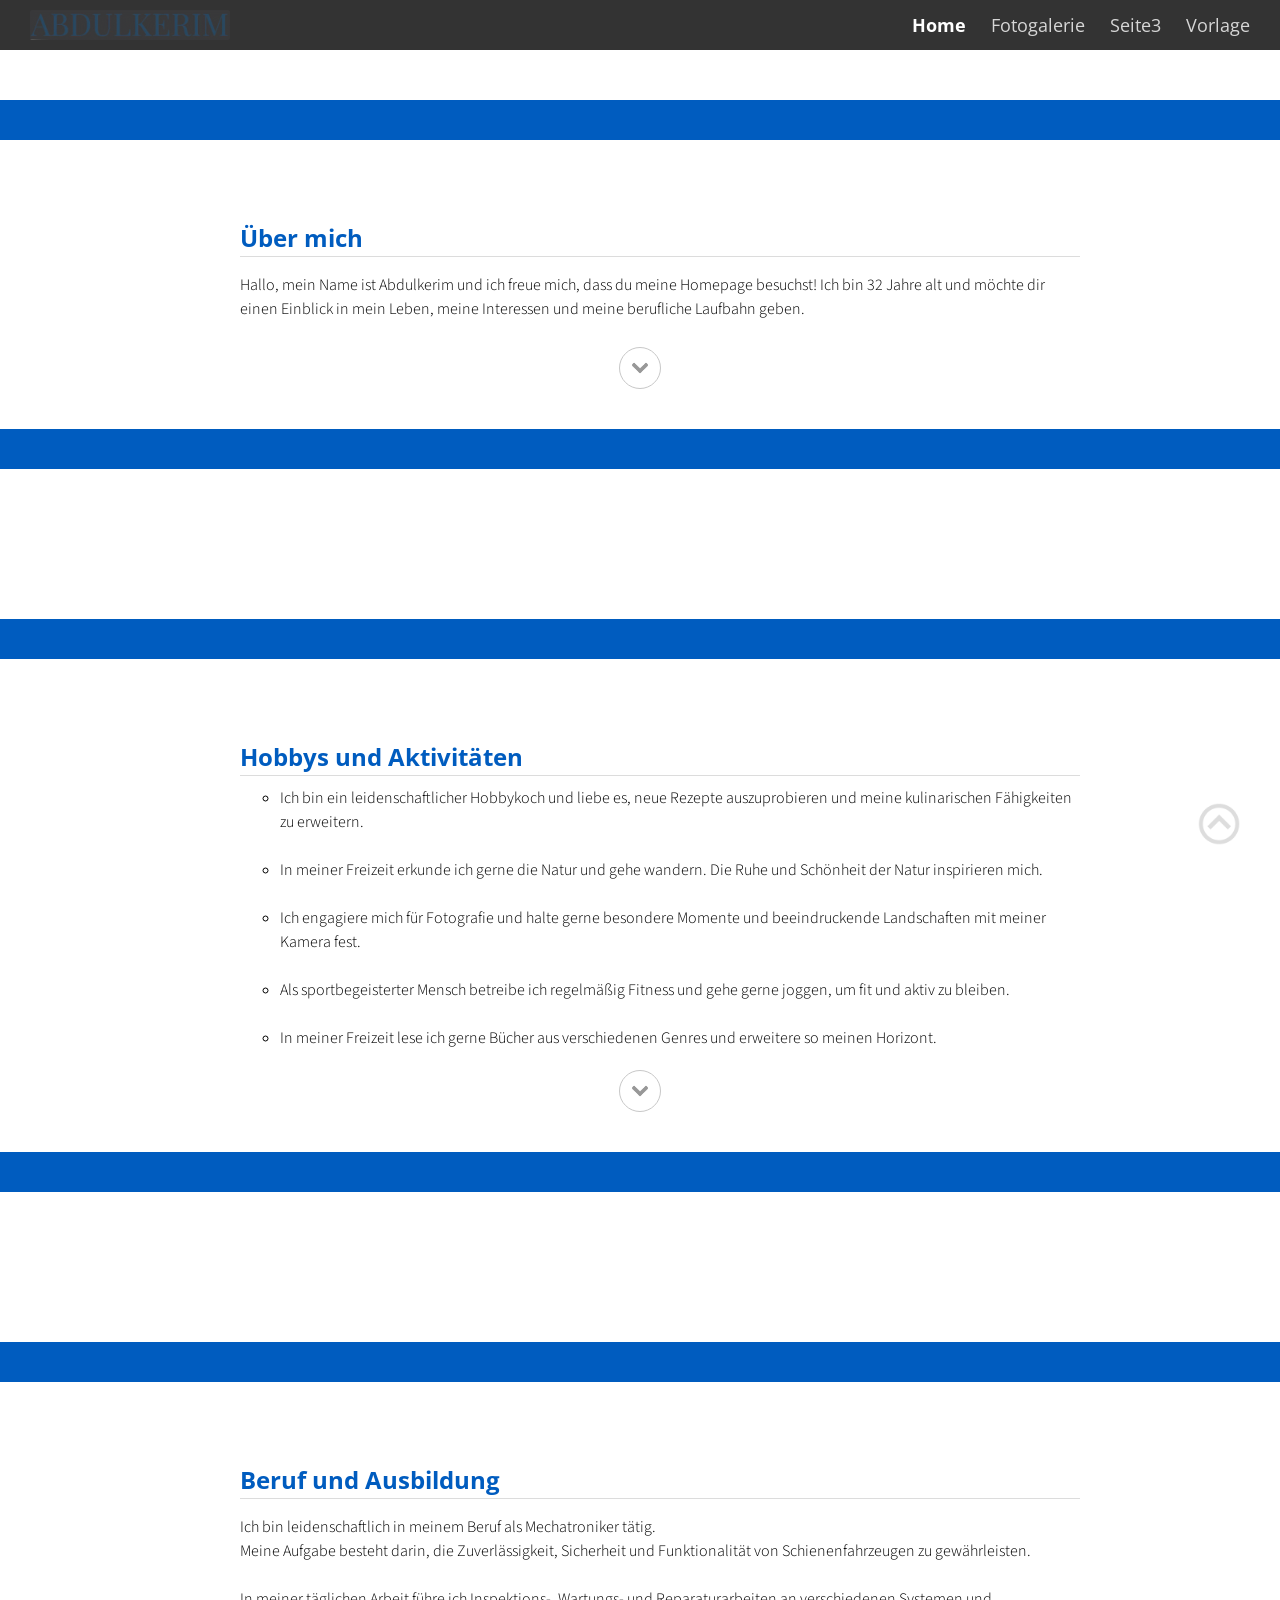
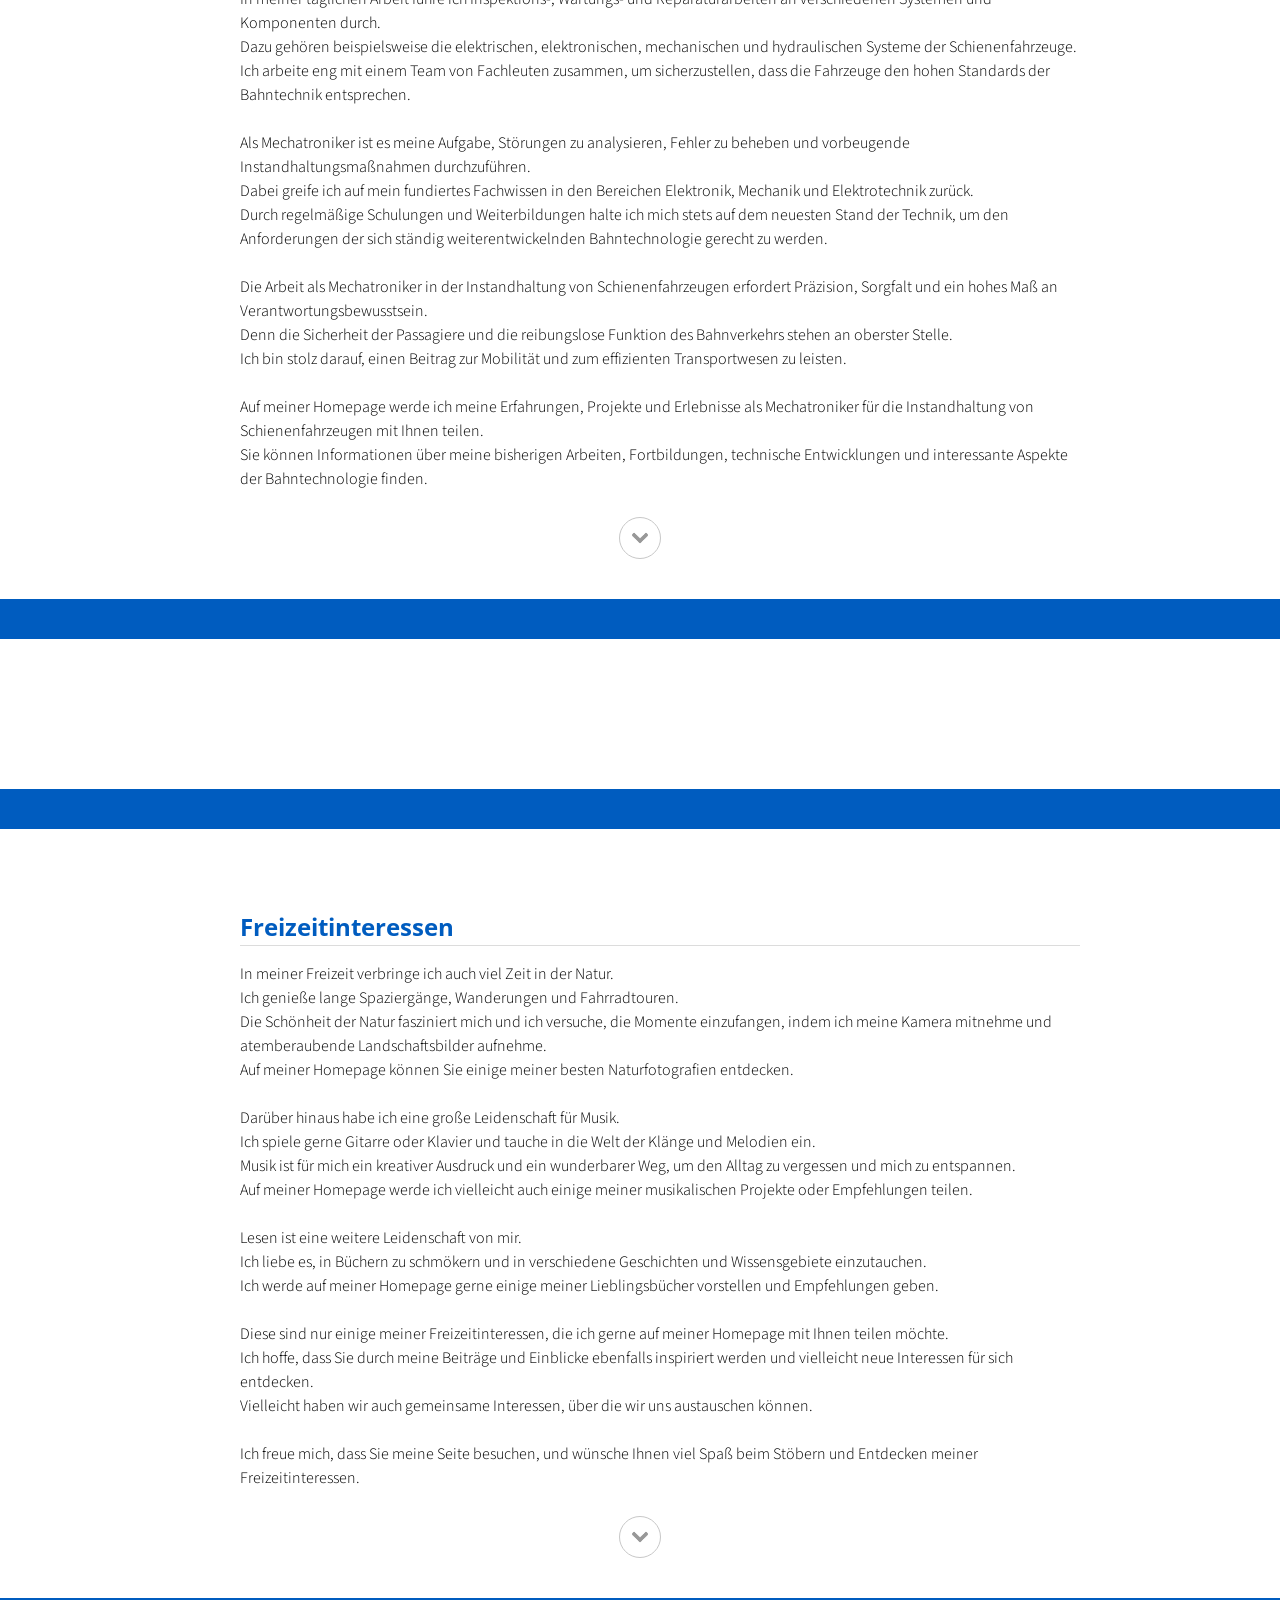
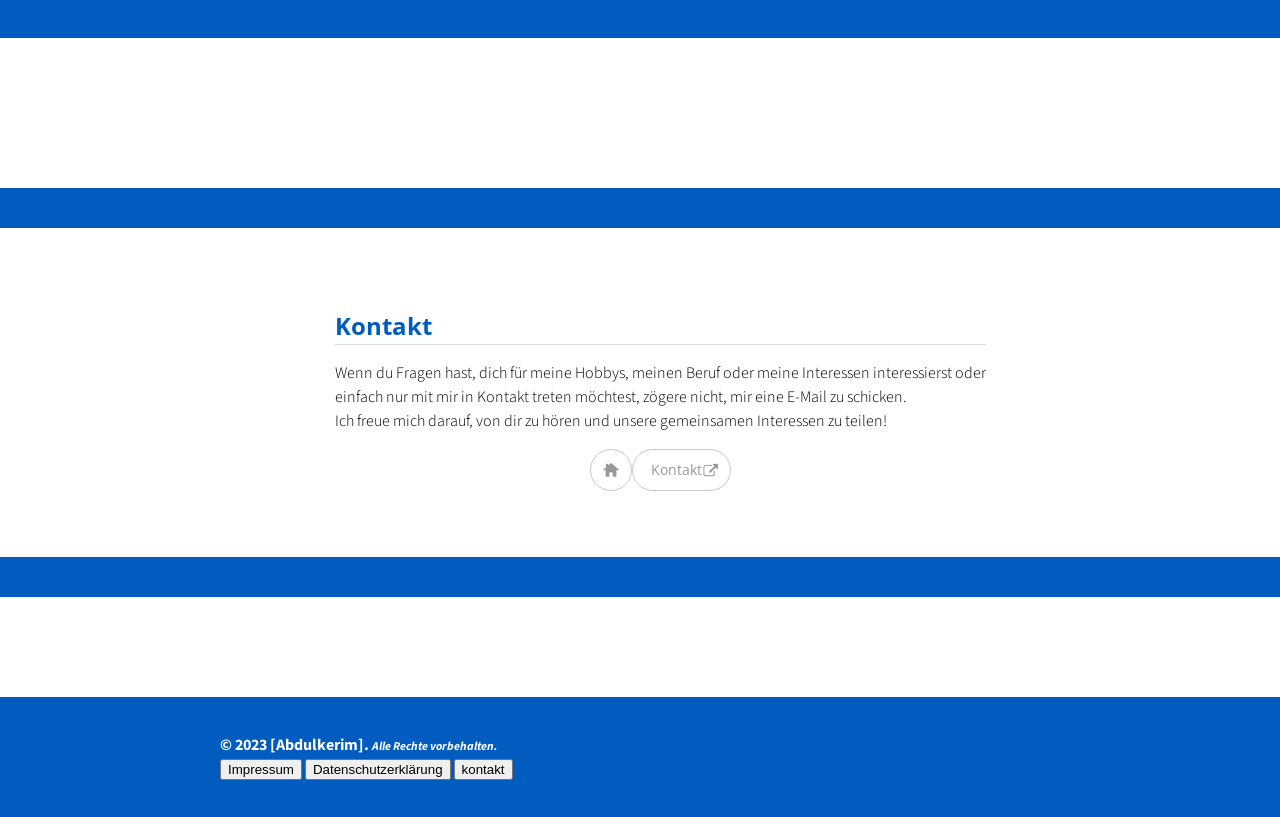
==== embedding.html @ bcf0b822 "" ====
<!doctype html>
<html>

<head>
  <title>Über mich</title>
  <meta name="viewport" content="width=device-width, initial-scale=1.0">
  <link href="https://use.fontawesome.com/releases/v5.2.0/css/all.css" media="screen" rel="stylesheet" type="text/css" />
  <link href="css/frame.css" media="screen" rel="stylesheet" type="text/css" />
  <link href="css/controls.css" media="screen" rel="stylesheet" type="text/css" />
  <link href="css/custom.css" media="screen" rel="stylesheet" type="text/css" />
  <link href='https://fonts.googleapis.com/css?family=Open+Sans:400,700' rel='stylesheet' type='text/css'>
  <link href='https://fonts.googleapis.com/css?family=Open+Sans+Condensed:300,700' rel='stylesheet' type='text/css'>
  <link href="https://fonts.googleapis.com/css?family=Source+Sans+Pro:400,700" rel="stylesheet">
  <script src="https://ajax.googleapis.com/ajax/libs/jquery/3.3.1/jquery.min.js"></script>
  <script src="js/menu.js"></script>
  <script src="js/ph.js"></script>
  <script src="js/footer.js"></script>
  <style>
    .menu-index {
      color: rgb(255, 255, 255) !important;
      opacity: 1 !important;
      font-weight: 700 !important;
    } 
  </style>

</head>

<body>
  <div class="menu-container"></div>
  <div class="content-container">
<!-----------------------B-A-N-N-E-R------------------------------->
<div class="banner" style="background: url('img/dummy-background.gif') no-repeat center; background-size: cover; height: 100px;"></div>
<div class="banner"><div class="banner-table flex-column"><div class="flex-row"><div class="flex-item flex-column"></div></div></div></div>
<!----------------------B-A-N-N-E-R------------------------------->
<!----------------------------------------------------------------->
<!-------------------Ü-B-E-R---M-I-C-H----------------------------->  
      <div class="flex-row">
        <div class="flex-item flex-item-stretch-2 flex-column">
          <div class="content">
            <div class="content-table flex-column">
          <ol class="nested"> 
              <h2 style="color: #005cbf;">Über mich<hr></h2>
                <p>Hallo, mein Name ist Abdulkerim und ich freue mich, 
                    dass du meine Homepage besuchst! Ich bin 32 Jahre alt und 
                      möchte dir einen Einblick in mein Leben, 
                        meine Interessen und meine berufliche Laufbahn geben.</p></ol>
  <a class="menu-button" tabindex="0" onclick="S_übermich()" style=" display: block; display: inline-block; margin-left: auto; margin-right: auto;">
    <button class="custom-button-flat small pulse-primary" disabled><img src="img/down.png"></button></a></div></div></div></div>
<!-----------E-N-D-E--------Ü-B-E-R---M-I-C-H----------------------> 
<!----------------------------------------------------------------->
<!----------------B-A-N-N-E-R-------------------------------------->
<div class="banner"><div class="banner-table flex-column"><div class="flex-row"><div class="flex-item flex-column"></div></div></div></div>
<div class="banner" style="background: url('img/dummy-background.gif') no-repeat center; background-size: cover; height: 150px;"></div>
<div class="banner"><div class="banner-table flex-column"><div class="flex-row"><div class="flex-item flex-column"></div></div></div></div>
<!----------------------------------------------------------------->
<!----------------------------------------------------------------->
<!----------------Hobbys-und-Aktivitäten--------------------------->
<div id="S_übermich" class="flex-row">
  <div class="flex-item flex-item-stretch-2 flex-column">
    <div class="content">
      <div class="content-table flex-column">
        <ol class="nested"> 
          <h2 style="color: #005cbf;">Hobbys und Aktivitäten<hr></h2>
            <ul><li >Ich bin ein leidenschaftlicher Hobbykoch und liebe es, neue Rezepte auszuprobieren und meine kulinarischen Fähigkeiten zu erweitern.</li><br>
              <li>In meiner Freizeit erkunde ich gerne die Natur und gehe wandern. Die Ruhe und Schönheit der Natur inspirieren mich.</li><br>
              <li>Ich engagiere mich für Fotografie und halte gerne besondere Momente und beeindruckende Landschaften mit meiner Kamera fest.</li><br>
              <li>Als sportbegeisterter Mensch betreibe ich regelmäßig Fitness und gehe gerne joggen, um fit und aktiv zu bleiben.</li><br>
              <li>In meiner Freizeit lese ich gerne Bücher aus verschiedenen Genres und erweitere so meinen Horizont.</li></ul></ol>
              <a class="menu-button" tabindex="0" onclick="S_hobbys()" style=" display: block; display: inline-block; margin-left: auto; margin-right: auto;">
            <button class="custom-button-flat small pulse-primary" disabled><img src="img/down.png"></button></a></div></div></div></div>
<!-----------E-N-D-E---Hobbys-und-Aktivitäten---------------------->
<!----------------------------------------------------------------->
<!----------------------------------------------------------------->
<div class="banner"><div class="banner-table flex-column"><div class="flex-row"><div class="flex-item flex-column"></div></div></div></div>
<div class="banner" style="background: url('img/dummy-background.gif') no-repeat center; background-size: cover; height: 150px;"></div>
<div class="banner"><div class="banner-table flex-column"><div class="flex-row"><div class="flex-item flex-column"></div></div></div></div>
<!----------------------------------------------------------------->
<!------------ENDE----Hobbys-und-Aktivitäten------------------------------------------------->
<!-----------------------Beruf-und-Ausbildung------------------------------------------>
<!----------------------------------------------------------------->
<div id="S_hobbys" class="flex-row">
  <div class="flex-item flex-item-stretch-2 flex-column">
    <div class="content">
      <div class="content-table flex-column">
    <ol class="nested"> 
      <h2 style="color: #005cbf;">Beruf und Ausbildung<hr></h2>
        <p>Ich bin leidenschaftlich in meinem Beruf als Mechatroniker tätig.<br>
          Meine Aufgabe besteht darin, die Zuverlässigkeit, Sicherheit und Funktionalität von Schienenfahrzeugen zu gewährleisten.<br><br>
          In meiner täglichen Arbeit führe ich Inspektions-, Wartungs- und Reparaturarbeiten an verschiedenen Systemen und Komponenten durch.<br>
          Dazu gehören beispielsweise die elektrischen, elektronischen, mechanischen und hydraulischen Systeme der Schienenfahrzeuge.<br>
          Ich arbeite eng mit einem Team von Fachleuten zusammen, um sicherzustellen, dass die Fahrzeuge den hohen Standards der Bahntechnik entsprechen.<br><BR>
          Als Mechatroniker ist es meine Aufgabe, Störungen zu analysieren, Fehler zu beheben und vorbeugende Instandhaltungsmaßnahmen durchzuführen.<br>
          Dabei greife ich auf mein fundiertes Fachwissen in den Bereichen Elektronik, Mechanik und Elektrotechnik zurück.<br>
          Durch regelmäßige Schulungen und Weiterbildungen halte ich mich stets auf dem neuesten Stand der Technik, um den Anforderungen der sich ständig weiterentwickelnden Bahntechnologie gerecht zu werden.<br><BR>
          Die Arbeit als Mechatroniker in der Instandhaltung von Schienenfahrzeugen erfordert Präzision, Sorgfalt und ein hohes Maß an Verantwortungsbewusstsein.<br>
          Denn die Sicherheit der Passagiere und die reibungslose Funktion des Bahnverkehrs stehen an oberster Stelle.<br>
          Ich bin stolz darauf, einen Beitrag zur Mobilität und zum effizienten Transportwesen zu leisten.<br><Br>
          Auf meiner Homepage werde ich meine Erfahrungen, Projekte und Erlebnisse als Mechatroniker für die Instandhaltung von Schienenfahrzeugen mit Ihnen teilen.<br>
          Sie können Informationen über meine bisherigen Arbeiten, Fortbildungen, technische Entwicklungen und interessante Aspekte der Bahntechnologie finden.<BR></p></ol>
        <a class="menu-button" tabindex="0" onclick="S_beruf()" style=" display: block; display: inline-block; margin-left: auto; margin-right: auto;">
          <button class="custom-button-flat small pulse-primary" disabled><img src="img/down.png"></button></a></div></div></div></div>
<!----------------------------------------------------------------->
<!----------------------------------------------------------------->
<div class="banner"><div class="banner-table flex-column"><div class="flex-row"><div class="flex-item flex-column"></div></div></div></div>
<div class="banner" style="background: url('img/dummy-background.gif') no-repeat center; background-size: cover; height: 150px;"></div>
<div class="banner"><div class="banner-table flex-column"><div class="flex-row"><div class="flex-item flex-column"></div></div></div></div>
<!----------------------------------------------------------------->
<!----------------------------------------------------------------->
<!----------------------------------------------------------------->
<div id="S_beruf" class="flex-row">
  <div class="flex-item flex-item-stretch-2 flex-column">
    <div class="content">
      <div class="content-table flex-column">
       <ol class="nested"> 
        <h2 style="color: #005cbf;">Freizeitinteressen<hr></h2>
            <p>In meiner Freizeit verbringe ich auch viel Zeit in der Natur.<br>
              Ich genieße lange Spaziergänge, Wanderungen und Fahrradtouren.<br>
              Die Schönheit der Natur fasziniert mich und ich versuche, die Momente einzufangen, indem ich meine Kamera mitnehme und atemberaubende Landschaftsbilder aufnehme.<br>
              Auf meiner Homepage können Sie einige meiner besten Naturfotografien entdecken.<br><BR>
              Darüber hinaus habe ich eine große Leidenschaft für Musik.<br>
              Ich spiele gerne Gitarre oder Klavier und tauche in die Welt der Klänge und Melodien ein.<br>
              Musik ist für mich ein kreativer Ausdruck und ein wunderbarer Weg, um den Alltag zu vergessen und mich zu entspannen.<br> 
              Auf meiner Homepage werde ich vielleicht auch einige meiner musikalischen Projekte oder Empfehlungen teilen.<br><BR>
              Lesen ist eine weitere Leidenschaft von mir.<br>
              Ich liebe es, in Büchern zu schmökern und in verschiedene Geschichten und Wissensgebiete einzutauchen. <br>
              Ich werde auf meiner Homepage gerne einige meiner Lieblingsbücher vorstellen und Empfehlungen geben.<br><BR>
              Diese sind nur einige meiner Freizeitinteressen, die ich gerne auf meiner Homepage mit Ihnen teilen möchte.<br>
              Ich hoffe, dass Sie durch meine Beiträge und Einblicke ebenfalls inspiriert werden und vielleicht neue Interessen für sich entdecken.<br>
              Vielleicht haben wir auch gemeinsame Interessen, über die wir uns austauschen können.<br><BR>
              Ich freue mich, dass Sie meine Seite besuchen, und wünsche Ihnen viel Spaß beim Stöbern und Entdecken meiner Freizeitinteressen.</p></ol>
        <a class="menu-button" tabindex="0" onclick="S_Freizeitinteressen()" style=" display: block; display: inline-block; margin-left: auto; margin-right: auto;">
          <button class="custom-button-flat small pulse-primary" disabled><img src="img/down.png"></button></a></div></div></div></div>
<!----------------------------------------------------------------->
<!----------------------------------------------------------------->
<div class="banner"><div class="banner-table flex-column"><div class="flex-row"><div class="flex-item flex-column"></div></div></div></div>
<div class="banner" style="background: url('img/dummy-background.gif') no-repeat center; background-size: cover; height: 150px;"></div>
<div class="banner"><div class="banner-table flex-column"><div class="flex-row"><div class="flex-item flex-column"></div></div></div></div>
<!----------------------------------------------------------------->
<!----------------------------------------------------------------->
<div id="S_Freizeitinteressen" class="flex-row">
  <div class="flex-item flex-item-stretch-2 flex-column">
    <div class="content">
      <div class="content-table flex-column">
      <ol class="nested"> 
    <h2 style="color: #005cbf;">Kontakt<hr></h2>
        <p>Wenn du Fragen hast, dich für meine Hobbys, meinen Beruf oder meine Interessen interessierst oder<br> 
          einfach nur mit mir in Kontakt treten möchtest, zögere nicht, mir eine E-Mail zu schicken.<br>
          Ich freue mich darauf, von dir zu hören und unsere gemeinsamen Interessen zu teilen!<br>
    
        

              <div class="menu-items flex-row-center flex-item">
              <a class="menu-button" tabindex="0" href="index.html">
                <button class="custom-button-flat small pulse-primary" disabled ><img src="img/home.png"></button>
              </a>
              <a class="menu-button" tabindex="0" href="mailto:mail@abdulkerimsesli.com?subject=Kontaktformular&body=Nachricht:">
                <button class="custom-button-flat small pulse-primary" disabled ><span> Kontakt</span><img src="img/link.png"></button>
              </a>
              </div>



              


        </p>
      </ol></div></div></div></div>
<!----------------------------------------------------------------->
<div class="banner"><div class="banner-table flex-column"><div class="flex-row"><div class="flex-item flex-column"></div></div></div></div>
<div class="banner" style="background: url('img/dummy-background.gif') no-repeat center; background-size: cover; height: 100px;"></div>
<!--------------------ENDE-Kontakt--------------------------------------------->
<!----------------------------------------------------------------->
  </div>
  
</body>
<div class="footer-container"></div>
</html>
---- css/frame.css ----
/*************************************************************************
 * GitHub: https://github.com/yenchiah/project-website-template
 * Version: v3.41
 * This CSS file is for the website frame
 * If you want to keep this template updated, avoid modifying this file
 * Instead, add your own CSS in the custom.css file
 *************************************************************************/

html,
body {
  margin: 0;
  padding: 0;
  background-color: white;
  font-family: 'Open Sans', Helvetica, Arial, sans-serif;
  left: 0;
  right: 0;
  width: auto;
}

/* Button to top */
.back-to-top {
  position: fixed;
  bottom: 20px;
  right: 20px;
  padding: 1em;
  z-index: 100;
}

/* This is a hack for FireFox that the <b> tag does not work */
strong,
b {
  font-weight: bold;
}

a {
  outline: none;
  cursor: pointer;
}

img {
  -webkit-touch-callout: none;
  -webkit-user-select: none;
  -khtml-user-select: none;
  -moz-user-select: none;
  -ms-user-select: none;
  user-select: none;
}

video {
  -webkit-touch-callout: none;
  -webkit-user-select: none;
  -khtml-user-select: none;
  -moz-user-select: none;
  -ms-user-select: none;
  user-select: none;
}

h2 {
  font-size: 24px;
  color: #333333;
  margin: 30px 0 0 0;
  padding: 0;
  font-weight: bold;
  font-family: 'Open Sans', Helvetica, Arial, sans-serif;
}

h3 {
  font-size: 18px;
  color: #333333;
  margin: 10px 0 0 0;
  padding: 0;
  font-weight: bold;
  font-family: 'Open Sans', Helvetica, Arial, sans-serif;
}

ul,
ol {
  margin: 10px 0 10px 0;
}

li ol,
li ul {
  margin: 0;
}

hr {
  border: 0;
  height: 1px;
  background: rgb(220, 220, 220);
  margin: 0 0 10px 0;
}

.menu-container {
  z-index: 2;
  position: relative;
  width: 100%;
  background-color: #333333;
  min-width: 300px;
  -webkit-touch-callout: none;
  -webkit-user-select: none;
  -khtml-user-select: none;
  -moz-user-select: none;
  -ms-user-select: none;
  user-select: none;
  box-shadow: 0 0px 4px rgb(0 0 0 / 32%), 0 0px 10px rgb(0 0 0 / 23%);
}

.menu {
  overflow: hidden;
  background-color: #333333;
  position: fixed;
  top: 0; 
  width: 100%; 
}

.menu .menu-table {
  padding: 0px 10px;
  width: 100%;
  margin: 0;
}

.menu .menu-highlight {
  color: rgb(255, 255, 255) !important;
  opacity: 1 !important;
  font-weight: 700 !important;
}

.menu .logo {
  margin-left: 20px;
}

.menu .logo a {
  color: rgba(255, 255, 255, 0.8);
  font-family: 'Open Sans Condensed', Helvetica, Arial, sans-serif;
  font-size: 30px;
  text-decoration: none;
  font-weight: 700;
  flex: 1 auto;
  padding: 10px 0;
}

.menu .logo a:hover {
  cursor: pointer;
}

.menu .logo img {
  margin: 0;
  padding: 0;
}

.menu .menu-button {
  width: 40px;
  height: 40px;
  display: none;
  cursor: pointer;
  margin-right: 20px;
}

.menu .menu-button img {
  width: 30px;
  height: 30px;
}

.menu .menu-items {
  align-self: stretch;
}

.menu .menu-items>a,
.menu .menu-items>div {
  color: rgba(255, 255, 255, 0.8);
  text-decoration: none;
  font-weight: 400;
  font-size: 18px;
  flex: 1 auto;
  transition: opacity 0.1s ease-in-out;
  -moz-transition: opacity 0.1s ease-in-out;
  -webkit-transition: opacity 0.1s ease-in-out;
  font-family: 'Open Sans', Helvetica, Arial, sans-serif;
  white-space: nowrap;
  display: flex;
  align-items: center;
  height: 100%;
}

.menu .menu-items>a:not(:last-child),
.menu .menu-items>div:not(:last-child) {
  margin-right: 25px;
}

.menu .menu-items>a:hover,
.menu .menu-items>div:hover {
  color: rgb(255, 255, 255);
  opacity: 1;
  cursor: pointer;
}

.menu .menu-items .dropdown {
  overflow: hidden;
  cursor: pointer;
}

.menu .menu-items .dropdown .dropbtn {
  font-family: inherit;
  text-decoration: inherit;
  color: inherit;
  font-weight: inherit;
  font-size: inherit;
  transition: inherit;
  -moz-transition: inherit;
  -webkit-transition: inherit;
  white-space: inherit;
  display: flex;
  align-items: center;
  height: 100%;
}

.menu .menu-items .dropdown i {
  color: #ffffff;
  margin-left: 5px;
}

.menu .menu-items .dropdown .dropdown-content {
  display: none;
  position: absolute;
  background-color: #f9f9f9;
  min-width: 100px;
  box-shadow: 0px 8px 16px 0px rgba(0, 0, 0, 0.2);
  z-index: 1;
  top: 100%;
  border-top: 3px solid #848484;
  border-bottom-left-radius: 2px;
  border-bottom-right-radius: 2px;
}

.menu .menu-items .dropdown .dropdown-content a {
  color: black;
  padding: 10px 20px;
  text-decoration: none;
  display: block;
  text-align: left;
}

.menu .menu-items .dropdown .dropdown-content a:hover {
  background-color: #ddd;
  color: black;
}

.menu .menu-items .dropdown .dropdown-content a:last-child:hover {
  border-bottom-left-radius: 2px;
  border-bottom-right-radius: 2px;
}

.menu .menu-items .dropdown:hover .dropdown-content {
  display: block;
}

.content-container {
  z-index: 1;
  position: relative;
  width: 100%;
  min-width: 300px;
}

.content {
  position: relative;
  margin: 0 auto;
  font-size: 16px;
  font-family: 'Source Sans Pro', Helvetica, Arial, sans-serif;
  font-weight: 300;
  line-height: 1.5;
  max-width: 900px;
  overflow-x: auto;
}

.content p a,
.content ul a,
.content ol a {
  text-decoration: none;
  color: #005cbf;
}

.content p a:hover,
.content ul a:hover,
.content ol a:hover {
  text-decoration: underline;
}

.content-table {
  padding: 40px 10px;
  width: 100%;
  margin: 0;
}

.banner {
  position: relative;
  font-size: 16px;
  font-family: 'Source Sans Pro', Helvetica, Arial, sans-serif;
  font-weight: 300;
  line-height: 1.5;
  overflow-x: auto;
  background-color: #005cbf;
  display: flex;
}

.banner .banner-table {
  padding: 0;
  width: 100%;
  margin: 0 auto;
  align-self: flex-end;
}

.banner .banner-table a {
  color: #a3cfff;
  text-decoration: none;
}

.banner .banner-table a:hover {
  text-decoration: underline;
}

.banner h2,
.banner h3,
.banner p,
.banner span {
  color: white;
}

.banner .flex-item {
  max-width: 900px;
  margin: 20px auto;
  padding: 0 30px;
}

.flex-column {
  display: flex;
  flex-direction: column;
  flex-wrap: wrap;
  justify-content: flex-start;
  align-items: stretch;
  align-content: stretch;
  box-sizing: border-box;
}

.flex-row-space-between {
  display: flex;
  flex-direction: row;
  flex-wrap: wrap;
  justify-content: space-between;
  align-items: center;
  align-content: stretch;
  box-sizing: border-box;
}

.flex-row {
  display: flex;
  flex-direction: row;
  flex-wrap: wrap;
  justify-content: flex-start;
  align-items: center;
  align-content: stretch;
  box-sizing: border-box;
}

.flex-row-center {
  display: flex;
  flex-direction: row;
  flex-wrap: wrap;
  justify-content: center;
  align-items: center;
  align-content: stretch;
  box-sizing: border-box;
}

.flex-item-stretch {
  flex: 1 auto;
}

.flex-item-stretch-2 {
  flex: 1 auto;
}

.flex-item-stretch-3 {
  flex: 1 auto;
}

.flex-item-stretch-4 {
  flex: 1 auto;
}

.flex-item-stretch-5 {
  flex: 1 auto;
}

.flex-item {
  margin: 0 20px;
}

.left-align {
  float: left;
}

.right-align {
  float: right;
}

.full-width {
  width: 100%;
}

.badge-text {
  font-size: 30px;
  font-weight: 700;
}

.text {
  margin: 10px 0 10px 0;
  padding: 0;
}

.text-large-margin {
  margin: 15px 0 15px 0;
  padding: 0;
}

.text-small-margin {
  margin: 5px 0 5px 0;
  padding: 0;
}

.text-no-margin {
  margin: 0;
  padding: 0;
}

.image {
  border-radius: 2px;
  width: 100%;
  margin: 15px 0;
  -webkit-touch-callout: none;
  -webkit-user-select: none;
  -khtml-user-select: none;
  -moz-user-select: none;
  -ms-user-select: none;
  user-select: none;
  display: flex;
}

.image.center {
  align-self: center;
}

.image img,
.image video {
  width: 100%;
  height: 100%;
  box-sizing: border-box;
  display: table-cell;
  overflow: hidden;
  border-radius: 2px;
}

.adaptive-image {
  background-position: center;
  background-repeat: no-repeat;
  background-size: cover;
}

.image-wrap-text {
  float: left;
  margin: 5px 40px 25px 0;
}

.image-caption {
  width: 100%;
  text-align: center;
  margin-top: -10px;
  margin-bottom: 10px;
}

.max-width-400 {
  max-width: 400px;
}

.max-width-140 {
  max-width: 140px;
}

ol.publication {
  display: flex;
  flex-direction: column-reverse;
  list-style: none;
  margin: 7px 0 7px 0;
  padding: 0;
  flex-wrap: wrap;
}

ol.publication li {
  display: flex;
  align-items: baseline;
  margin: 0;
  padding: 0;
}

ol.publication li p:before {
  line-height: 1;
  margin-right: 5px;
}

ol.publication.C-list {
  counter-reset: C-counter;
}

ol.publication.C-list li p {
  counter-increment: C-counter;
}

ol.publication.C-list li p:before {
  content: "[C"counter(C-counter)"]";
}

ol.publication.J-list {
  counter-reset: J-counter;
}

ol.publication.J-list li p {
  counter-increment: J-counter;
}

ol.publication.J-list li p:before {
  content: "[J"counter(J-counter)"]";
}

ol.publication.T-list {
  counter-reset: T-counter;
}

ol.publication.T-list li p {
  counter-increment: T-counter;
}

ol.publication.T-list li p:before {
  content: "[T"counter(T-counter)"]";
}

ol.publication.O-list {
  counter-reset: O-counter;
}

ol.publication.O-list li p {
  counter-increment: O-counter;
}

ol.publication.O-list li p:before {
  content: "[O"counter(O-counter)"]";
}

ol.publication.P-list {
  counter-reset: P-counter;
}

ol.publication.P-list li p {
  counter-increment: P-counter;
}

ol.publication.P-list li p:before {
  content: "[P"counter(P-counter)"]";
}

ol.publication.M-list {
  counter-reset: M-counter;
}

ol.publication.M-list li p {
  counter-increment: M-counter;
}

ol.publication.M-list li p:before {
  content: "[M"counter(M-counter)"]";
}

ol.publication.F-list {
  counter-reset: F-counter;
}

ol.publication.F-list li p {
  counter-increment: F-counter;
}

ol.publication.F-list li p:before {
  content: "[F"counter(F-counter)"]";
}

ol.publication.A-list {
  counter-reset: A-counter;
}

ol.publication.A-list li p {
  counter-increment: A-counter;
}

ol.publication.A-list li p:before {
  content: "[A"counter(A-counter)"]";
}

ol.nested {
  list-style: none;
  counter-reset: item;
}

ol.nested>li:before {
  counter-increment: item;
  content: counters(item, ".") ". ";
  padding-right: 0.6em;
}

.noselect {
  -webkit-touch-callout: none;
  -webkit-user-select: none;
  -khtml-user-select: none;
  -moz-user-select: none;
  -ms-user-select: none;
  user-select: none;
}

.center-align-content {
  display: flex;
  justify-content: center;
  align-items: center;
}

.left-align-content {
  display: flex;
  justify-content: flex-start;
  align-items: center;
}

.text-large {
  font-size: 20px;
}

.text-small {
  font-size: 12px;
}

.text-italic {
  font-style: italic;
}

.text-justify {
  text-align: justify;
}

.text-center {
  text-align: center;
}

.iframe-container {
  position: absolute;
  top: 61px;
  bottom: 0;
  left: 0;
  height: auto;
  width: 100%;
  min-width: 300px;
}

.iframe {
  border: 0;
  width: 100%;
  height: 100%;
}

.iframe-in-body {
  width: 100%;
  height: 400px;
  border: 1px solid #666666;
  margin: 15px 0;
}

.iframe-in-tab {
  width: 100%;
  height: 400px;
  border: 0;
  margin: 0;
  padding: 0;
}

.force-no-scroll {
  overflow-y: hidden;
}

.force-scroll {
  overflow-y: scroll;
}

.highlight-text {
  font-weight: bold;
}

.custom-text-info,
.custom-text-info p,
.custom-text-info a {
  color: #17a2b8;
}

.custom-text-info a:hover {
  color: #007082;
}

.custom-text-primary,
.custom-text-primary p,
.custom-text-primary a {
  color: #007bff;
}

.custom-text-primary a:hover {
  color: #005cbf;
}

.custom-text-danger,
.custom-text-danger p,
.custom-text-danger a {
  color: #dc3545;
}

.custom-text-danger a:hover {
  color: #a71120;
}

.gallery {
  display: flex;
  flex-direction: row;
  flex-wrap: wrap;
  justify-content: flex-start;
  align-items: center;
  align-content: stretch;
  box-sizing: border-box;
  width: 100%;
  padding: 0 5px;
}

.gallery>a.flex-column,
.gallery>div.flex-column {
  color: black;
  text-decoration: none;
  padding: 15px;
  cursor: default;
}

.gallery>a.flex-column>img,
.gallery>a.flex-column>video,
.gallery>div.flex-column>img,
.gallery>div.flex-column>video {
  border-radius: 2px;
  width: 100%;
  background-image: url(../img/loading.gif);
  background-repeat: no-repeat;
  background-size: 30px 30px;
  background-position: center;
  min-height: 50px;
}

.gallery>a.flex-column>div,
.gallery>div.flex-column>div,
.gallery>a.flex-column>h3,
.gallery>div.flex-column>h3 {
  width: 100%;
  text-align: center;
}

.masonry {
  column-count: 2;
  column-fill: balance;
  column-gap: 0;
  box-sizing: border-box;
  width: 100%;
  padding: 0 5px;
  position: relative;
}

.masonry figure {
  break-inside: avoid;
  page-break-inside: avoid;
  border: 0;
  color: black;
  text-decoration: none;
  padding: 10px;
  margin: 0;
  cursor: default;
  -webkit-touch-callout: none;
  -webkit-user-select: none;
  -khtml-user-select: none;
  -moz-user-select: none;
  -ms-user-select: none;
  user-select: none;
  border: 5px solid transparent;
  position: relative;
  box-sizing: border-box;
  display: flex;
  flex-direction: column;
  flex-wrap: wrap;
  justify-content: flex-start;
  align-items: stretch;
  align-content: stretch;
}

.masonry figure.selected {
  border: 5px solid #007bff;
  -moz-box-shadow: inset 0 0 4px 1px #6d6d6d;
  -webkit-box-shadow: inset 0 0 4px 1px #6d6d6d;
  box-shadow: inset 0 0 4px 1px #6d6d6d;
}

.masonry figure>img,
.masonry figure>video {
  width: 100%;
  background-image: url(../img/loading.gif);
  background-repeat: no-repeat;
  background-size: 30px 30px;
  background-position: center;
  min-height: 50px;
  display: block;
  box-sizing: border-box;
  position: relative;
}

.masonry figure>figcaption {
  position: absolute;
  bottom: max(min(2vw, 20px), 15px);
  left: max(min(2vw, 20px), 15px);
  right: max(min(2vw, 20px), 15px);
  font-family: 'Oswald', Helvetica, Arial, sans-serif;
  width: auto;
  display: block;
  box-sizing: border-box;
  margin: 0;
  padding: 0;
  font-size: 25px;
  font-size: max(min(6vw, 21px), 16px);
  line-height: 1.3;
  font-weight: bold;
  color: #fff;
  text-align: center;
  background-color: transparent;
  text-shadow: -1px 1px 0 #000, 1px 1px 0 #000, 1px -1px 0 #000, -1px -1px 0 #000;
}

.masonry figure>figcaption.text-only {
  position: initial;
  background-color: rgb(80, 80, 80);
  padding: 20px 20px;
  text-shadow: none;
}

.masonry figure>figcaption.text-bottom {
  position: initial;
  font-family: 'Source Sans Pro', Helvetica, Arial, sans-serif;
  padding: 5px 5px;
  text-shadow: none;
  color: #000;
  font-weight: normal;
  font-size: 16px;
}

.masonry figure>div {
  width: calc(100% - 20px);
  display: block;
  box-sizing: border-box;
  position: absolute;
  line-height: 2;
  top: 10px;
  left: 10px;
  font-family: 'Source Sans Pro', Helvetica, Arial, sans-serif;
  font-size: 14px;
  background-color: rgba(255, 255, 255, 0.5);
  color: #000;
  text-align: center;
  padding: 0;
  height: 30px;
  margin: 0;
}

.masonry figure>div>a {
  cursor: alias;
  font-family: 'Source Sans Pro', Helvetica, Arial, sans-serif;
  font-size: 14px;
  color: #000;
  text-decoration: underline;
}

.custom-table-container {
  display: grid;
  width: fit-content;
  width: -moz-fit-content;
  margin: 15px 0;
}

.custom-table-container.center {
  margin-left: auto;
  margin-right: auto;
}

.custom-table {
  display: block;
  overflow-x: auto;
  border: 1px solid #666666;
  border-collapse: collapse;
  border-spacing: 0;
  empty-cells: show;
  margin: 0;
  padding: 0;
}

.custom-table thead {
  text-align: left;
  border-bottom: 1px solid #666666;
}

.custom-table tfoot {
  border-top: 1px solid #666666;
}

.custom-table tr.bg-color-gray {
  background-color: #dadada;
}

.custom-table tr.bg-color-light-gray {
  background-color: #efefef;
}

.custom-table td,
.custom-table th {
  padding: 5px 10px;
}

.custom-survey p.custom-answer-survey {
  font-family: 'Source Sans Pro', Helvetica, Arial, sans-serif;
  box-sizing: border-box;
  padding: 5px 10px;
  margin-top: 15px;
  margin-bottom: 0;
  margin-right: 0;
  margin-left: 0;
  background: rgb(255, 255, 255);
  border: 1px solid #7d7d7d;
  font-size: 18px;
  outline: none;
  border-radius: 0;
  width: 100%;
  white-space: pre-wrap;
  word-wrap: break-word;
  overflow-y: visible;
  overflow-x: hidden;
  min-height: 40px;
  word-break: break-word;
  hyphens: auto;
}

.custom-survey input.custom-textbox-survey,
.custom-survey textarea.custom-textbox-survey {
  font-family: 'Source Sans Pro', Helvetica, Arial, sans-serif;
  box-sizing: border-box;
  padding: 5px 10px;
  background: rgb(255, 255, 255);
  border: 1px solid #7d7d7d;
  font-size: 18px;
  outline: none;
  border-radius: 0;
  resize: none;
  width: 100%;
  white-space: pre-wrap;
  word-wrap: break-word;
  overflow-y: visible;
  overflow-x: hidden;
  min-height: 130px;
}

.custom-survey input[readonly].custom-textbox-survey,
.custom-survey textarea[readonly].custom-textbox-survey {
  cursor: default;
  background: rgb(230, 230, 230);
}

.custom-survey .custom-radio-group-survey {
  column-count: 1;
  column-fill: balance;
  column-gap: 0;
}

.custom-survey .custom-radio-group-survey.image-only {
  column-count: 2;
  column-fill: balance;
  column-gap: 0;
}

.custom-survey .custom-radio-group-survey div {
  display: flex;
  position: relative;
  width: 100%;
  break-inside: avoid;
}

.custom-survey .custom-radio-group-survey label>img {
  width: calc(100% - 5px);
  margin-top: 5px;
  margin-bottom: 10px;
  border-radius: 51%;
  box-shadow: 0 0px 4px rgba(0, 0, 0, 0.32), 0 0px 10px rgba(0, 0, 0, 0.23);
}

.custom-survey .custom-radio-group-survey input[type="radio"]+label,
.custom-survey .custom-radio-group-survey input[type="checkbox"]+label {
  position: relative;
  padding: 10px 10px 10px 48px;
  cursor: pointer;
  font-size: 16px;
  line-height: 1.8;
  display: grid;
  color: black;
  border: 0;
  font-family: 'Source Sans Pro', Helvetica, Arial, sans-serif;
  -webkit-touch-callout: none;
  -webkit-user-select: none;
  -khtml-user-select: none;
  -moz-user-select: none;
  -ms-user-select: none;
  user-select: none;
  width: 100%;
}

.custom-survey .custom-radio-group-survey.image-only input[type="radio"]+label,
.custom-survey .custom-radio-group-survey.image-only input[type="checkbox"]+label {
  padding: 10px;
}

.custom-survey .custom-radio-group-survey input[type="radio"]+label>figure,
.custom-survey .custom-radio-group-survey input[type="checkbox"]+label>figure {
  break-inside: avoid;
  page-break-inside: avoid;
  border: 0;
  color: black;
  text-decoration: none;
  padding: 0;
  margin: 0 auto;
  cursor: pointer;
  -webkit-touch-callout: none;
  -webkit-user-select: none;
  -khtml-user-select: none;
  -moz-user-select: none;
  -ms-user-select: none;
  user-select: none;
  position: relative;
  box-sizing: border-box;
  display: flex;
  flex-direction: column;
  flex-wrap: wrap;
  justify-content: flex-start;
  align-items: stretch;
  align-content: stretch;
  width: 100%;
}

.custom-survey .custom-radio-group-survey input[type="radio"]+label>figure>img,
.custom-survey .custom-radio-group-survey input[type="radio"]+label>figure>video,
.custom-survey .custom-radio-group-survey input[type="checkbox"]+label>figure>img,
.custom-survey .custom-radio-group-survey input[type="checkbox"]+label>figure>video {
  width: 100%;
  background-image: url(../img/loading.gif);
  background-repeat: no-repeat;
  background-size: 30px 30px;
  background-position: center;
  min-height: 50px;
  display: block;
  box-sizing: border-box;
  position: relative;
}

.custom-survey .custom-radio-group-survey input[type="radio"]+label>figure>figcaption,
.custom-survey .custom-radio-group-survey input[type="checkbox"]+label>figure>figcaption {
  position: absolute;
  bottom: max(min(2vw, 10px), 5px);
  left: max(min(2vw, 10px), 5px);
  right: max(min(2vw, 10px), 5px);
  font-family: 'Oswald', Helvetica, Arial, sans-serif;
  width: auto;
  display: block;
  box-sizing: border-box;
  margin: 0;
  padding: 0;
  font-size: 25px;
  font-size: max(min(4.5vw, 20px), 16px);
  line-height: 1.3;
  font-weight: bold;
  color: #fff;
  text-align: center;
  background-color: transparent;
  text-shadow: -1px 1px 0 #000, 1px 1px 0 #000, 1px -1px 0 #000, -1px -1px 0 #000;
}

.custom-survey .custom-radio-group-survey input[type="radio"]+label>figure>figcaption.text-only,
.custom-survey .custom-radio-group-survey input[type="checkbox"]+label>figure>figcaption.text-only {
  position: initial;
  background-color: rgb(80, 80, 80);
  padding: 25px 25px;
  text-shadow: none;
}

.custom-survey .custom-radio-group-survey input[type="radio"]+label>figure>div,
.custom-survey .custom-radio-group-survey input[type="checkbox"]+label>figure>div {
  width: 100%;
  display: block;
  box-sizing: border-box;
  position: absolute;
  line-height: 2;
  font-family: 'Source Sans Pro', Helvetica, Arial, sans-serif;
  font-size: 14px;
  background-color: rgba(255, 255, 255, 0.5);
  color: #000;
  text-align: center;
  padding: 0;
  height: 30px;
  margin: 0;
}

.custom-survey .custom-radio-group-survey input[type="radio"]+label>figure>div>a,
.custom-survey .custom-radio-group-survey input[type="checkbox"]+label>figure>div>a {
  cursor: alias;
  font-family: 'Source Sans Pro', Helvetica, Arial, sans-serif;
  font-size: 14px;
  color: #000;
  text-decoration: underline;
}

.custom-survey .custom-radio-group-survey input[type="radio"]:not(:disabled):hover,
.custom-survey .custom-radio-group-survey input[type="checkbox"]:not(:disabled):hover {
  color: #333333;
  background-color: #eeeeee;
}

.custom-survey .custom-radio-group-survey input[type="radio"]:disabled,
.custom-survey .custom-radio-group-survey input[type="checkbox"]:disabled {
  opacity: 0.4;
}

.custom-survey .custom-radio-group-survey input[type="radio"],
.custom-survey .custom-radio-group-survey input[type="checkbox"] {
  padding: 0;
  text-align: center;
  outline: none;
  cursor: pointer;
  box-shadow: none;
  transition: background-color 0.1s, box-shadow 0.1s;
  text-decoration: none;
  box-sizing: border-box;
  background-color: white;
  border: 0;
  border-spacing: 0;
  display: inline-block;
  -webkit-touch-callout: none;
  -webkit-user-select: none;
  -khtml-user-select: none;
  -moz-user-select: none;
  -ms-user-select: none;
  user-select: none;
  position: absolute;
  left: -9999px;
}

.custom-survey .custom-radio-group-survey input[type="radio"]:checked+label,
.custom-survey .custom-radio-group-survey input[type="checkbox"]:checked+label {
  color: white;
  background-color: #007bff;
}

.custom-survey .custom-radio-group-survey input[type="radio"]+label:before,
.custom-survey .custom-radio-group-survey input[type="checkbox"]+label:before {
  content: '';
  position: absolute;
  left: 14px;
  top: 14px;
  width: 20px;
  height: 20px;
  border: 1px solid #aaa;
  background: #fff;
  z-index: 1;
}

.custom-survey .custom-radio-group-survey input[type="radio"]+label:before {
  border-radius: 100%;
}

.custom-survey .custom-radio-group-survey input[type="checkbox"]+label:before {
  border-radius: 2px;
}

.custom-survey .custom-radio-group-survey input[type="radio"]+label:after,
.custom-survey .custom-radio-group-survey input[type="checkbox"]+label:after {
  content: '';
  width: 14px;
  height: 14px;
  background: #005cbf;
  position: absolute;
  top: 18px;
  left: 18px;
  -webkit-transition: all 0.1s ease;
  transition: all 0.1s ease;
  z-index: 1;
}

.custom-survey .custom-radio-group-survey input[type="radio"]+label:after {
  border-radius: 100%;
}

.custom-survey .custom-radio-group-survey input[type="checkbox"]+label:after {
  border-radius: 2px;
}

.custom-survey .custom-radio-group-survey input[type="radio"]:not(:checked)+label:after,
.custom-survey .custom-radio-group-survey input[type="checkbox"]:not(:checked)+label:after {
  opacity: 0;
  -webkit-transform: scale(0);
  transform: scale(0);
}

.custom-survey .custom-radio-group-survey input[type="radio"]:checked+label:after,
.custom-survey .custom-radio-group-survey input[type="checkbox"]:checked+label:after {
  opacity: 1;
  -webkit-transform: scale(1);
  transform: scale(1);
}

.custom-survey {
  padding: 25px;
  background-color: #e7e7e7;
  border: 1px solid #2f2f2f;
  border-radius: 0;
  display: flex;
  flex-direction: column;
  flex-wrap: nowrap;
}

.custom-survey .text {
  margin-top: 0;
  margin-bottom: 0;
  color: black;
}

.custom-survey h3 {
  margin-top: 0;
}

.custom-survey .custom-textbox-survey {
  color: black;
}

.custom-survey textarea.custom-textbox-survey::-webkit-input-placeholder {
  /* Edge */
  color: #a8a8a8;
}

.custom-survey textarea.custom-textbox-survey:-ms-input-placeholder {
  /* Internet Explorer */
  color: #a8a8a8;
}

.custom-survey textarea.custom-textbox-survey::placeholder {
  color: #a8a8a8;
}

.custom-survey.answer-mode {
  background-color: #afafaf;
  border: 1px solid #5d5d5d;
}

.custom-survey.answer-mode .custom-radio-group-survey input[type="radio"]+label,
.custom-survey.answer-mode .custom-radio-group-survey input[type="checkbox"]+label {
  border: 3px solid #afafaf;
}

.custom-survey.answer-mode .custom-radio-group-survey input[type="radio"]:not(.highlight)+label,
.custom-survey.answer-mode .custom-radio-group-survey input[type="checkbox"]:not(.highlight):checked+label {
  color: black;
  background-color: #afafaf;
}

.custom-survey.answer-mode .custom-radio-group-survey input[type="radio"].highlight+label,
.custom-survey.answer-mode .custom-radio-group-survey input[type="checkbox"].highlight+label {
  box-shadow: 0px 0px 0px 5px white inset;
  background-color: #007bff;
  color: white;
}

.custom-survey.answer-mode .custom-textbox-survey {
  color: #636363;
}

.custom-survey.answer-mode .custom-textbox-survey:disabled {
  background: #dddddd;
}

.no-top-margin {
  margin-top: 0;
}

.no-bottom-margin {
  margin-bottom: 0;
}

.break-long-url {
  /* These are technically the same, but use both */
  overflow-wrap: break-word;
  word-wrap: break-word;

  -ms-word-break: break-all;
  /* This is the dangerous one in WebKit, as it breaks things wherever */
  word-break: break-all;
  /* Instead use this non-standard one: */
  word-break: break-word;

  /* Adds a hyphen where the word breaks, if supported (No Blink) */
  -ms-hyphens: auto;
  -moz-hyphens: auto;
  -webkit-hyphens: auto;
  hyphens: auto;
}

.graph-title {
  font-size: 20px;
  margin-bottom: 0;
  margin-top: 15px;
}

.add-top-margin {
  margin-top: 15px;
}

.add-top-margin-small {
  margin-top: 5px;
}

.add-top-margin-large {
  margin-top: 30px;
}

.add-bottom-margin {
  margin-bottom: 15px;
}

.add-bottom-margin-small {
  margin-bottom: 5px;
}

.add-bottom-margin-large {
  margin-bottom: 30px;
}

@media screen and (min-width: 900px) {
  .flex-item-stretch {
    flex: 1;
  }

  .flex-item-stretch-2 {
    flex: 2;
  }

  .flex-item-stretch-3 {
    flex: 3;
  }

  .flex-item-stretch-4 {
    flex: 4;
  }

  .flex-item-stretch-5 {
    flex: 5;
  }
}

@media screen and (max-width: 750px) {
  .logo {
    -webkit-tap-highlight-color: transparent;
  }

  .menu .menu-button {
    display: flex;
    flex-direction: row;
    flex-wrap: wrap;
    justify-content: flex-end;
    align-items: center;
    align-content: stretch;
    box-sizing: border-box;
    -webkit-tap-highlight-color: transparent;
  }

  .menu .menu-button:focus {
    pointer-events: none;
  }

  .menu .menu-button:focus+.menu-items {
    display: block;
  }

  .menu .menu-button:focus+.menu-items>a,
  .menu .menu-button:focus+.menu-items>div {
    display: block;
  }

  .menu .menu-items {
    display: none;
    width: 100%;
    margin-bottom: 10px;
    align-self: baseline;
  }

  .menu .menu-items:hover {
    display: block;
  }

  .menu .menu-items>a:not(:last-child),
  .menu .menu-items>div:not(:last-child) {
    margin-right: 0;
  }

  .menu .menu-items>a,
  .menu .menu-items>div {
    display: block;
    width: 100%;
    padding: 10px 0;
    border-top: 1px solid rgba(255, 255, 255, 0.5);
  }

  .menu .menu-items .dropdown {
    padding-bottom: 0;
  }

  .menu .menu-items .dropdown .dropdown-content {
    margin-top: 10px;
    position: relative;
    display: block;
    background-color: inherit;
    color: inherit;
    box-shadow: none;
    border-top: 0;
  }

  .menu .menu-items .dropdown .dropdown-content a {
    border-top: 1px solid rgba(255, 255, 255, 0.5);
    color: rgba(255, 255, 255, 0.8);
    padding: 10px 20px;
    text-decoration: none;
    display: block;
    text-align: left;
  }

  .menu .menu-items .dropdown .dropdown-content a::before {
    content: "";
    display: inline-block;
    width: 0.5em;
    height: 0.5em;
    margin-right: 0.5em;
    margin-top: 0.25em;
    border-left: 1px solid;
    border-bottom: 1px solid;
    vertical-align: top;
    opacity: 0.5;
  }

  .menu .menu-items .dropdown .dropdown-content a:hover {
    background-color: inherit;
    color: inherit;
  }

  .menu .menu-items .dropdown .dropbtn {
    margin-top: 0;
    display: block;
    width: 100%;
    text-align: left;
  }

  .image-wrap-text {
    max-width: 100%;
    margin-bottom: 20px;
    margin-right: 0;
  }
}

@media screen and (min-width: 900px) {
  .masonry {
    column-count: 3;
  }

  .custom-survey .custom-radio-group-survey.image-only {
    column-count: 2;
  }

  .gallery>a.flex-column,
  .gallery>div.flex-column {
    flex: 1 0 25%;
    max-width: 25%;
  }
}

@media screen and (min-width: 700px) and (max-width: 900px) {
  .masonry {
    column-count: 3;
  }

  .custom-survey .custom-radio-group-survey.image-only {
    column-count: 2;
  }

  .gallery>a.flex-column,
  .gallery>div.flex-column {
    flex: 1 0 33.3%;
    max-width: 33.3%;
  }
}

@media screen and (min-width: 500px) and (max-width: 700px) {
  .masonry {
    column-count: 2;
  }

  .custom-survey .custom-radio-group-survey.image-only {
    column-count: 1;
  }

  .gallery>a.flex-column,
  .gallery>div.flex-column {
    flex: 1 0 50%;
    max-width: 50%;
  }
}

@media screen and (max-width: 500px) {
  .masonry {
    column-count: 1;
  }

  .custom-survey .custom-radio-group-survey.image-only {
    column-count: 1;
  }

  .gallery>a.flex-column,
  .gallery>div.flex-column {
    flex: 1 0 100%;
    max-width: 100%;
  }
}
---- css/controls.css ----
html { scroll-behavior: smooth; 
} /* Scroll speed embedding page */

.popup {  
  display: none;
  position: fixed;
  top: 50%;
  left: 50%;
  transform: translate(-50%, -50%);
  background-color: #fff;
  padding: 20px;
  width: 300px;
} /* Popup index kontakt */

/*************************************************************************
 * GitHub: https://github.com/yenchiah/project-website-template
 * Version: v3.40
 * This CSS file has control elements that do not require JavaScript
 * If you want to keep this template updated, avoid modifying this file
 * Instead, add your own CSS in the custom.css file
 *************************************************************************/

.custom-image-button {
  display: flex;
  flex-direction: column;
  flex-wrap: wrap;
  justify-content: flex-start;
  align-items: stretch;
  align-content: stretch;
  box-sizing: border-box;
  text-decoration: none;
  -webkit-touch-callout: none;
  -webkit-user-select: none;
  -khtml-user-select: none;
  -moz-user-select: none;
  -ms-user-select: none;
  user-select: none;
}

.custom-button {
  font-family: 'Open Sans', Helvetica, Arial, sans-serif;
  padding: 10px 20px;
  text-align: center;
  font-size: 14px;
  line-height: 15px;
  outline: none;
  border-radius: 2px;
  cursor: pointer;
  box-shadow: none;
  transition: background-color 0.1s, box-shadow 0.1s, border 0.1s;
  text-decoration: none;
  display: block;
  box-sizing: border-box;
  color: white;
  border: 1px solid #7d7d7d;
  background-color: #7d7d7d;
  -webkit-touch-callout: none;
  -webkit-user-select: none;
  -khtml-user-select: none;
  -moz-user-select: none;
  -ms-user-select: none;
  user-select: none;
}

.custom-button:not(:disabled):hover {
  background-color: #4d4d4d;
  border-color: #4d4d4d;
}

.custom-button:not(:disabled):active {
  background-color: #4d4d4d;
  border-color: #4d4d4d;
}

.custom-button:disabled {
  opacity: 0.4;
  cursor: default;
}

.custom-button-primary {
  background-color: #007bff;
  border-color: #007bff;
}

.custom-button-primary:not(:disabled):hover {
  background-color: #005cbf;
  border-color: #005cbf;
}

.custom-button-primary:not(:disabled):active {
  background-color: #005cbf;
  border-color: #005cbf;
}

.custom-button-danger {
  background-color: #dc3545;
  border-color: #dc3545;
}

.custom-button-danger:not(:disabled):hover {
  background-color: #a71120;
  border-color: #a71120;
}

.custom-button-danger:not(:disabled):active {
  background-color: #a71120;
  border-color: #a71120;
}

.custom-button-info {
  background-color: #17a2b8;
  border-color: #17a2b8;
}

.custom-button-info:not(:disabled):hover {
  background-color: #007082;
  border-color: #007082;
}

.custom-button-info:not(:disabled):active {
  background-color: #007082;
  border-color: #007082;
}

.custom-button-flat {
  font-family: 'Open Sans', Helvetica, Arial, sans-serif;
  text-align: center;
  font-size: 16px;
  line-height: 16px;
  outline: none;
  border-radius: 48px;
  cursor: pointer;
  box-shadow: none;
  transition: background-color 0.1s, box-shadow 0.1s, border 0.1s;
  text-decoration: none;
  color: black;
  border: 1px solid #777777;
  background-color: white;
  padding: 13px;
  display: flex;
  flex-direction: row;
  flex-wrap: wrap;
  justify-content: center;
  align-items: center;
  align-content: center;
  box-sizing: border-box;
  -webkit-touch-callout: none;
  -webkit-user-select: none;
  -khtml-user-select: none;
  -moz-user-select: none;
  -ms-user-select: none;
  user-select: none;
}

.custom-button-flat.large {
  font-size: 18px;
  line-height: 18px;
  padding: 17px;
  border-radius: 56px;
}

.custom-button-flat.small {
  font-size: 14px;
  line-height: 14px;
  padding: 12px;
  border-radius: 42px;
}

.custom-button-flat:disabled {
  opacity: 0.4;
  cursor: default;
}

.custom-button-flat img {
  width: 20px;
  height: 20px;
}

.custom-button-flat.small img {
  width: 16px;
  height: 16px;
}

.custom-button-flat.large img {
  width: 24px;
  height: 24px;
}

.custom-button-flat span {
  margin-left: 6px;
}

input.custom-textbox,
textarea.custom-textbox {
  font-family: 'Source Sans Pro', Helvetica, Arial, sans-serif;
  box-sizing: border-box;
  padding: 5px 10px;
  background: rgb(255, 255, 255);
  border: 1px solid #7d7d7d;
  font-size: 16px;
  outline: none;
  border-radius: 2px;
  resize: vertical;
}

input.custom-textbox {
  min-height: 37px;
  max-height: 37px;
}

textarea.custom-textbox {
  min-height: 60px;
  max-height: 200px;
}

input[readonly].custom-textbox,
textarea[readonly].custom-textbox {
  cursor: default;
  background: rgb(230, 230, 230);
}

.control-group {
  display: flex;
  flex-direction: row;
  flex-wrap: wrap;
  justify-content: flex-start;
  align-items: center;
  align-content: stretch;
  box-sizing: border-box;
  -webkit-touch-callout: none;
  -webkit-user-select: none;
  -khtml-user-select: none;
  -moz-user-select: none;
  -ms-user-select: none;
  user-select: none;
}

.control-group .custom-image-button {
  margin: 10px 0 10px 0;
}

.control-group .custom-image-button:not(:last-child) {
  margin-right: 15px;
}

.control-group .custom-button {
  margin: 10px 0 10px 0;
}

.control-group .custom-button:not(:last-child) {
  margin-right: 15px;
}

.control-group .custom-button-flat {
  margin: 10px 0 10px 0;
}

.control-group .custom-button-flat:not(:last-child) {
  margin-right: 15px;
}

.control-group .custom-textbox {
  margin: 10px 0 10px 0;
}

.control-group .custom-textbox:not(:last-child) {
  margin-right: 15px;
}

@media screen and (max-width: 500px) {
  .stretch-on-mobile {
    margin-left: 0 !important;
    margin-right: 0 !important;
    flex: 1 0 100%;
    max-width: 100%;
  }
}

.pulse-white {
  box-shadow: 0 0 0 rgba(255, 255, 255, 0.5);
  animation: pulse-white 2s infinite;
}

@-webkit-keyframes pulse-white {
  0% {
    -webkit-box-shadow: 0 0 0 0 rgba(255, 255, 255, 0.5);
  }

  70% {
    -webkit-box-shadow: 0 0 0 15px rgba(255, 255, 255, 0);
  }

  100% {
    -webkit-box-shadow: 0 0 0 0 rgba(255, 255, 255, 0);
  }
}

@keyframes pulse-white {
  0% {
    -moz-box-shadow: 0 0 0 0 rgba(255, 255, 255, 0.5);
    box-shadow: 0 0 0 0 rgba(255, 255, 255, 0.5);
  }

  70% {
    -moz-box-shadow: 0 0 0 15px rgba(255, 255, 255, 0);
    box-shadow: 0 0 0 15px rgba(255, 255, 255, 0);
  }

  100% {
    -moz-box-shadow: 0 0 0 0 rgba(255, 255, 255, 0);
    box-shadow: 0 0 0 0 rgba(255, 255, 255, 0);
  }
}

.pulse-black {
  box-shadow: 0 0 0 rgba(0, 0, 0, 0.5);
  animation: pulse-black 2s infinite;
}

@-webkit-keyframes pulse-black {
  0% {
    -webkit-box-shadow: 0 0 0 0 rgba(0, 0, 0, 0.5);
  }

  70% {
    -webkit-box-shadow: 0 0 0 15px rgba(0, 0, 0, 0);
  }

  100% {
    -webkit-box-shadow: 0 0 0 0 rgba(0, 0, 0, 0);
  }
}

@keyframes pulse-black {
  0% {
    -moz-box-shadow: 0 0 0 0 rgba(0, 0, 0, 0.5);
    box-shadow: 0 0 0 0 rgba(0, 0, 0, 0.5);
  }

  70% {
    -moz-box-shadow: 0 0 0 15px rgba(0, 0, 0, 0);
    box-shadow: 0 0 0 15px rgba(0, 0, 0, 0);
  }

  100% {
    -moz-box-shadow: 0 0 0 0 rgba(0, 0, 0, 0);
    box-shadow: 0 0 0 0 rgba(0, 0, 0, 0);
  }
}

.pulse-primary {
  box-shadow: 0 0 0 rgba(0, 123, 255, 0.5);
  animation: pulse-primary 2s infinite;
}

@-webkit-keyframes pulse-primary {
  0% {
    -webkit-box-shadow: 0 0 0 0 rgba(0, 123, 255, 0.5);
  }

  70% {
    -webkit-box-shadow: 0 0 0 15px rgba(0, 123, 255, 0);
  }

  100% {
    -webkit-box-shadow: 0 0 0 0 rgba(0, 123, 255, 0);
  }
}

@keyframes pulse-primary {
  0% {
    -moz-box-shadow: 0 0 0 0 rgba(0, 123, 255, 0.5);
    box-shadow: 0 0 0 0 rgba(0, 123, 255, 0.5);
  }

  70% {
    -moz-box-shadow: 0 0 0 15px rgba(0, 123, 255, 0);
    box-shadow: 0 0 0 15px rgba(0, 123, 255, 0);
  }

  100% {
    -moz-box-shadow: 0 0 0 0 rgba(0, 123, 255, 0);
    box-shadow: 0 0 0 0 rgba(0, 123, 255, 0);
  }
}

.pulse-danger {
  box-shadow: 0 0 0 rgba(220, 53, 69, 0.5);
  animation: pulse-danger 2s infinite;
}

@-webkit-keyframes pulse-danger {
  0% {
    -webkit-box-shadow: 0 0 0 0 rgba(220, 53, 69, 0.5);
  }

  70% {
    -webkit-box-shadow: 0 0 0 15px rgba(220, 53, 69, 0);
  }

  100% {
    -webkit-box-shadow: 0 0 0 0 rgba(220, 53, 69, 0);
  }
}

@keyframes pulse-danger {
  0% {
    -moz-box-shadow: 0 0 0 0 rgba(220, 53, 69, 0.5);
    box-shadow: 0 0 0 0 rgba(220, 53, 69, 0.5);
  }

  70% {
    -moz-box-shadow: 0 0 0 15px rgba(220, 53, 69, 0);
    box-shadow: 0 0 0 15px rgba(220, 53, 69, 0);
  }

  100% {
    -moz-box-shadow: 0 0 0 0 rgba(220, 53, 69, 0);
    box-shadow: 0 0 0 0 rgba(220, 53, 69, 0);
  }
}

.pulse-info {
  box-shadow: 0 0 0 rgba(23, 162, 184, 0.5);
  animation: pulse-info 2s infinite;
}

@-webkit-keyframes pulse-info {
  0% {
    -webkit-box-shadow: 0 0 0 0 rgba(23, 162, 184, 0.5);
  }

  70% {
    -webkit-box-shadow: 0 0 0 15px rgba(23, 162, 184, 0);
  }

  100% {
    -webkit-box-shadow: 0 0 0 0 rgba(23, 162, 184, 0);
  }
}

@keyframes pulse-info {
  0% {
    -moz-box-shadow: 0 0 0 0 rgba(23, 162, 184, 0.5);
    box-shadow: 0 0 0 0 rgba(23, 162, 184, 0.5);
  }

  70% {
    -moz-box-shadow: 0 0 0 15px rgba(23, 162, 184, 0);
    box-shadow: 0 0 0 15px rgba(23, 162, 184, 0);
  }

  100% {
    -moz-box-shadow: 0 0 0 0 rgba(23, 162, 184, 0);
    box-shadow: 0 0 0 0 rgba(23, 162, 184, 0);
  }
}
---- css/custom.css ----
/*************************************************************************
 * Your custom CSS file
 *************************************************************************/

.custom-dropdown {
  width: 240px;
}

.custom-textbox {
  width: 240px;
}

#dialog-1,
#dialog-2,
#dialog-3,
#dialog-4,
#share-dialog {
  display: none;
}

#share-url {
  width: 100%;
  -webkit-touch-callout: default !important;
  -webkit-user-select: text !important;
  -khtml-user-select: text !important;
  -moz-user-select: text !important;
  -ms-user-select: text !important;
  user-select: text !important;
}

#share-url-copy-prompt {
  display: none;
  color: #007bff;
}
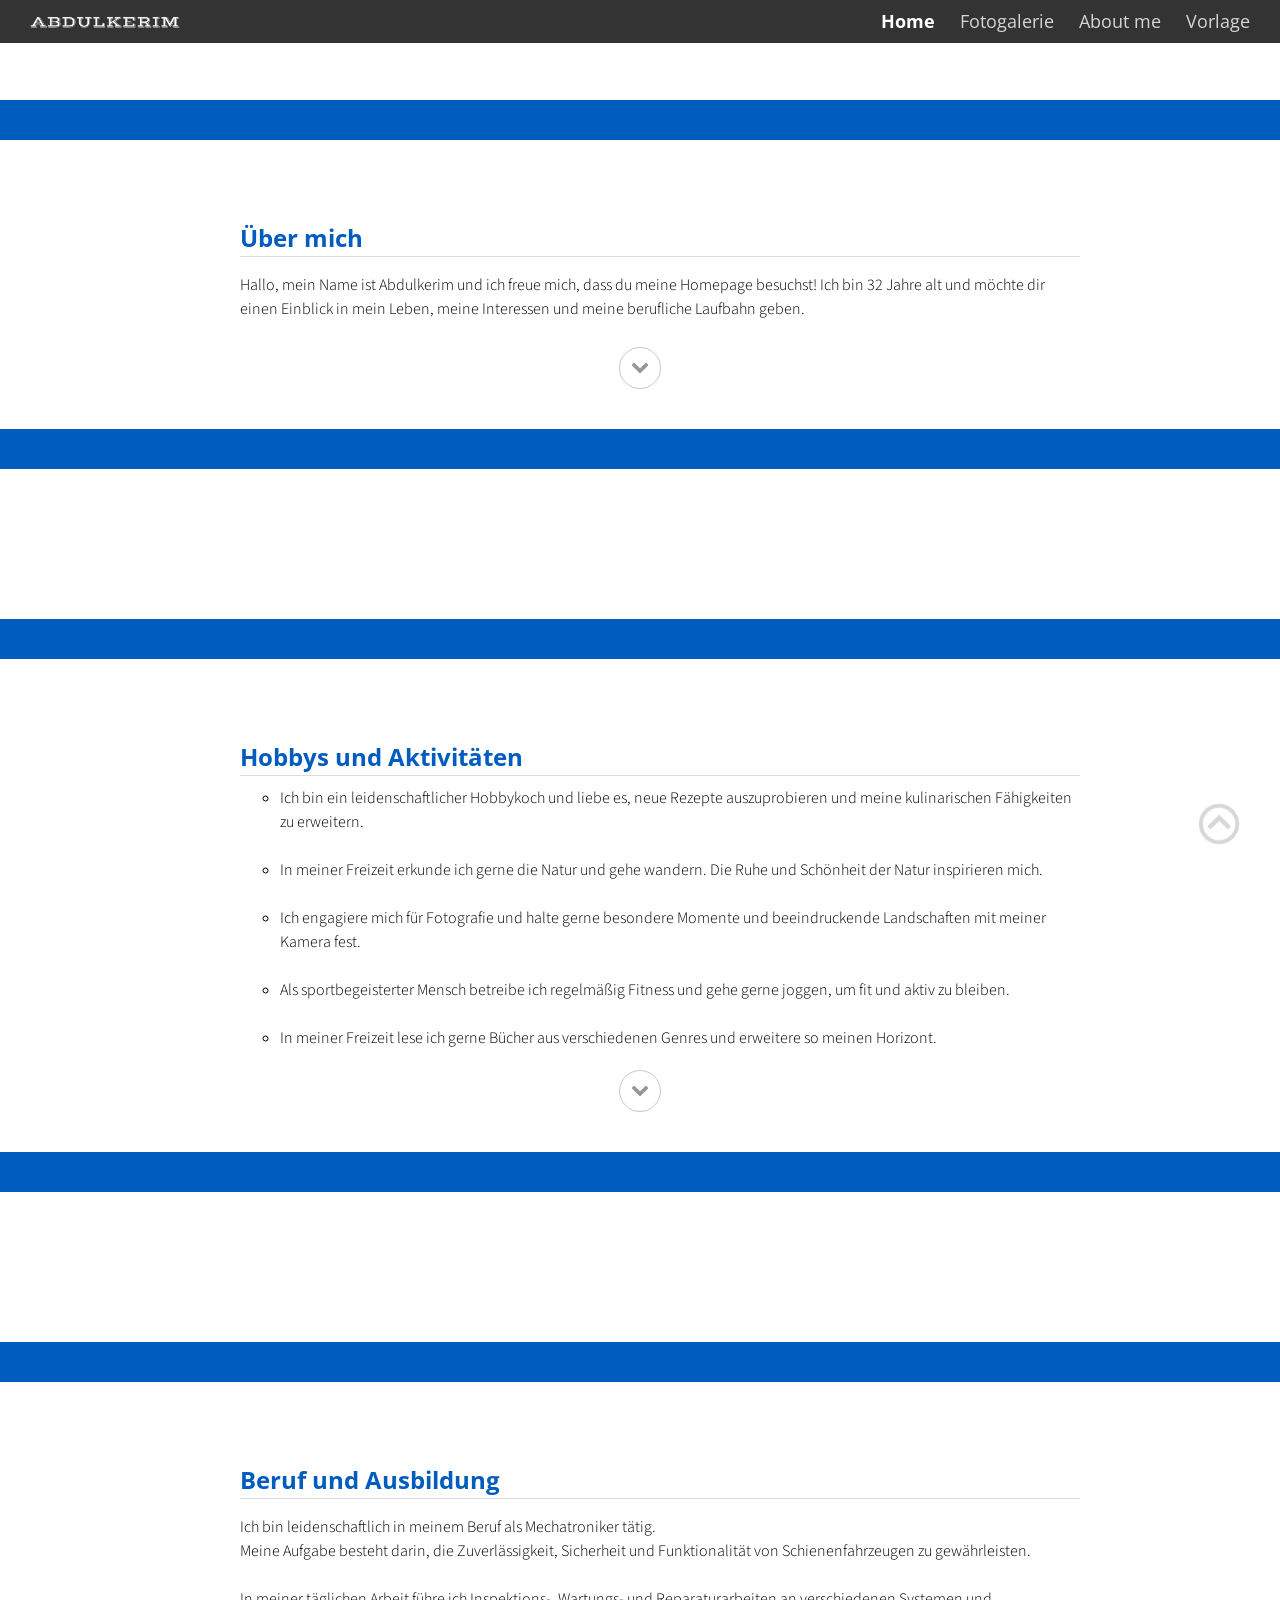
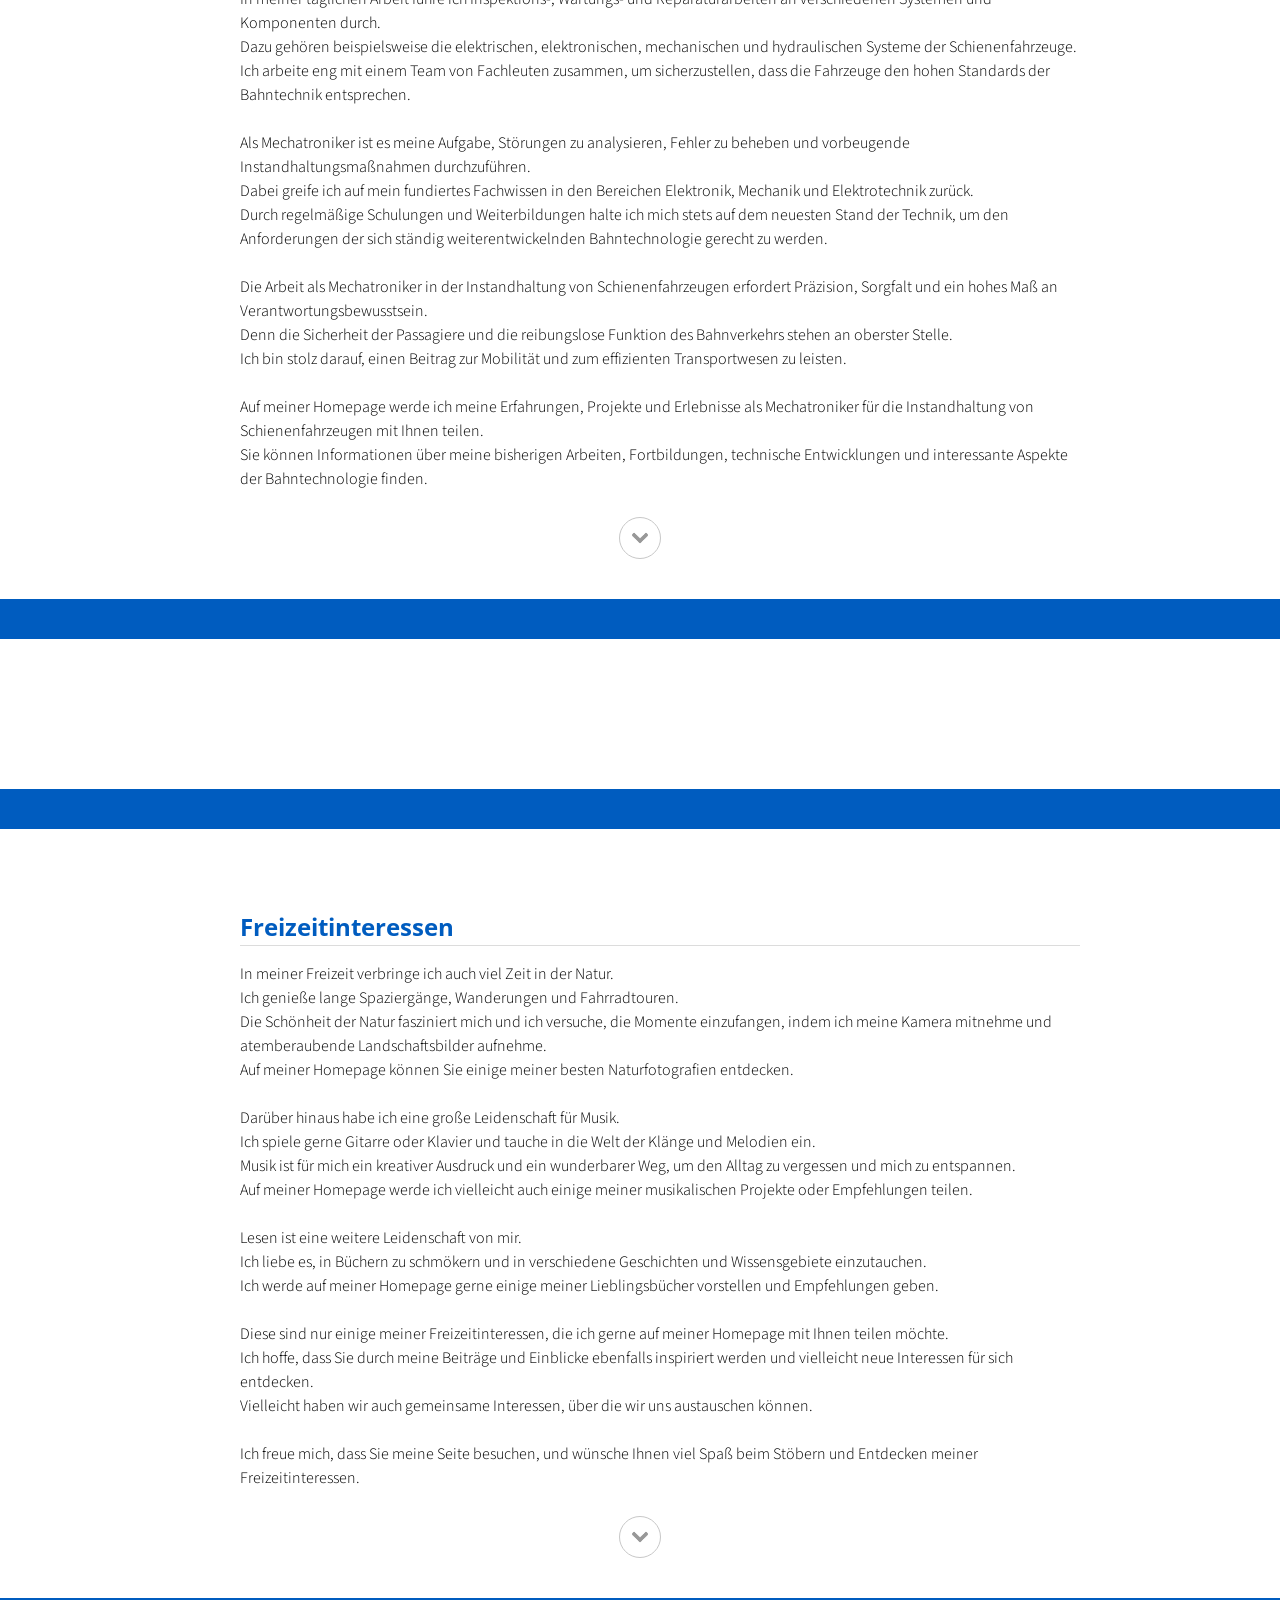
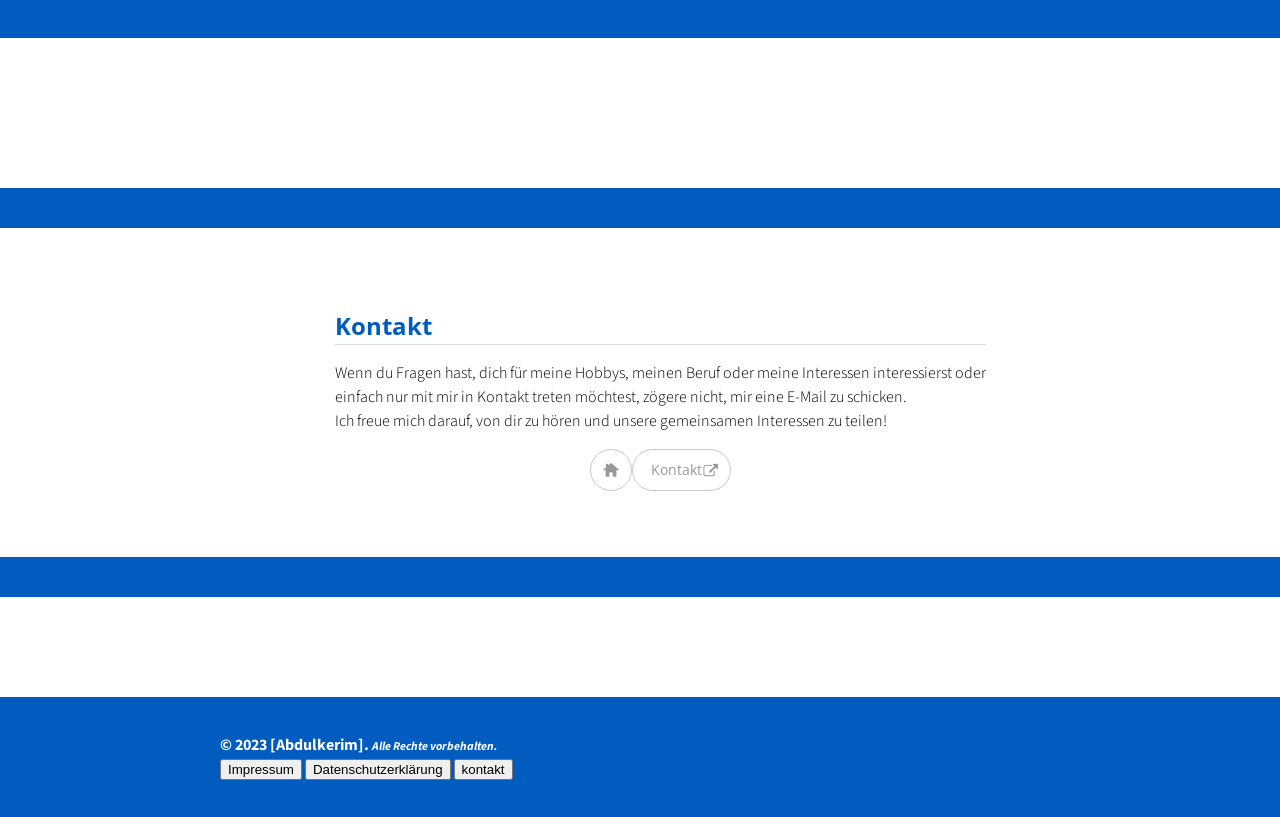
==== commit d6bdc2a2: "Update embedding.html" ====
--- a/embedding.html
+++ b/embedding.html
@@ -50,12 +50,12 @@
 <!----------------------------------------------------------------->
 <!----------------B-A-N-N-E-R-------------------------------------->
 <div class="banner"><div class="banner-table flex-column"><div class="flex-row"><div class="flex-item flex-column"></div></div></div></div>
-<div class="banner" style="background: url('img/dummy-background.gif') no-repeat center; background-size: cover; height: 150px;"></div>
+<div id="S_übermich" class="banner" style="background: url('img/dummy-background.gif') no-repeat center; background-size: cover; height: 150px;"></div>
 <div class="banner"><div class="banner-table flex-column"><div class="flex-row"><div class="flex-item flex-column"></div></div></div></div>
 <!----------------------------------------------------------------->
 <!----------------------------------------------------------------->
 <!----------------Hobbys-und-Aktivitäten--------------------------->
-<div id="S_übermich" class="flex-row">
+<div class="flex-row">
   <div class="flex-item flex-item-stretch-2 flex-column">
     <div class="content">
       <div class="content-table flex-column">
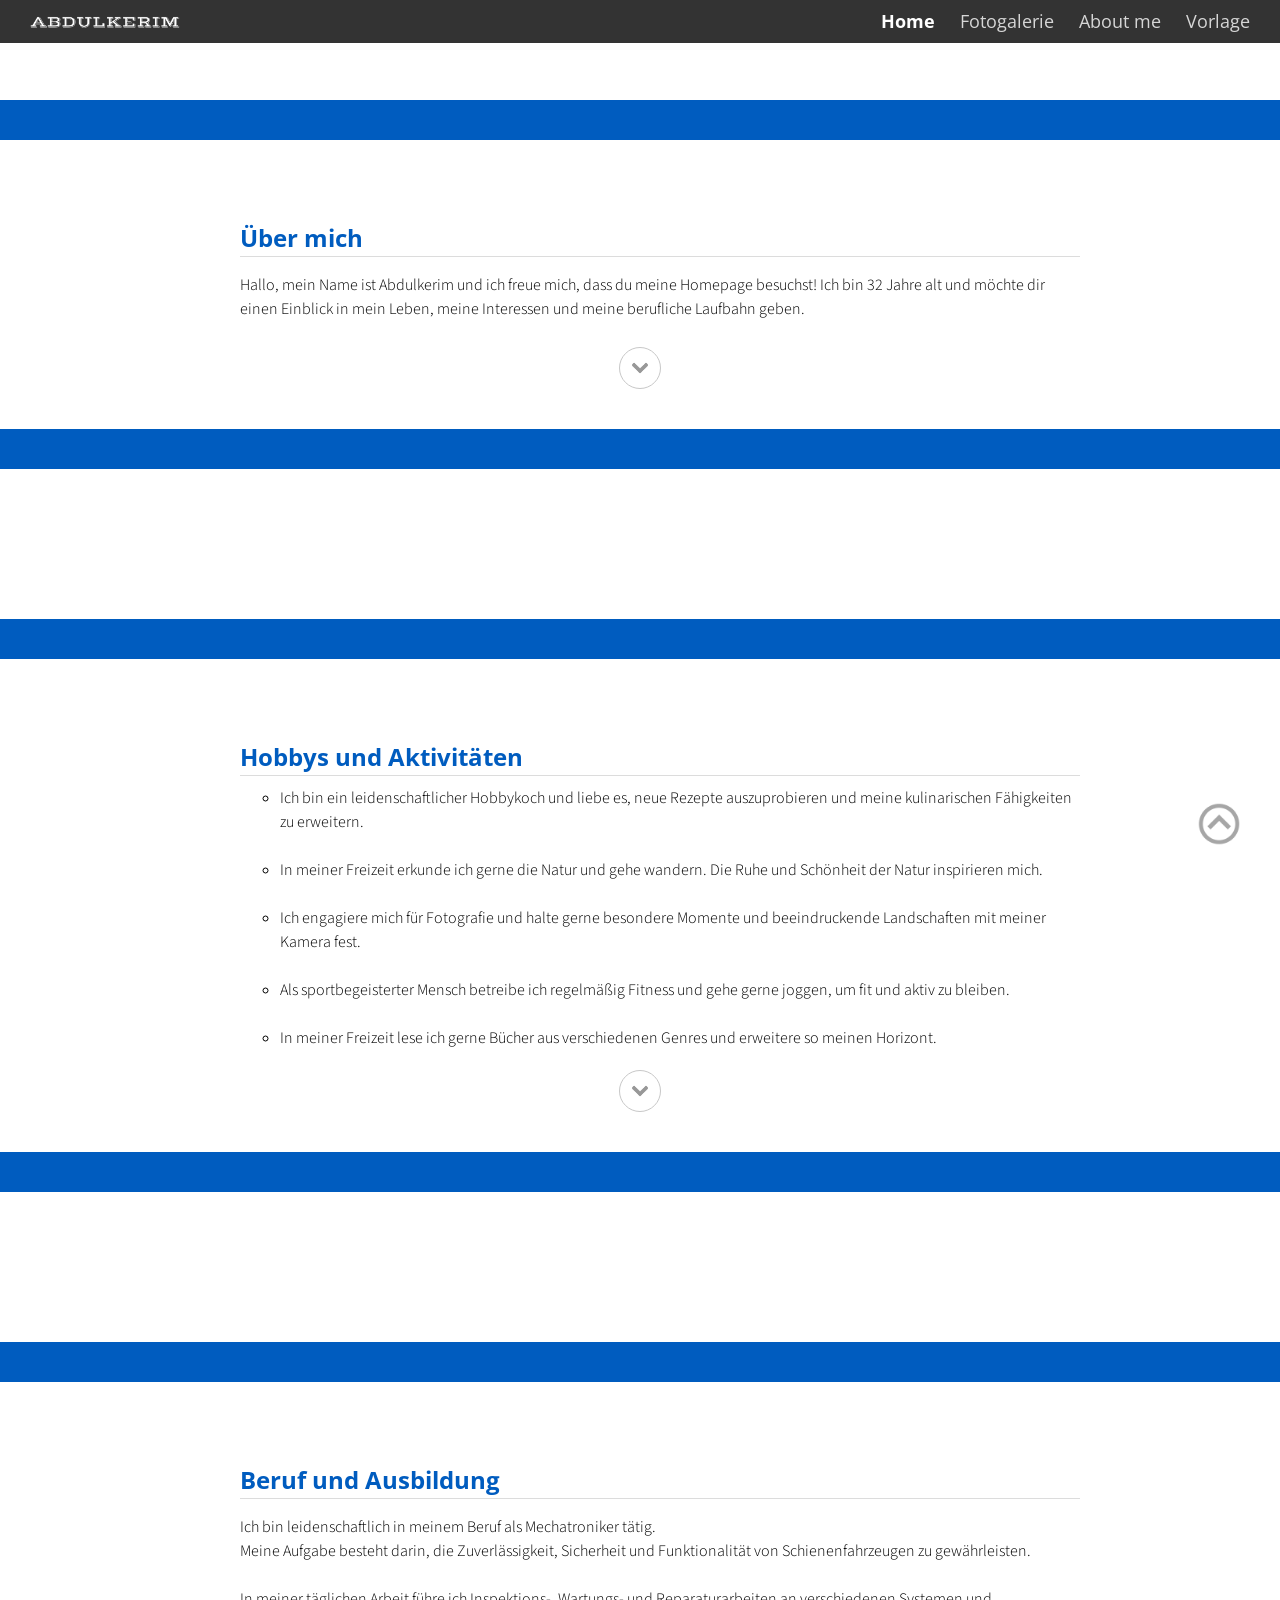
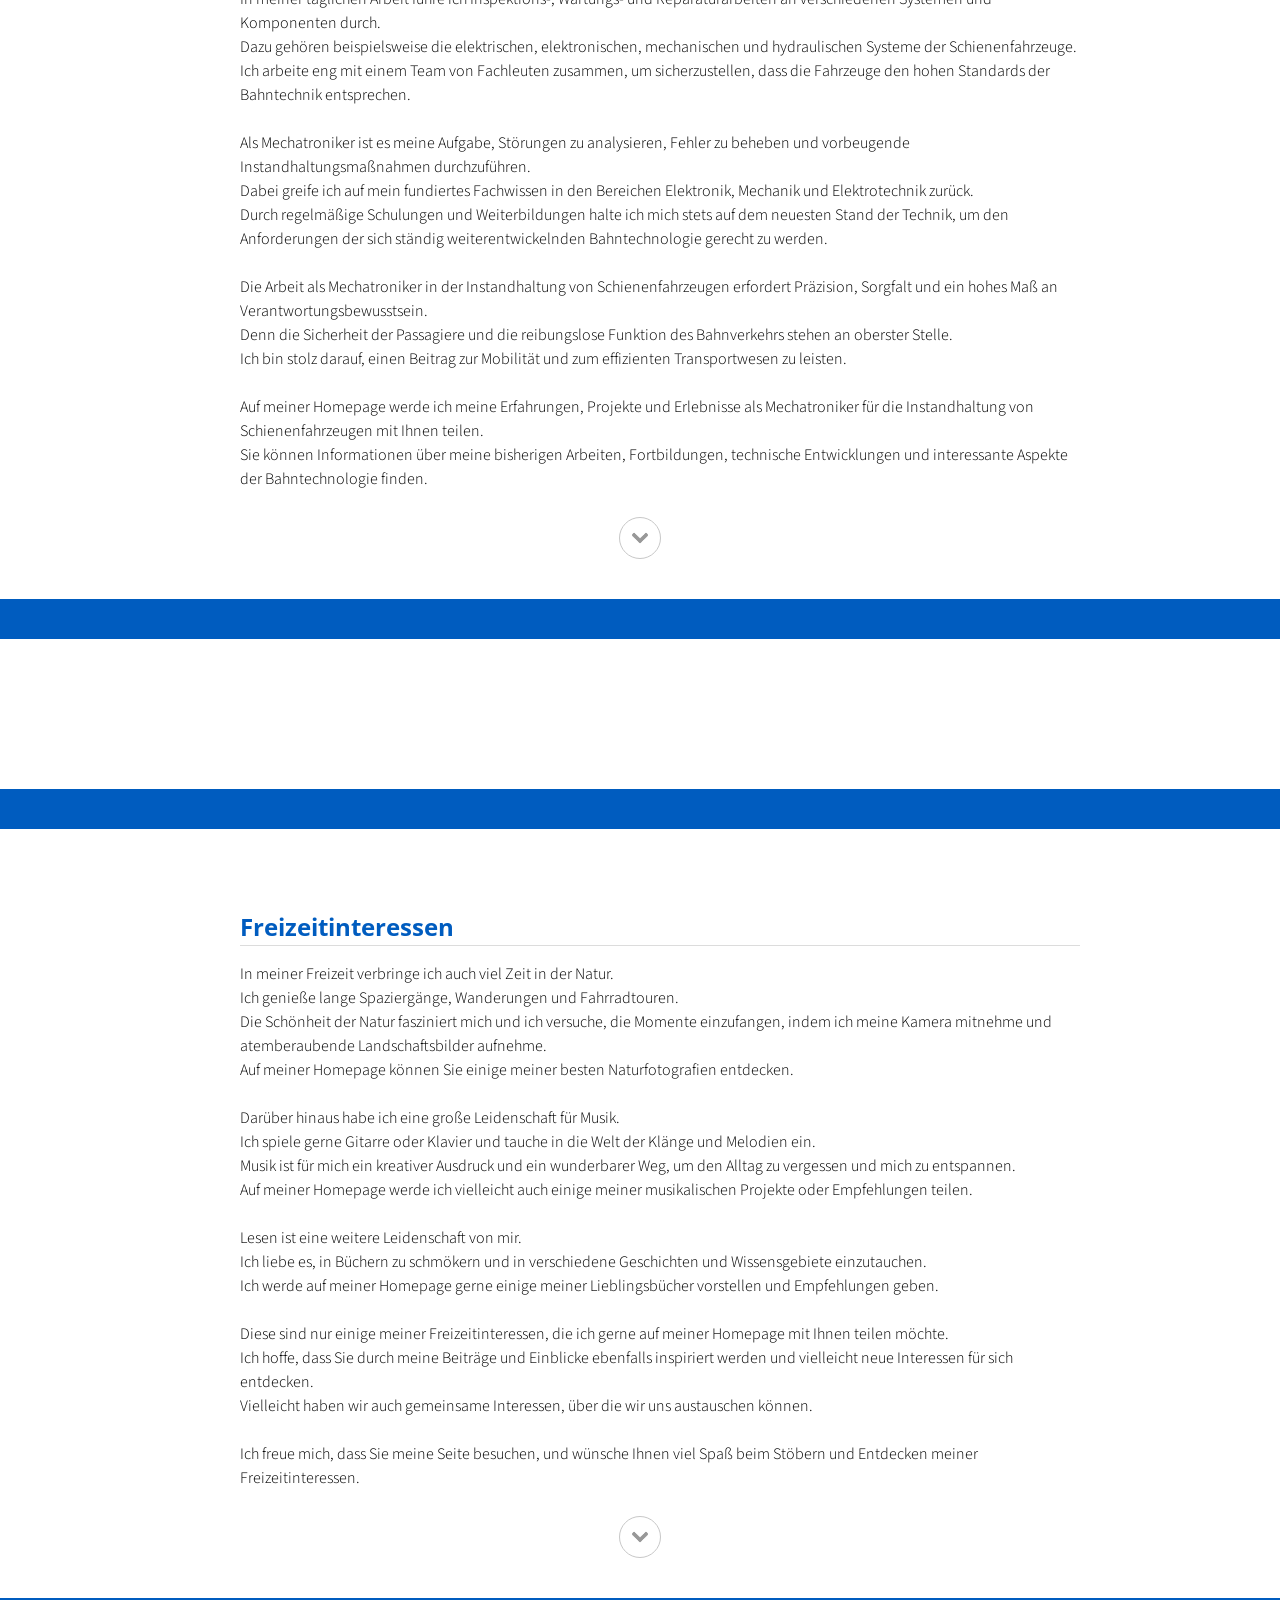
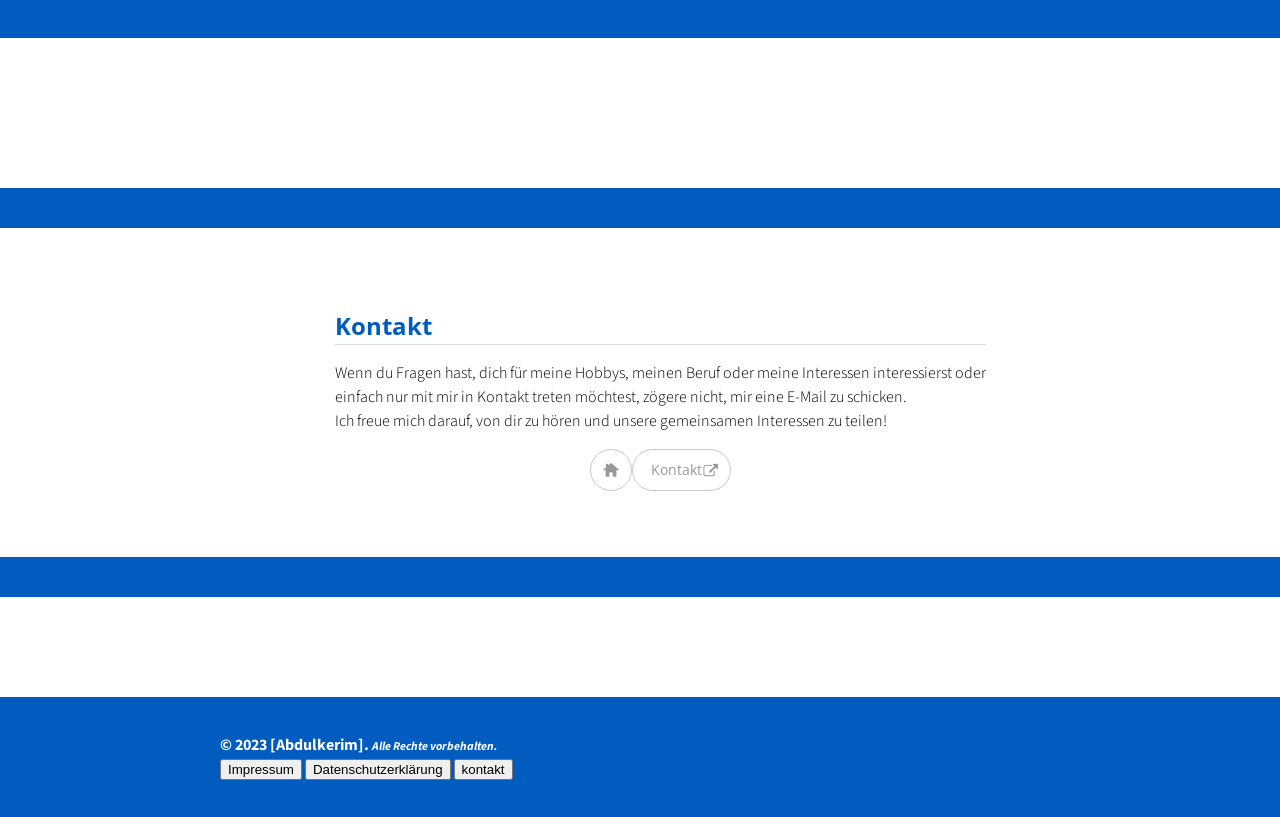
==== commit cce2d2e4: "Update embedding.html" ====
--- a/embedding.html
+++ b/embedding.html
@@ -50,8 +50,8 @@
 <!----------------------------------------------------------------->
 <!----------------B-A-N-N-E-R-------------------------------------->
 <div class="banner"><div class="banner-table flex-column"><div class="flex-row"><div class="flex-item flex-column"></div></div></div></div>
-<div id="S_übermich" class="banner" style="background: url('img/dummy-background.gif') no-repeat center; background-size: cover; height: 150px;"></div>
-<div class="banner"><div class="banner-table flex-column"><div class="flex-row"><div class="flex-item flex-column"></div></div></div></div>
+<div class="banner" style="background: url('img/dummy-background.gif') no-repeat center; background-size: cover; height: 150px;"></div>
+<div class="banner"><div class="banner-table flex-column"><div id="S_übermich" class="flex-row"><div class="flex-item flex-column"></div></div></div></div>
 <!----------------------------------------------------------------->
 <!----------------------------------------------------------------->
 <!----------------Hobbys-und-Aktivitäten--------------------------->
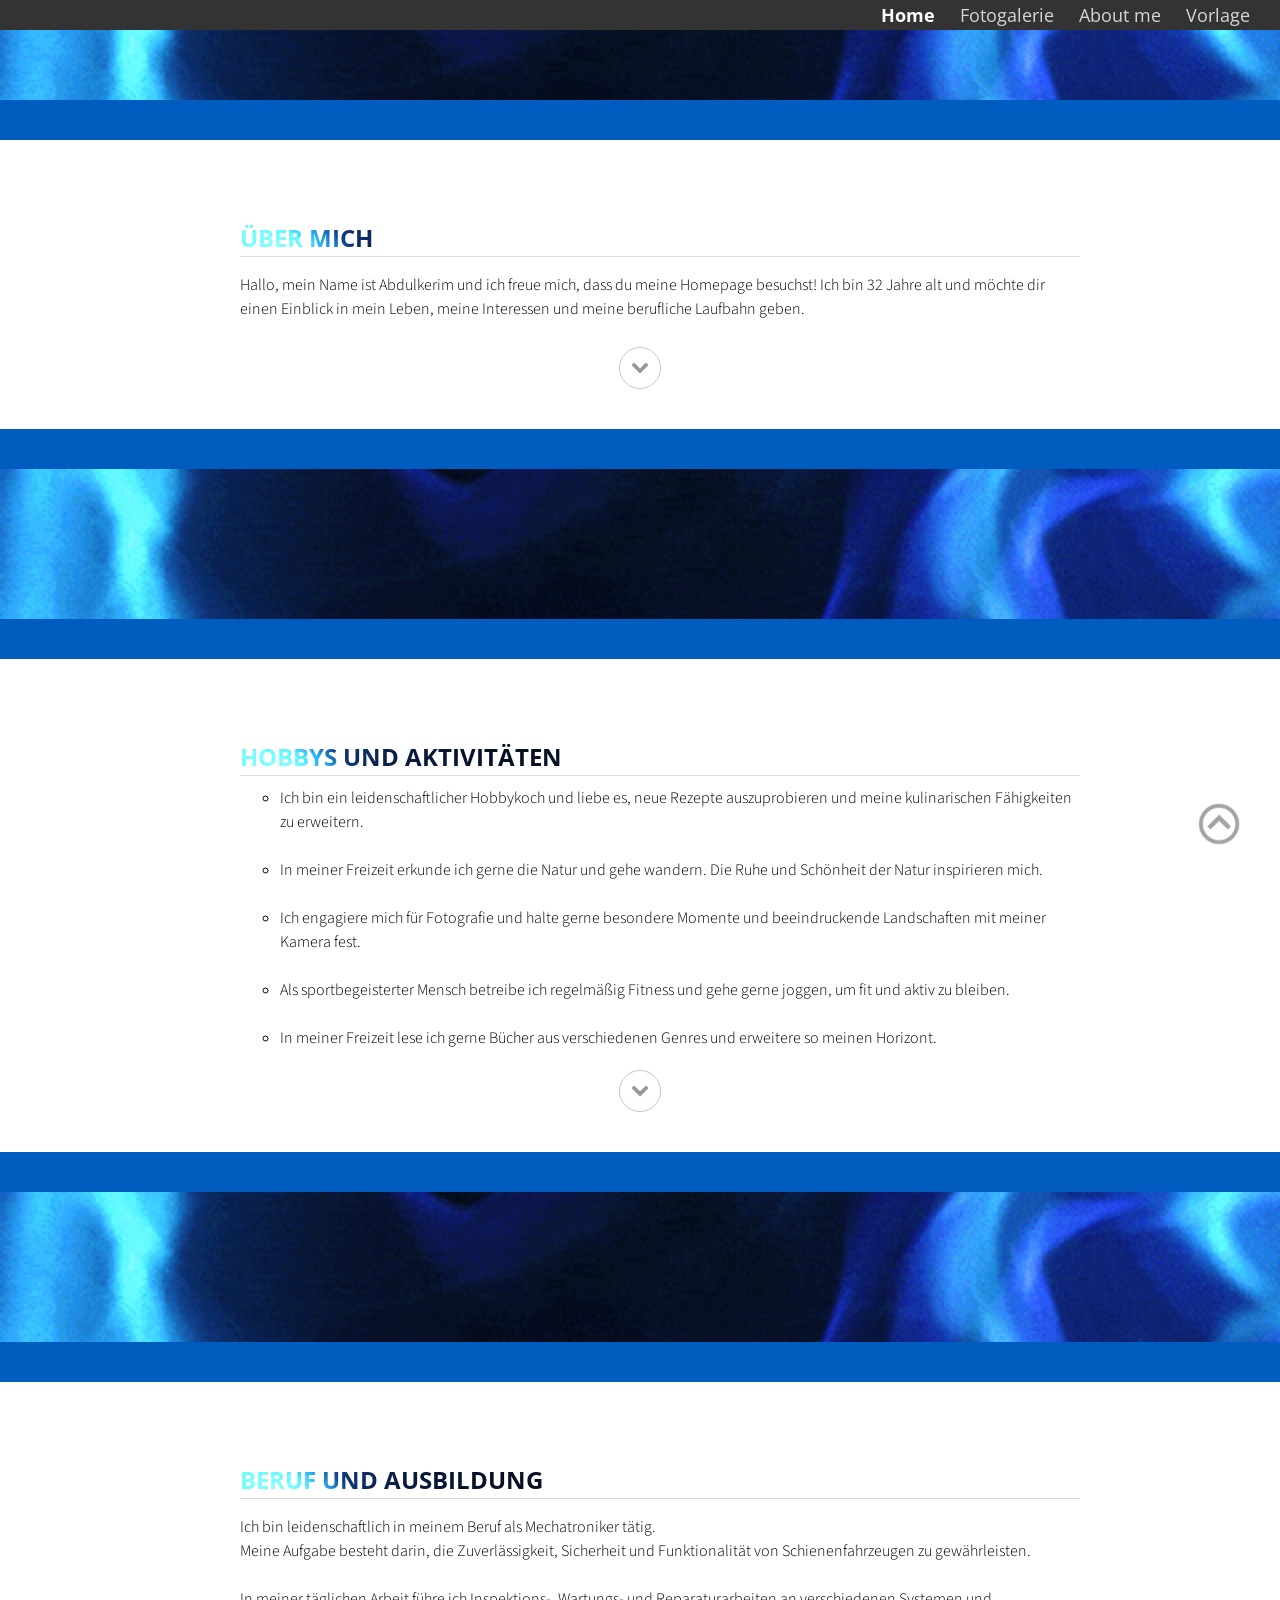
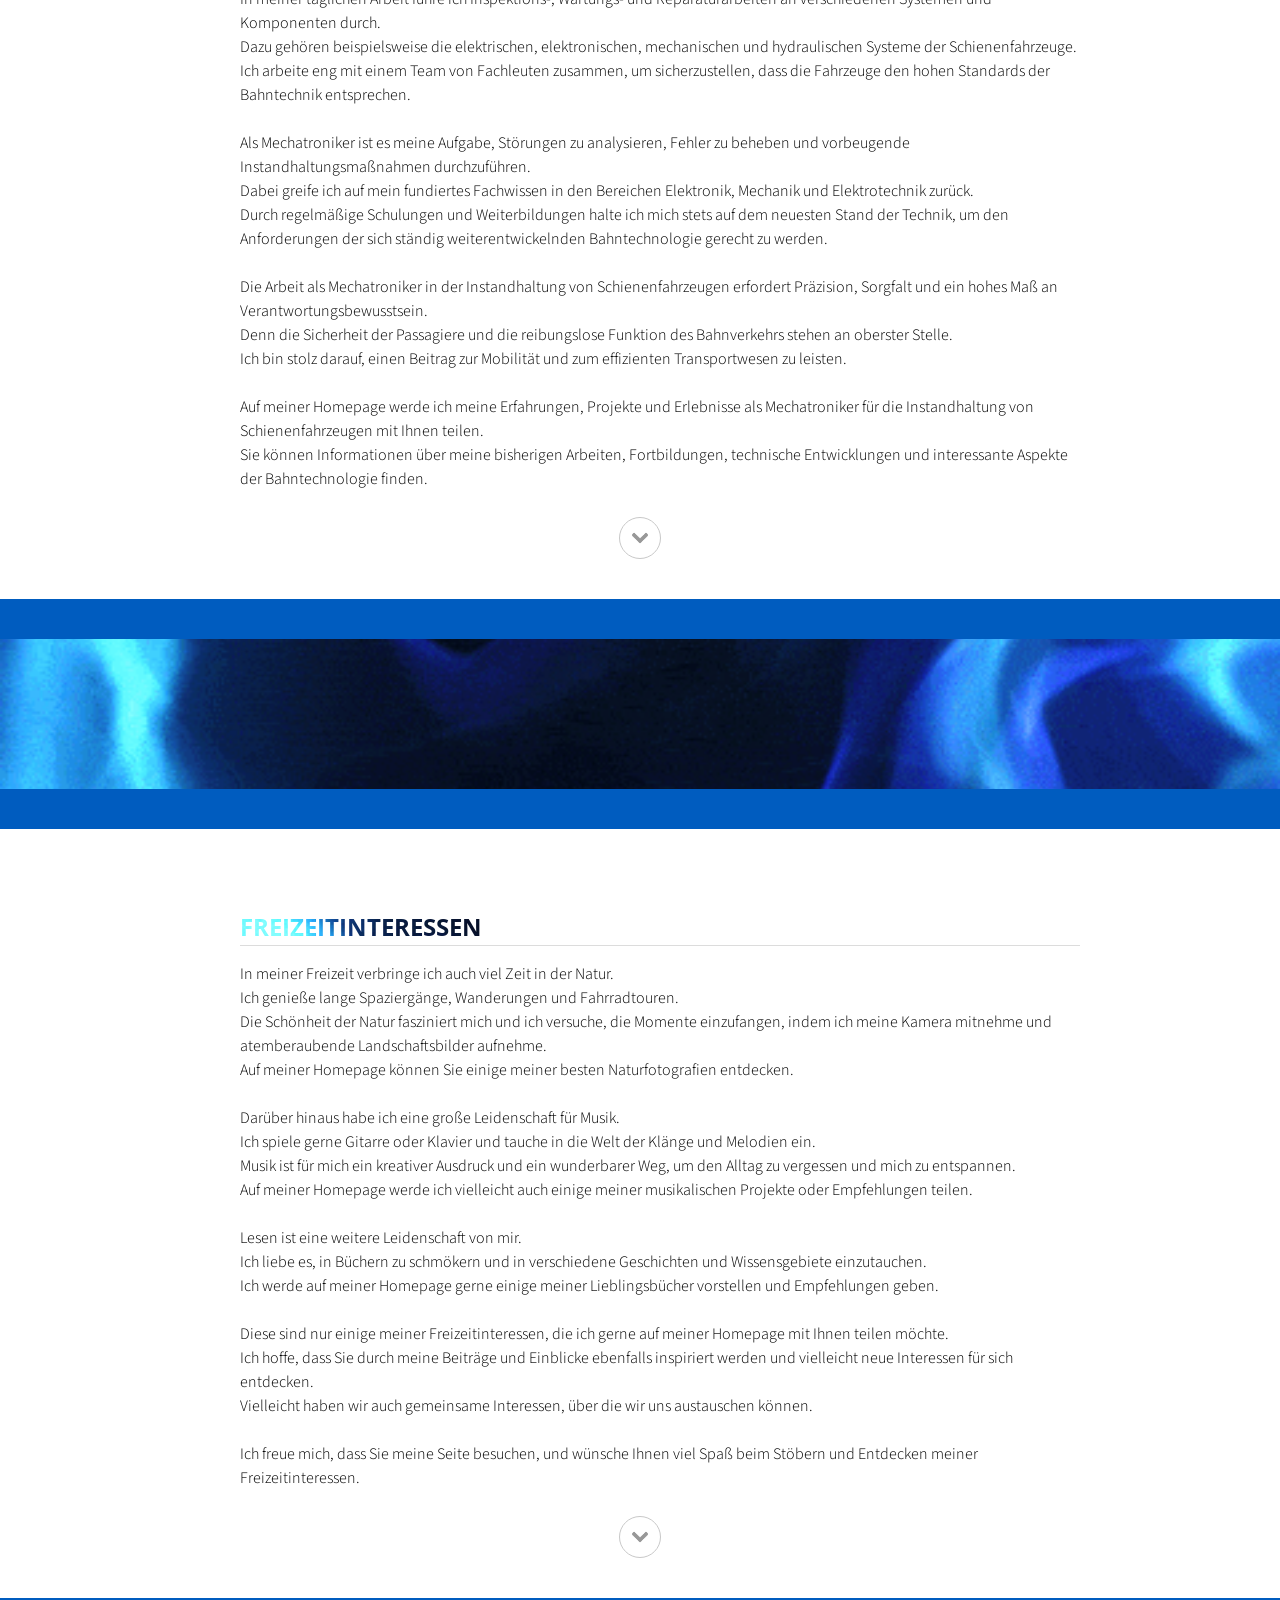
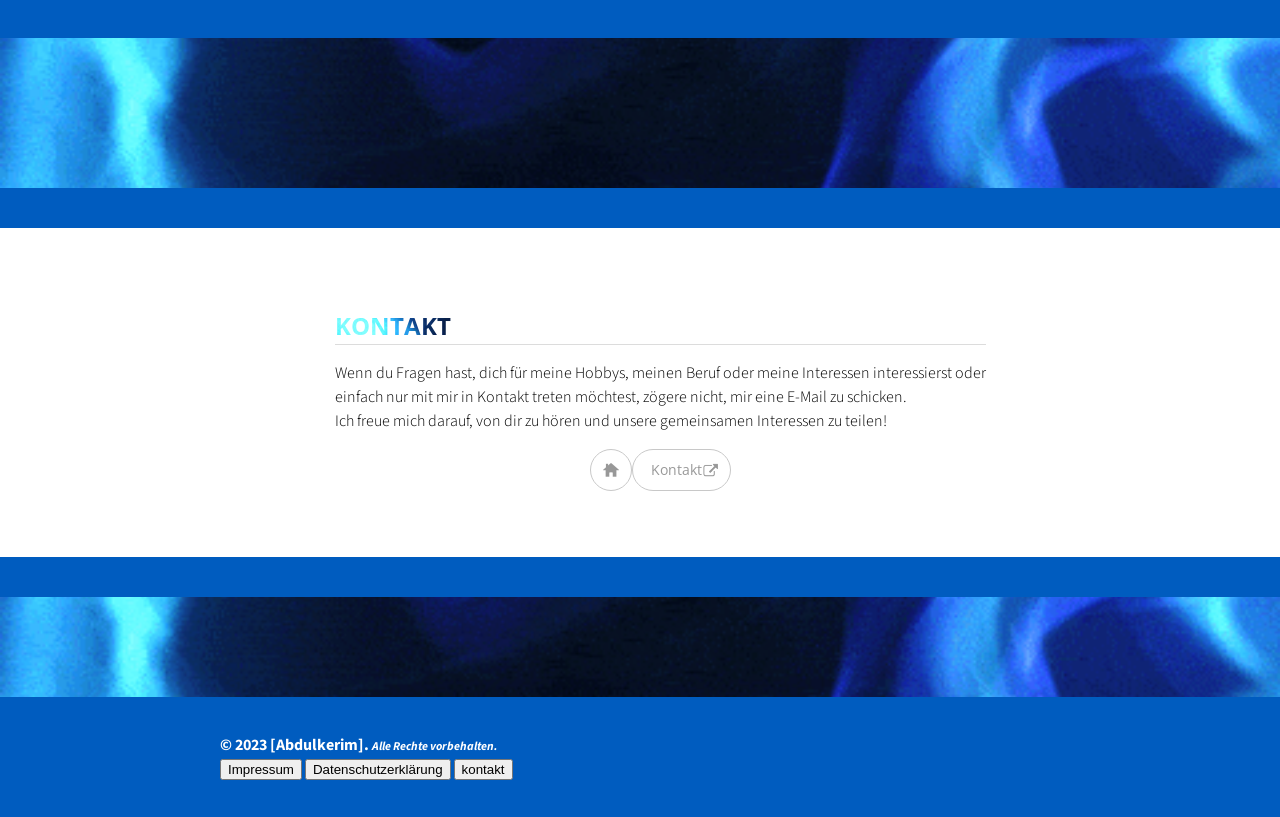
==== commit 53773173: "" ====
--- a/embedding.html
+++ b/embedding.html
@@ -39,7 +39,7 @@
           <div class="content">
             <div class="content-table flex-column">
           <ol class="nested"> 
-              <h2 style="color: #005cbf;">Über mich<hr></h2>
+              <h2>Über mich<hr></h2>
                 <p>Hallo, mein Name ist Abdulkerim und ich freue mich, 
                     dass du meine Homepage besuchst! Ich bin 32 Jahre alt und 
                       möchte dir einen Einblick in mein Leben, 
@@ -60,7 +60,7 @@
     <div class="content">
       <div class="content-table flex-column">
         <ol class="nested"> 
-          <h2 style="color: #005cbf;">Hobbys und Aktivitäten<hr></h2>
+          <h2>Hobbys und Aktivitäten<hr></h2>
             <ul><li >Ich bin ein leidenschaftlicher Hobbykoch und liebe es, neue Rezepte auszuprobieren und meine kulinarischen Fähigkeiten zu erweitern.</li><br>
               <li>In meiner Freizeit erkunde ich gerne die Natur und gehe wandern. Die Ruhe und Schönheit der Natur inspirieren mich.</li><br>
               <li>Ich engagiere mich für Fotografie und halte gerne besondere Momente und beeindruckende Landschaften mit meiner Kamera fest.</li><br>
@@ -83,7 +83,7 @@
     <div class="content">
       <div class="content-table flex-column">
     <ol class="nested"> 
-      <h2 style="color: #005cbf;">Beruf und Ausbildung<hr></h2>
+      <h2>Beruf und Ausbildung<hr></h2>
         <p>Ich bin leidenschaftlich in meinem Beruf als Mechatroniker tätig.<br>
           Meine Aufgabe besteht darin, die Zuverlässigkeit, Sicherheit und Funktionalität von Schienenfahrzeugen zu gewährleisten.<br><br>
           In meiner täglichen Arbeit führe ich Inspektions-, Wartungs- und Reparaturarbeiten an verschiedenen Systemen und Komponenten durch.<br>
@@ -112,7 +112,7 @@
     <div class="content">
       <div class="content-table flex-column">
        <ol class="nested"> 
-        <h2 style="color: #005cbf;">Freizeitinteressen<hr></h2>
+        <h2>Freizeitinteressen<hr></h2>
             <p>In meiner Freizeit verbringe ich auch viel Zeit in der Natur.<br>
               Ich genieße lange Spaziergänge, Wanderungen und Fahrradtouren.<br>
               Die Schönheit der Natur fasziniert mich und ich versuche, die Momente einzufangen, indem ich meine Kamera mitnehme und atemberaubende Landschaftsbilder aufnehme.<br>
@@ -142,7 +142,7 @@
     <div class="content">
       <div class="content-table flex-column">
       <ol class="nested"> 
-    <h2 style="color: #005cbf;">Kontakt<hr></h2>
+    <h2>Kontakt<hr></h2>
         <p>Wenn du Fragen hast, dich für meine Hobbys, meinen Beruf oder meine Interessen interessierst oder<br> 
           einfach nur mit mir in Kontakt treten möchtest, zögere nicht, mir eine E-Mail zu schicken.<br>
           Ich freue mich darauf, von dir zu hören und unsere gemeinsamen Interessen zu teilen!<br>
--- a/css/frame.css
+++ b/css/frame.css
@@ -11,6 +11,7 @@
   margin: 0;
   padding: 0;
   background-color: white;
+  font-weight: Helvetica;
   font-family: 'Open Sans', Helvetica, Arial, sans-serif;
   left: 0;
   right: 0;
@@ -54,14 +55,75 @@
   -ms-user-select: none;
   user-select: none;
 }
+/*ÜBERSCHRIFT */
+
+
+diva {
+display:inline-block;
+overflow:hidden;
+white-space:nowrap;
+color: #ffffff;
+font-size: 24PX;
+  font-weight: Helvetica;
+  font-family: 'Helvetica';
+}
+
+diva:first-of-type {    /* For increasing performance 
+                     ID/Class should've been used. 
+                     For a small demo 
+                     it's okaish for now */
+animation: showup 7s infinite;
+}
+
+diva:last-of-type {
+width:0px;
+animation: reveal 7s infinite;
+}
+
+diva:last-of-type span {
+margin-left:-355px;
+animation: slidein 7s infinite;
+}
+
+@keyframes showup {
+  0% {opacity:0;}
+  20% {opacity:1;}
+  80% {opacity:1;}
+  100% {opacity:0;}
+}
+
+@keyframes slidein {
+  0% { margin-left:-800px; }
+  20% { margin-left:-800px; }
+  35% { margin-left:0px; }
+  100% { margin-left:0px; }
+}
+
+@keyframes reveal {
+  0% {opacity:0;width:0px;}
+  20% {opacity:1;width:0px;}
+  30% {width:355px;}
+  80% {opacity:1;}
+  100% {opacity:0;width:355px;}
+}
+
+
+/*ENDE*/
 
 h2 {
-  font-size: 24px;
-  color: #333333;
+  background-image: url(/img/dummy-background.gif);
+  background-size: cover;
+  color: transparent;
+  -moz-background-clip: text;
+  -webkit-background-clip: text;
+  text-transform: uppercase;
+
+  font-size: 24PX;
   margin: 30px 0 0 0;
   padding: 0;
-  font-weight: bold;
+  font-weight: Helvetica;
   font-family: 'Open Sans', Helvetica, Arial, sans-serif;
+
 }
 
 h3 {
@@ -69,7 +131,7 @@
   color: #333333;
   margin: 10px 0 0 0;
   padding: 0;
-  font-weight: bold;
+  font-weight: Helvetica;
   font-family: 'Open Sans', Helvetica, Arial, sans-serif;
 }
 
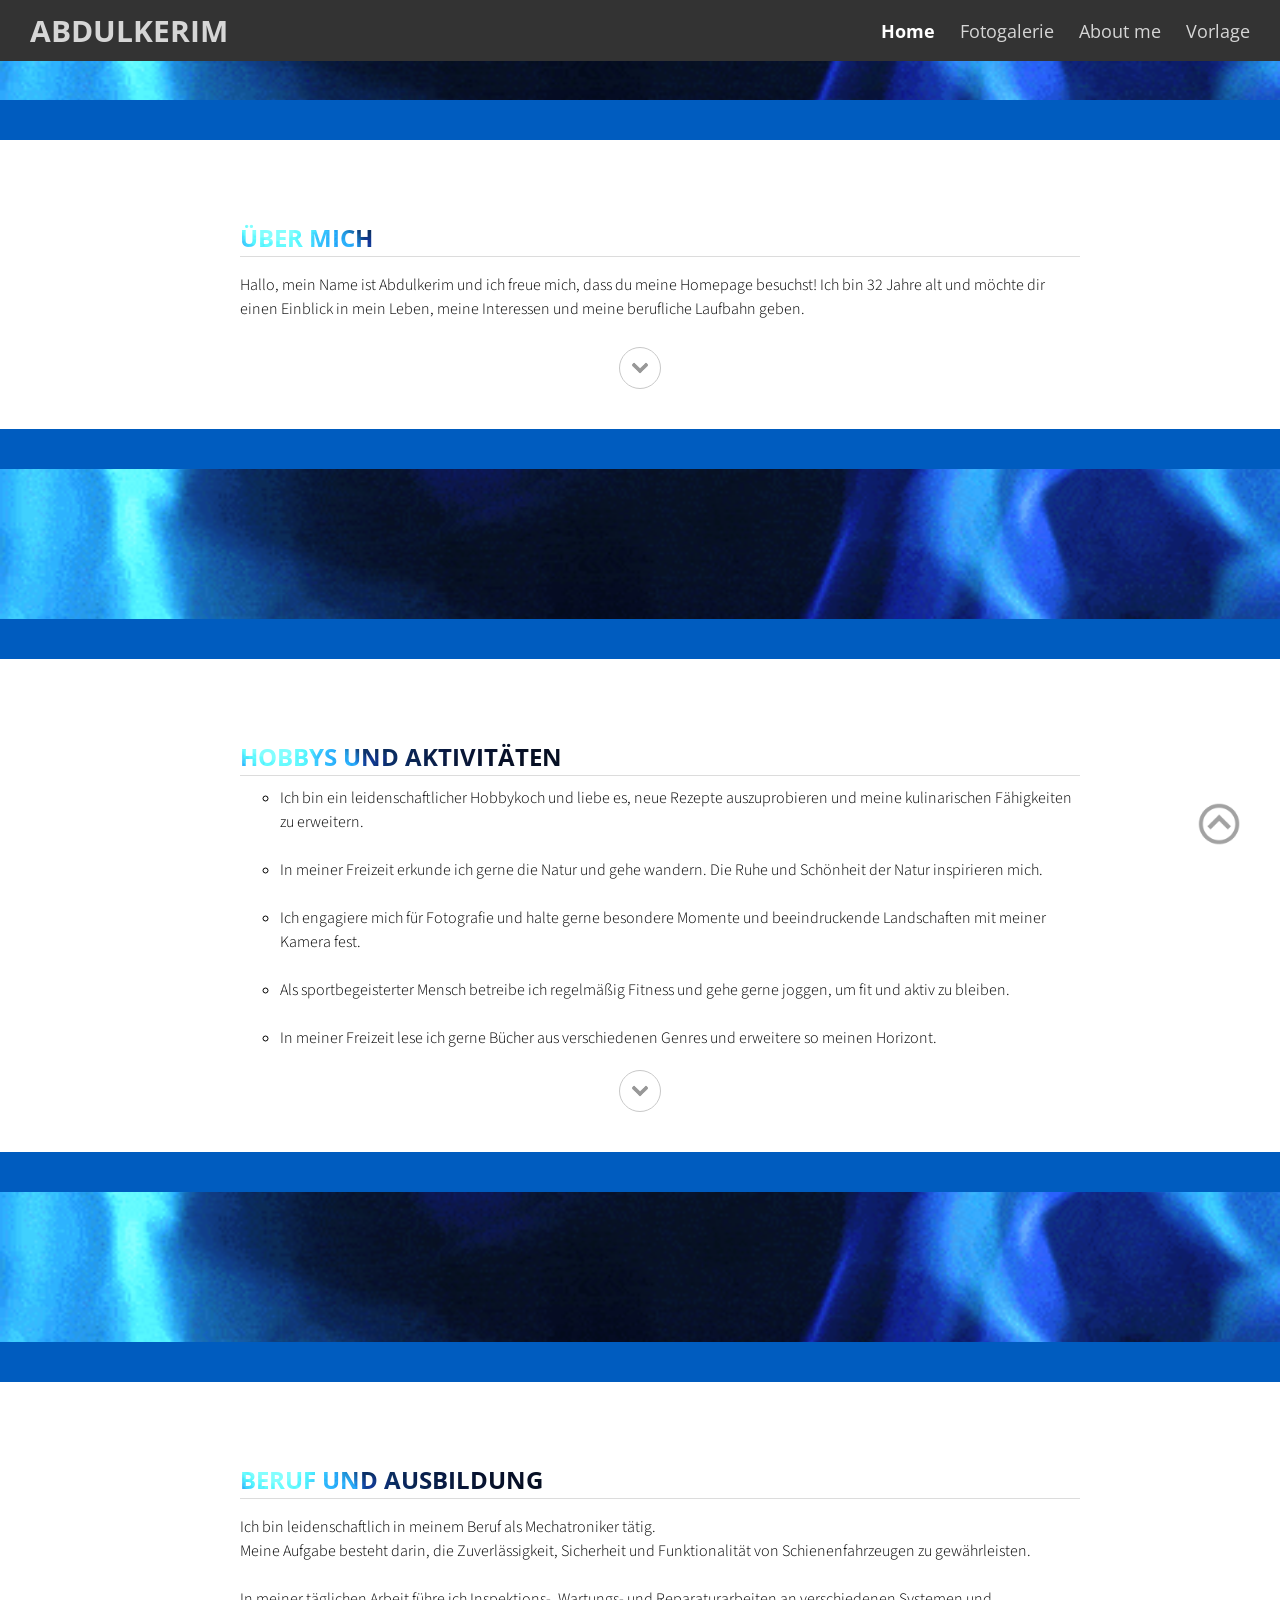
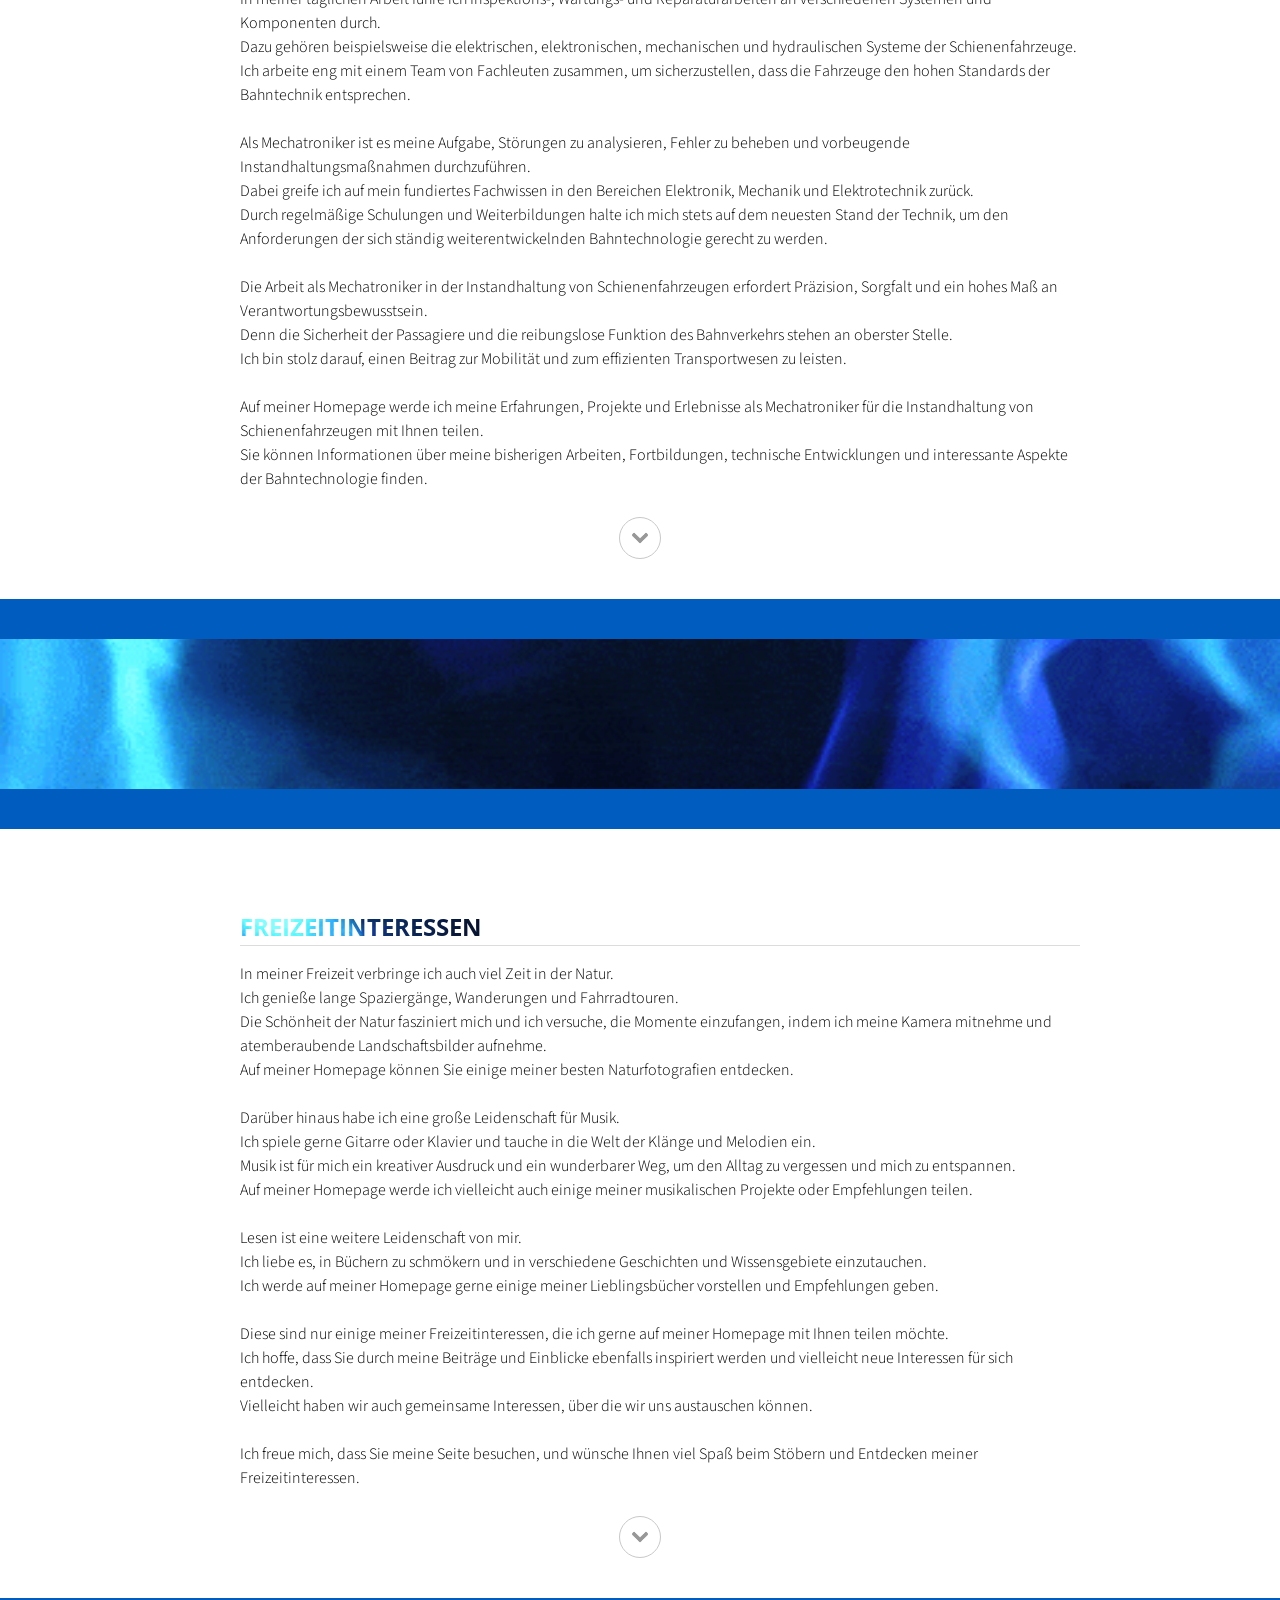
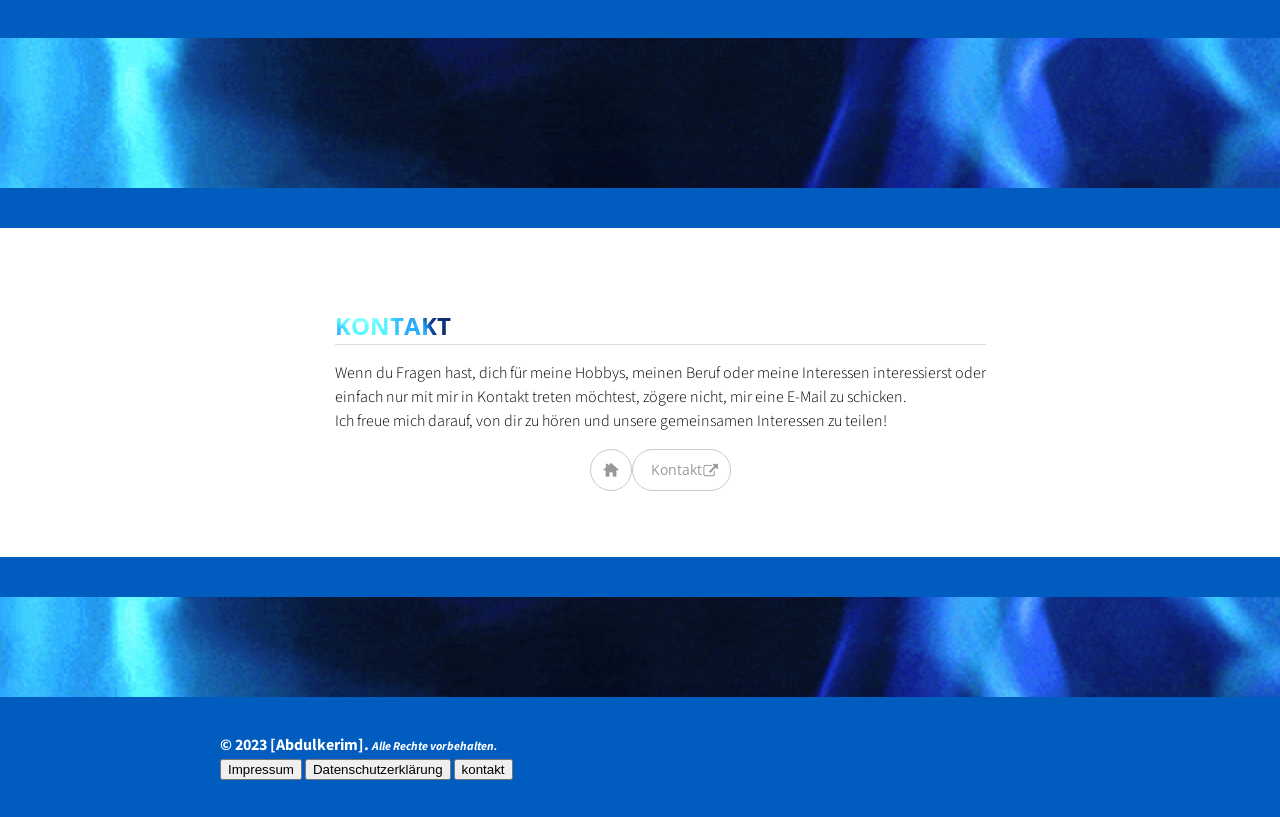
==== commit 6e62c2e9: "" ====
--- a/embedding.html
+++ b/embedding.html
@@ -8,11 +8,14 @@
   <link href="css/frame.css" media="screen" rel="stylesheet" type="text/css" />
   <link href="css/controls.css" media="screen" rel="stylesheet" type="text/css" />
   <link href="css/custom.css" media="screen" rel="stylesheet" type="text/css" />
+  <link rel="stylesheet" type="text/css" href="f.css">
+
   <link href='https://fonts.googleapis.com/css?family=Open+Sans:400,700' rel='stylesheet' type='text/css'>
   <link href='https://fonts.googleapis.com/css?family=Open+Sans+Condensed:300,700' rel='stylesheet' type='text/css'>
   <link href="https://fonts.googleapis.com/css?family=Source+Sans+Pro:400,700" rel="stylesheet">
   <script src="https://ajax.googleapis.com/ajax/libs/jquery/3.3.1/jquery.min.js"></script>
   <script src="js/menu.js"></script>
+  <script src="f.js"></script>
   <script src="js/ph.js"></script>
   <script src="js/footer.js"></script>
   <style>
@@ -40,10 +43,14 @@
             <div class="content-table flex-column">
           <ol class="nested"> 
               <h2>Über mich<hr></h2>
+              <div class="scroll-animation">
+
                 <p>Hallo, mein Name ist Abdulkerim und ich freue mich, 
                     dass du meine Homepage besuchst! Ich bin 32 Jahre alt und 
                       möchte dir einen Einblick in mein Leben, 
-                        meine Interessen und meine berufliche Laufbahn geben.</p></ol>
+                        meine Interessen und meine berufliche Laufbahn geben.</p>
+              </div>
+                      </ol>
   <a class="menu-button" tabindex="0" onclick="S_übermich()" style=" display: block; display: inline-block; margin-left: auto; margin-right: auto;">
     <button class="custom-button-flat small pulse-primary" disabled><img src="img/down.png"></button></a></div></div></div></div>
 <!-----------E-N-D-E--------Ü-B-E-R---M-I-C-H----------------------> 
@@ -61,11 +68,16 @@
       <div class="content-table flex-column">
         <ol class="nested"> 
           <h2>Hobbys und Aktivitäten<hr></h2>
+          <div class="scroll-animation">
+
             <ul><li >Ich bin ein leidenschaftlicher Hobbykoch und liebe es, neue Rezepte auszuprobieren und meine kulinarischen Fähigkeiten zu erweitern.</li><br>
               <li>In meiner Freizeit erkunde ich gerne die Natur und gehe wandern. Die Ruhe und Schönheit der Natur inspirieren mich.</li><br>
               <li>Ich engagiere mich für Fotografie und halte gerne besondere Momente und beeindruckende Landschaften mit meiner Kamera fest.</li><br>
               <li>Als sportbegeisterter Mensch betreibe ich regelmäßig Fitness und gehe gerne joggen, um fit und aktiv zu bleiben.</li><br>
-              <li>In meiner Freizeit lese ich gerne Bücher aus verschiedenen Genres und erweitere so meinen Horizont.</li></ul></ol>
+              <li>In meiner Freizeit lese ich gerne Bücher aus verschiedenen Genres und erweitere so meinen Horizont.</li></ul>
+            </div>
+
+            </ol>
               <a class="menu-button" tabindex="0" onclick="S_hobbys()" style=" display: block; display: inline-block; margin-left: auto; margin-right: auto;">
             <button class="custom-button-flat small pulse-primary" disabled><img src="img/down.png"></button></a></div></div></div></div>
 <!-----------E-N-D-E---Hobbys-und-Aktivitäten---------------------->
@@ -84,6 +96,8 @@
       <div class="content-table flex-column">
     <ol class="nested"> 
       <h2>Beruf und Ausbildung<hr></h2>
+      <div class="scroll-animation">
+
         <p>Ich bin leidenschaftlich in meinem Beruf als Mechatroniker tätig.<br>
           Meine Aufgabe besteht darin, die Zuverlässigkeit, Sicherheit und Funktionalität von Schienenfahrzeugen zu gewährleisten.<br><br>
           In meiner täglichen Arbeit führe ich Inspektions-, Wartungs- und Reparaturarbeiten an verschiedenen Systemen und Komponenten durch.<br>
@@ -96,7 +110,7 @@
           Denn die Sicherheit der Passagiere und die reibungslose Funktion des Bahnverkehrs stehen an oberster Stelle.<br>
           Ich bin stolz darauf, einen Beitrag zur Mobilität und zum effizienten Transportwesen zu leisten.<br><Br>
           Auf meiner Homepage werde ich meine Erfahrungen, Projekte und Erlebnisse als Mechatroniker für die Instandhaltung von Schienenfahrzeugen mit Ihnen teilen.<br>
-          Sie können Informationen über meine bisherigen Arbeiten, Fortbildungen, technische Entwicklungen und interessante Aspekte der Bahntechnologie finden.<BR></p></ol>
+          Sie können Informationen über meine bisherigen Arbeiten, Fortbildungen, technische Entwicklungen und interessante Aspekte der Bahntechnologie finden.<BR></p></div></ol>
         <a class="menu-button" tabindex="0" onclick="S_beruf()" style=" display: block; display: inline-block; margin-left: auto; margin-right: auto;">
           <button class="custom-button-flat small pulse-primary" disabled><img src="img/down.png"></button></a></div></div></div></div>
 <!----------------------------------------------------------------->
@@ -113,6 +127,8 @@
       <div class="content-table flex-column">
        <ol class="nested"> 
         <h2>Freizeitinteressen<hr></h2>
+        <div class="scroll-animation">
+
             <p>In meiner Freizeit verbringe ich auch viel Zeit in der Natur.<br>
               Ich genieße lange Spaziergänge, Wanderungen und Fahrradtouren.<br>
               Die Schönheit der Natur fasziniert mich und ich versuche, die Momente einzufangen, indem ich meine Kamera mitnehme und atemberaubende Landschaftsbilder aufnehme.<br>
@@ -127,7 +143,7 @@
               Diese sind nur einige meiner Freizeitinteressen, die ich gerne auf meiner Homepage mit Ihnen teilen möchte.<br>
               Ich hoffe, dass Sie durch meine Beiträge und Einblicke ebenfalls inspiriert werden und vielleicht neue Interessen für sich entdecken.<br>
               Vielleicht haben wir auch gemeinsame Interessen, über die wir uns austauschen können.<br><BR>
-              Ich freue mich, dass Sie meine Seite besuchen, und wünsche Ihnen viel Spaß beim Stöbern und Entdecken meiner Freizeitinteressen.</p></ol>
+              Ich freue mich, dass Sie meine Seite besuchen, und wünsche Ihnen viel Spaß beim Stöbern und Entdecken meiner Freizeitinteressen.</p></div></ol>
         <a class="menu-button" tabindex="0" onclick="S_Freizeitinteressen()" style=" display: block; display: inline-block; margin-left: auto; margin-right: auto;">
           <button class="custom-button-flat small pulse-primary" disabled><img src="img/down.png"></button></a></div></div></div></div>
 <!----------------------------------------------------------------->
@@ -143,11 +159,13 @@
       <div class="content-table flex-column">
       <ol class="nested"> 
     <h2>Kontakt<hr></h2>
+    <div class="scroll-animation">
+
         <p>Wenn du Fragen hast, dich für meine Hobbys, meinen Beruf oder meine Interessen interessierst oder<br> 
           einfach nur mit mir in Kontakt treten möchtest, zögere nicht, mir eine E-Mail zu schicken.<br>
           Ich freue mich darauf, von dir zu hören und unsere gemeinsamen Interessen zu teilen!<br>
     
-        
+        </div>
 
               <div class="menu-items flex-row-center flex-item">
               <a class="menu-button" tabindex="0" href="index.html">
@@ -157,12 +175,6 @@
                 <button class="custom-button-flat small pulse-primary" disabled ><span> Kontakt</span><img src="img/link.png"></button>
               </a>
               </div>
-
-
-
-              
-
-
         </p>
       </ol></div></div></div></div>
 <!----------------------------------------------------------------->
--- a/f.css
+++ b/f.css
@@ -0,0 +1,10 @@
+.scroll-animation {
+  opacity: 0;
+  transform: translateY(50px);
+  transition: opacity 3.5s ease-out, transform 3.5s ease-out;
+}
+
+.scroll-animation.show {
+  opacity: 1;
+  transform: translateY(0);
+}
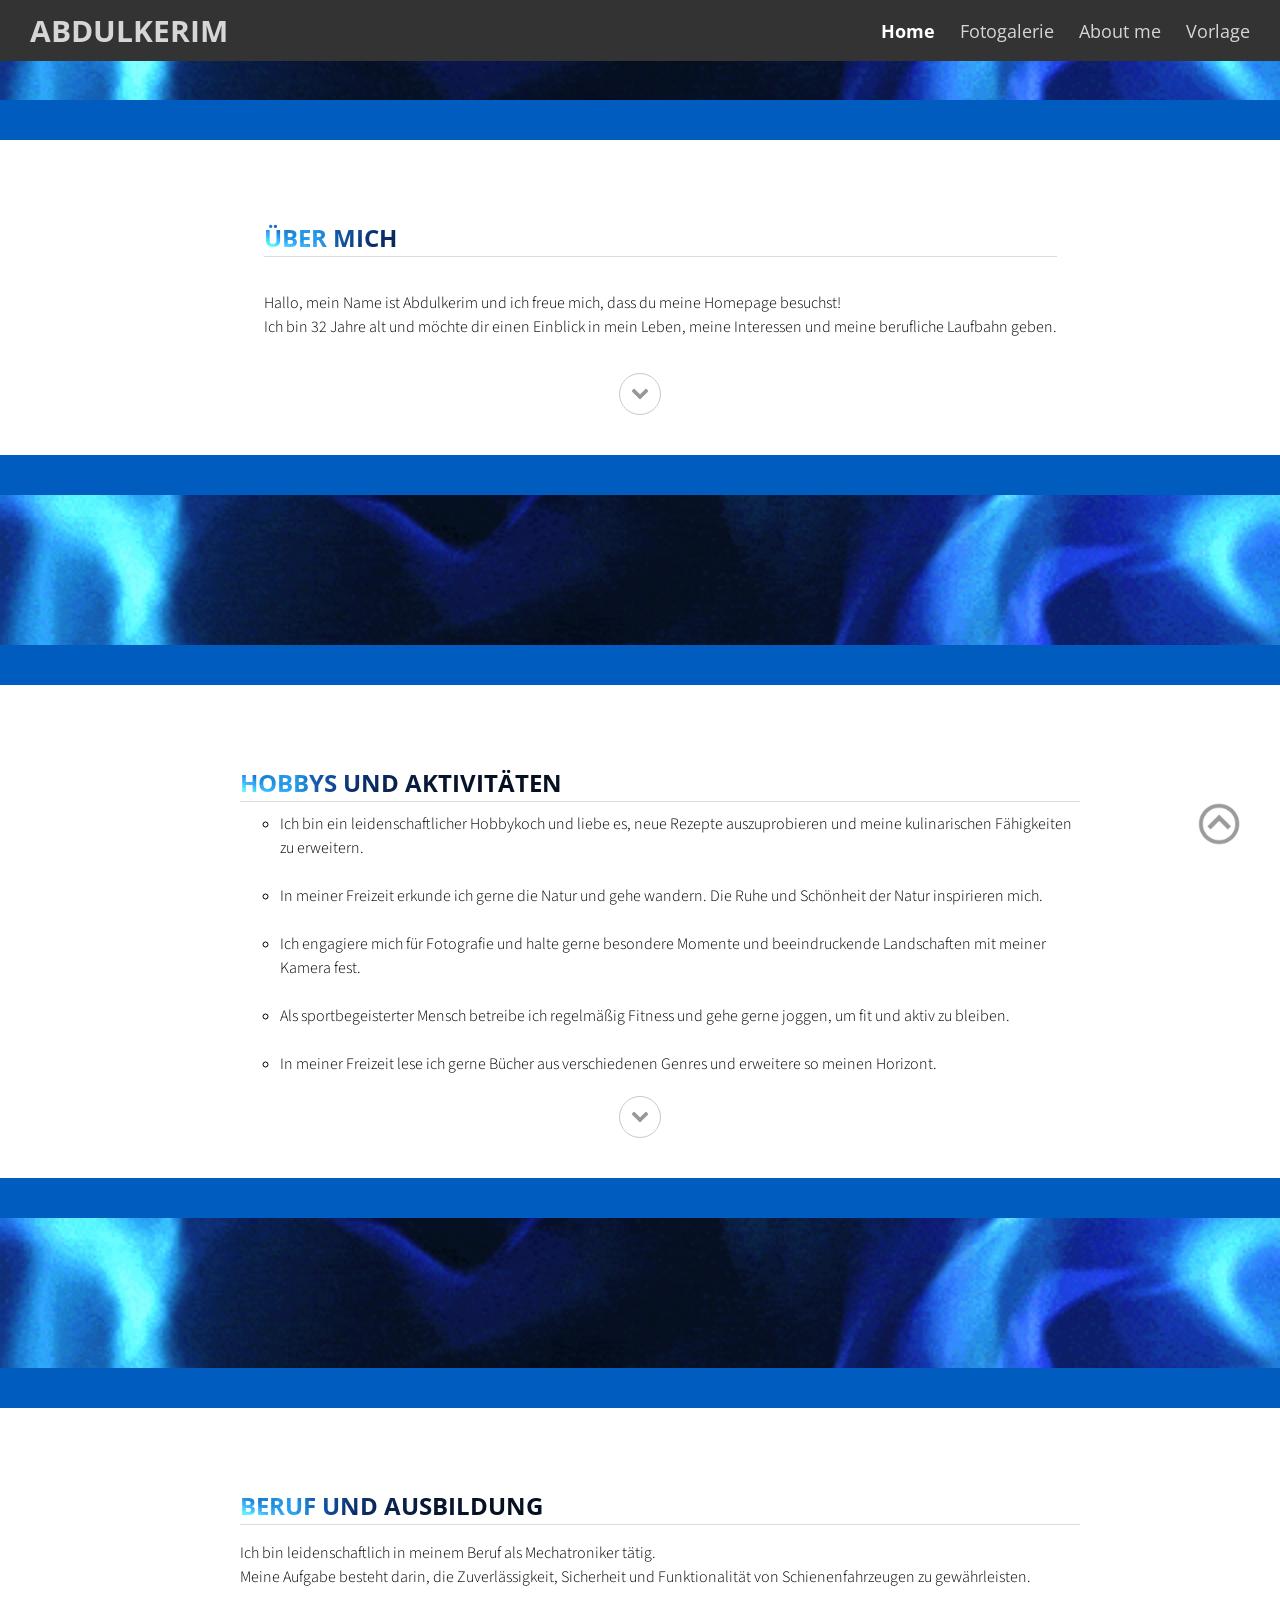
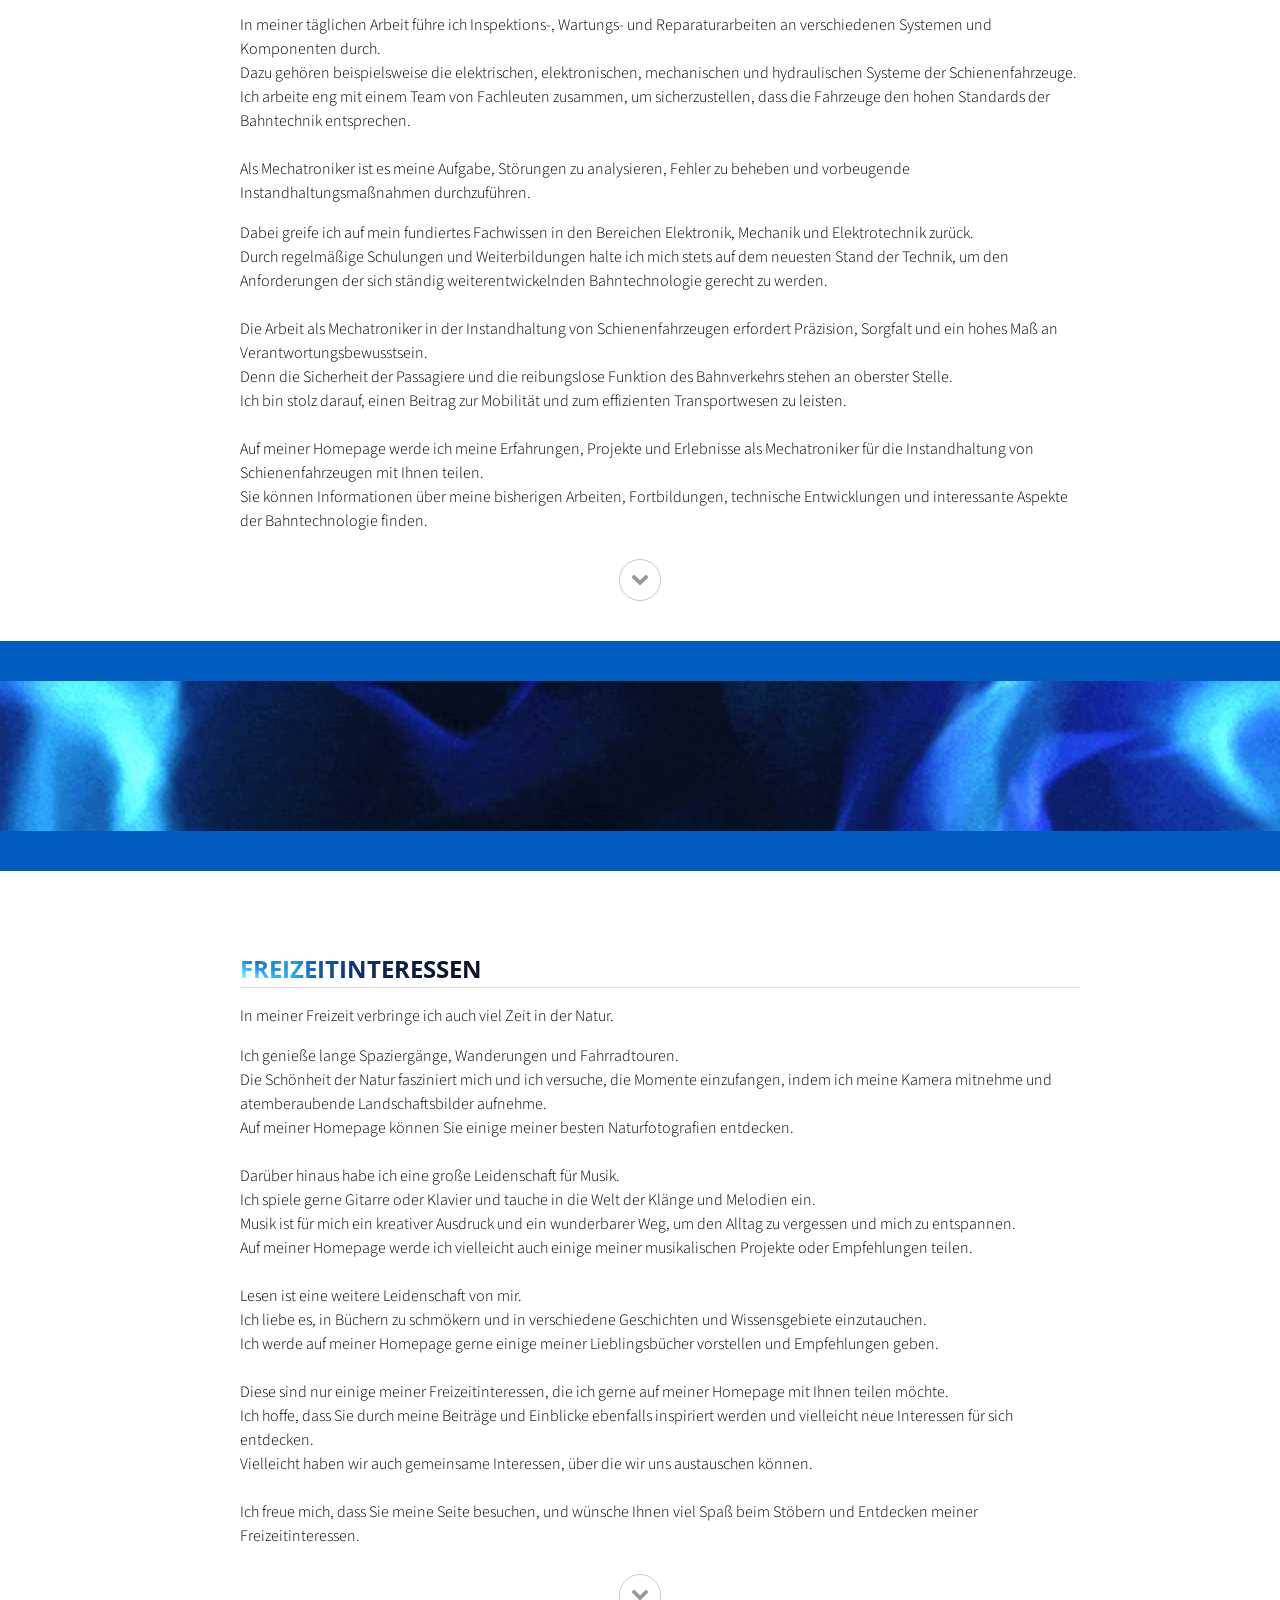
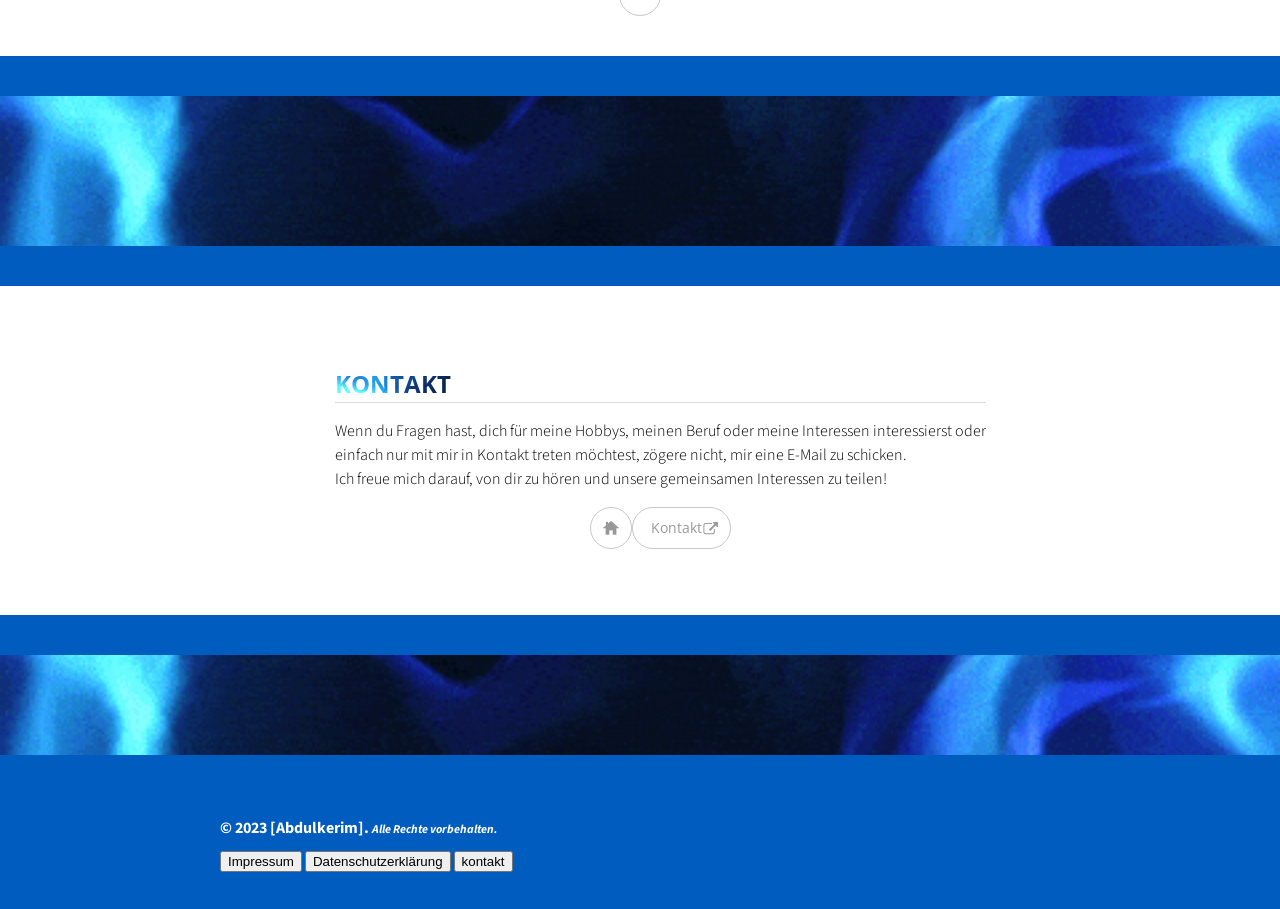
==== commit 0e89cda4: "" ====
--- a/embedding.html
+++ b/embedding.html
@@ -35,21 +35,23 @@
 <div class="banner" style="background: url('img/dummy-background.gif') no-repeat center; background-size: cover; height: 100px;"></div>
 <div class="banner"><div class="banner-table flex-column"><div class="flex-row"><div class="flex-item flex-column"></div></div></div></div>
 <!----------------------B-A-N-N-E-R------------------------------->
-<!----------------------------------------------------------------->
+<!--------------------------- 1 ----------------------------------->
 <!-------------------Ü-B-E-R---M-I-C-H----------------------------->  
       <div class="flex-row">
         <div class="flex-item flex-item-stretch-2 flex-column">
           <div class="content">
             <div class="content-table flex-column">
           <ol class="nested"> 
-              <h2>Über mich<hr></h2>
-              <div class="scroll-animation">
-
-                <p>Hallo, mein Name ist Abdulkerim und ich freue mich, 
-                    dass du meine Homepage besuchst! Ich bin 32 Jahre alt und 
+              <h2>Über mich<hr></h2><br>
+  <div class="scroll-animation">
+                Hallo, mein Name ist Abdulkerim und ich freue mich, 
+                    dass du meine Homepage besuchst! 
+                </div>
+                    <div class="scroll-animationL">        
+                    Ich bin 32 Jahre alt und 
                       möchte dir einen Einblick in mein Leben, 
-                        meine Interessen und meine berufliche Laufbahn geben.</p>
-              </div>
+                        meine Interessen und meine berufliche Laufbahn geben.
+  </div><br>
                       </ol>
   <a class="menu-button" tabindex="0" onclick="S_übermich()" style=" display: block; display: inline-block; margin-left: auto; margin-right: auto;">
     <button class="custom-button-flat small pulse-primary" disabled><img src="img/down.png"></button></a></div></div></div></div>
@@ -60,7 +62,7 @@
 <div class="banner" style="background: url('img/dummy-background.gif') no-repeat center; background-size: cover; height: 150px;"></div>
 <div class="banner"><div class="banner-table flex-column"><div id="S_übermich" class="flex-row"><div class="flex-item flex-column"></div></div></div></div>
 <!----------------------------------------------------------------->
-<!----------------------------------------------------------------->
+<!------------------------- 2 --------------------------------------->
 <!----------------Hobbys-und-Aktivitäten--------------------------->
 <div class="flex-row">
   <div class="flex-item flex-item-stretch-2 flex-column">
@@ -68,8 +70,7 @@
       <div class="content-table flex-column">
         <ol class="nested"> 
           <h2>Hobbys und Aktivitäten<hr></h2>
-          <div class="scroll-animation">
-
+  <div class="scroll-animationL">
             <ul><li >Ich bin ein leidenschaftlicher Hobbykoch und liebe es, neue Rezepte auszuprobieren und meine kulinarischen Fähigkeiten zu erweitern.</li><br>
               <li>In meiner Freizeit erkunde ich gerne die Natur und gehe wandern. Die Ruhe und Schönheit der Natur inspirieren mich.</li><br>
               <li>Ich engagiere mich für Fotografie und halte gerne besondere Momente und beeindruckende Landschaften mit meiner Kamera fest.</li><br>
@@ -96,14 +97,15 @@
       <div class="content-table flex-column">
     <ol class="nested"> 
       <h2>Beruf und Ausbildung<hr></h2>
-      <div class="scroll-animation">
-
+  <div class="scroll-animationL">
         <p>Ich bin leidenschaftlich in meinem Beruf als Mechatroniker tätig.<br>
           Meine Aufgabe besteht darin, die Zuverlässigkeit, Sicherheit und Funktionalität von Schienenfahrzeugen zu gewährleisten.<br><br>
           In meiner täglichen Arbeit führe ich Inspektions-, Wartungs- und Reparaturarbeiten an verschiedenen Systemen und Komponenten durch.<br>
           Dazu gehören beispielsweise die elektrischen, elektronischen, mechanischen und hydraulischen Systeme der Schienenfahrzeuge.<br>
           Ich arbeite eng mit einem Team von Fachleuten zusammen, um sicherzustellen, dass die Fahrzeuge den hohen Standards der Bahntechnik entsprechen.<br><BR>
           Als Mechatroniker ist es meine Aufgabe, Störungen zu analysieren, Fehler zu beheben und vorbeugende Instandhaltungsmaßnahmen durchzuführen.<br>
+          </div>
+  <div class="scroll-animation">
           Dabei greife ich auf mein fundiertes Fachwissen in den Bereichen Elektronik, Mechanik und Elektrotechnik zurück.<br>
           Durch regelmäßige Schulungen und Weiterbildungen halte ich mich stets auf dem neuesten Stand der Technik, um den Anforderungen der sich ständig weiterentwickelnden Bahntechnologie gerecht zu werden.<br><BR>
           Die Arbeit als Mechatroniker in der Instandhaltung von Schienenfahrzeugen erfordert Präzision, Sorgfalt und ein hohes Maß an Verantwortungsbewusstsein.<br>
@@ -128,22 +130,48 @@
        <ol class="nested"> 
         <h2>Freizeitinteressen<hr></h2>
         <div class="scroll-animation">
-
             <p>In meiner Freizeit verbringe ich auch viel Zeit in der Natur.<br>
+            </div>
+            <div class="scroll-animationL">
               Ich genieße lange Spaziergänge, Wanderungen und Fahrradtouren.<br>
+            </div>
+            <div class="scroll-animation">
               Die Schönheit der Natur fasziniert mich und ich versuche, die Momente einzufangen, indem ich meine Kamera mitnehme und atemberaubende Landschaftsbilder aufnehme.<br>
+            </div>
+            <div class="scroll-animationL">
               Auf meiner Homepage können Sie einige meiner besten Naturfotografien entdecken.<br><BR>
+              </div>
+              <div class="scroll-animation">
               Darüber hinaus habe ich eine große Leidenschaft für Musik.<br>
+            </div>
+            <div class="scroll-animationL">
               Ich spiele gerne Gitarre oder Klavier und tauche in die Welt der Klänge und Melodien ein.<br>
+            </div>
+            <div class="scroll-animation">
               Musik ist für mich ein kreativer Ausdruck und ein wunderbarer Weg, um den Alltag zu vergessen und mich zu entspannen.<br> 
+            </div>
+            <div class="scroll-animationL">
               Auf meiner Homepage werde ich vielleicht auch einige meiner musikalischen Projekte oder Empfehlungen teilen.<br><BR>
+              </div>
+              <div class="scroll-animation">
               Lesen ist eine weitere Leidenschaft von mir.<br>
+            </div>
+            <div class="scroll-animationL">
               Ich liebe es, in Büchern zu schmökern und in verschiedene Geschichten und Wissensgebiete einzutauchen. <br>
+            </div>
+            <div class="scroll-animation">
               Ich werde auf meiner Homepage gerne einige meiner Lieblingsbücher vorstellen und Empfehlungen geben.<br><BR>
-              Diese sind nur einige meiner Freizeitinteressen, die ich gerne auf meiner Homepage mit Ihnen teilen möchte.<br>
-              Ich hoffe, dass Sie durch meine Beiträge und Einblicke ebenfalls inspiriert werden und vielleicht neue Interessen für sich entdecken.<br>
-              Vielleicht haben wir auch gemeinsame Interessen, über die wir uns austauschen können.<br><BR>
-              Ich freue mich, dass Sie meine Seite besuchen, und wünsche Ihnen viel Spaß beim Stöbern und Entdecken meiner Freizeitinteressen.</p></div></ol>
+              </div>
+              <div class="scroll-animationL">
+                Diese sind nur einige meiner Freizeitinteressen, die ich gerne auf meiner Homepage mit Ihnen teilen möchte.<br>
+              </div>
+              <div class="scroll-animation">
+                Ich hoffe, dass Sie durch meine Beiträge und Einblicke ebenfalls inspiriert werden und vielleicht neue Interessen für sich entdecken.<br>
+              </div>
+              <div class="scroll-animationL">
+                Vielleicht haben wir auch gemeinsame Interessen, über die wir uns austauschen können.<br><BR>
+             
+                  Ich freue mich, dass Sie meine Seite besuchen, und wünsche Ihnen viel Spaß beim Stöbern und Entdecken meiner Freizeitinteressen.</p></div></ol>
         <a class="menu-button" tabindex="0" onclick="S_Freizeitinteressen()" style=" display: block; display: inline-block; margin-left: auto; margin-right: auto;">
           <button class="custom-button-flat small pulse-primary" disabled><img src="img/down.png"></button></a></div></div></div></div>
 <!----------------------------------------------------------------->
--- a/f.css
+++ b/f.css
@@ -1,10 +1,241 @@
+
 .scroll-animation {
   opacity: 0;
   transform: translateY(50px);
-  transition: opacity 3.5s ease-out, transform 3.5s ease-out;
-}
-
+  transition: opacity 1s ease-out, transform 1s ease-out;
+  /*transition: opacity 3.5s ease-out, transform 3.5s ease-out;*/
+}
 .scroll-animation.show {
   opacity: 1;
   transform: translateY(0);
 }
+
+
+.scroll-animationL {
+  opacity: 0;
+  transform: translateX(-100px);
+  transition: opacity 1s ease-out, transform 1s ease-out;
+}
+.scroll-animationL.show {
+  opacity: 1;
+  transform: translateY(0);
+}
+
+
+
+/**text index**/
+@import url("https://fonts.googleapis.com/css?family=Montserrat&display=swap");
+
+
+h1 {
+    font-size: 18px;
+    color:  #005cbf;
+    font-weight: Helvetica;
+    font-family: 'Helvetica';
+  text-align: center;
+  transform: scale(0.94);
+  animation: scale 3s forwards cubic-bezier(0.5, 1, 0.89, 1);
+}
+@keyframes scale {
+  100% {
+    transform: scale(1);
+  }
+}
+
+span {
+  display: inline-block;
+  opacity: 0;
+  filter: blur(4px);
+}
+
+span:nth-child(1) {
+  animation: fade-in 0.8s 0.1s forwards cubic-bezier(0.11, 0, 0.5, 0);
+}
+
+span:nth-child(2) {
+  animation: fade-in 0.8s 0.2s forwards cubic-bezier(0.11, 0, 0.5, 0);
+}
+
+span:nth-child(3) {
+  animation: fade-in 0.8s 0.3s forwards cubic-bezier(0.11, 0, 0.5, 0);
+}
+
+span:nth-child(4) {
+  animation: fade-in 0.8s 0.4s forwards cubic-bezier(0.11, 0, 0.5, 0);
+}
+
+span:nth-child(5) {
+  animation: fade-in 0.8s 0.5s forwards cubic-bezier(0.11, 0, 0.5, 0);
+}
+
+span:nth-child(6) {
+  animation: fade-in 0.8s 0.6s forwards cubic-bezier(0.11, 0, 0.5, 0);
+}
+
+span:nth-child(7) {
+  animation: fade-in 0.8s 0.7s forwards cubic-bezier(0.11, 0, 0.5, 0);
+}
+
+span:nth-child(8) {
+  animation: fade-in 0.8s 0.8s forwards cubic-bezier(0.11, 0, 0.5, 0);
+}
+
+span:nth-child(9) {
+  animation: fade-in 0.8s 0.9s forwards cubic-bezier(0.11, 0, 0.5, 0);
+}
+
+span:nth-child(10) {
+  animation: fade-in 0.8s 1s forwards cubic-bezier(0.11, 0, 0.5, 0);
+}
+
+span:nth-child(11) {
+  animation: fade-in 0.8s 1.1s forwards cubic-bezier(0.11, 0, 0.5, 0);
+}
+
+span:nth-child(12) {
+  animation: fade-in 0.8s 1.2s forwards cubic-bezier(0.11, 0, 0.5, 0);
+}
+
+span:nth-child(13) {
+  animation: fade-in 0.8s 1.3s forwards cubic-bezier(0.11, 0, 0.5, 0);
+}
+
+span:nth-child(14) {
+  animation: fade-in 0.8s 1.4s forwards cubic-bezier(0.11, 0, 0.5, 0);
+}
+
+span:nth-child(15) {
+  animation: fade-in 0.8s 1.5s forwards cubic-bezier(0.11, 0, 0.5, 0);
+}
+
+span:nth-child(16) {
+  animation: fade-in 0.8s 1.6s forwards cubic-bezier(0.11, 0, 0.5, 0);
+}
+
+span:nth-child(17) {
+  animation: fade-in 0.8s 1.7s forwards cubic-bezier(0.11, 0, 0.5, 0);
+}
+
+span:nth-child(18) {
+    animation: fade-in 0.8s 1.8s forwards cubic-bezier(0.11, 0, 0.5, 0);
+  }
+  span:nth-child(19) {
+    animation: fade-in 0.8s 1.9s forwards cubic-bezier(0.11, 0, 0.5, 0);
+  }
+  span:nth-child(20) {
+    animation: fade-in 0.8s 2.0s forwards cubic-bezier(0.11, 0, 0.5, 0);
+  }
+  span:nth-child(21) {
+    animation: fade-in 0.8s 2.1s forwards cubic-bezier(0.11, 0, 0.5, 0);
+  }
+  span:nth-child(22) {
+    animation: fade-in 0.8s 2.2s forwards cubic-bezier(0.11, 0, 0.5, 0);
+  } 
+  
+  span:nth-child(23) {
+    animation: fade-in 0.8s 2.3s forwards cubic-bezier(0.11, 0, 0.5, 0);
+  } 
+  
+  span:nth-child(24) {
+    animation: fade-in 0.8s 2.4s forwards cubic-bezier(0.11, 0, 0.5, 0);
+  }  
+  
+  span:nth-child(25) {
+    animation: fade-in 0.8s 2.5s forwards cubic-bezier(0.11, 0, 0.5, 0);
+  }  
+  
+  span:nth-child(26) {
+    animation: fade-in 0.8s 2.6s forwards cubic-bezier(0.11, 0, 0.5, 0);
+  }  
+  
+  span:nth-child(27) {
+    animation: fade-in 0.8s 2.7s forwards cubic-bezier(0.11, 0, 0.5, 0);
+  }  
+  
+  span:nth-child(28) {
+    animation: fade-in 0.8s 2.8s forwards cubic-bezier(0.11, 0, 0.5, 0);
+  } 
+  
+  span:nth-child(29) {
+    animation: fade-in 0.8s 2.9s forwards cubic-bezier(0.11, 0, 0.5, 0);
+  }  
+  
+  span:nth-child(30) {
+    animation: fade-in 0.8s 3.0s forwards cubic-bezier(0.11, 0, 0.5, 0);
+  } 
+  
+  span:nth-child(31) {
+    animation: fade-in 0.8s 3.1s forwards cubic-bezier(0.11, 0, 0.5, 0);
+  }  
+  
+  span:nth-child(32) {
+    animation: fade-in 0.8s 3.2s forwards cubic-bezier(0.11, 0, 0.5, 0);
+  } 
+  
+  span:nth-child(33) {
+    animation: fade-in 0.8s 3.3s forwards cubic-bezier(0.11, 0, 0.5, 0);
+  } 
+  
+  span:nth-child(34) {
+    animation: fade-in 0.8s 3.4s forwards cubic-bezier(0.11, 0, 0.5, 0);
+  }  
+  
+  span:nth-child(35) {
+    animation: fade-in 0.8s 3.5s forwards cubic-bezier(0.11, 0, 0.5, 0);
+  }  
+
+  span:nth-child(36) {
+    animation: fade-in 0.8s 3.6s forwards cubic-bezier(0.11, 0, 0.5, 0);
+  }  
+  span:nth-child(37) {
+    animation: fade-in 0.8s 3.7s forwards cubic-bezier(0.11, 0, 0.5, 0);
+  }  
+  span:nth-child(38) {
+    animation: fade-in 0.8s 3.8s forwards cubic-bezier(0.11, 0, 0.5, 0);
+  }  
+  span:nth-child(39) {
+    animation: fade-in 0.8s 3.9s forwards cubic-bezier(0.11, 0, 0.5, 0);
+  }  
+  span:nth-child(40) {
+    animation: fade-in 0.8s 4.0s forwards cubic-bezier(0.11, 0, 0.5, 0);
+  }  
+  span:nth-child(41) {
+    animation: fade-in 0.8s 4.1s forwards cubic-bezier(0.11, 0, 0.5, 0);
+  }  
+  span:nth-child(42) {
+    animation: fade-in 0.8s 4.2s forwards cubic-bezier(0.11, 0, 0.5, 0);
+  }  
+
+
+span:nth-child(43) {
+  animation: fade-in 0.8s 4.3s forwards cubic-bezier(0.11, 0, 0.5, 0);
+}  
+span:nth-child(44) {
+  animation: fade-in 0.8s 4.4s forwards cubic-bezier(0.11, 0, 0.5, 0);
+}  
+span:nth-child(45) {
+  animation: fade-in 0.8s 4.5s forwards cubic-bezier(0.11, 0, 0.5, 0);
+}  
+span:nth-child(46) {
+    animation: fade-in 0.8s 4.6s forwards cubic-bezier(0.11, 0, 0.5, 0);
+  }  
+
+  span:nth-child(47) {
+    animation: fade-in 0.8s 4.7s forwards cubic-bezier(0.11, 0, 0.5, 0);
+  } 
+
+@keyframes fade-in {
+  100% {
+    opacity: 1;
+    filter: blur(0);
+  }
+}
+
+
+
+
+
+
+
+
+
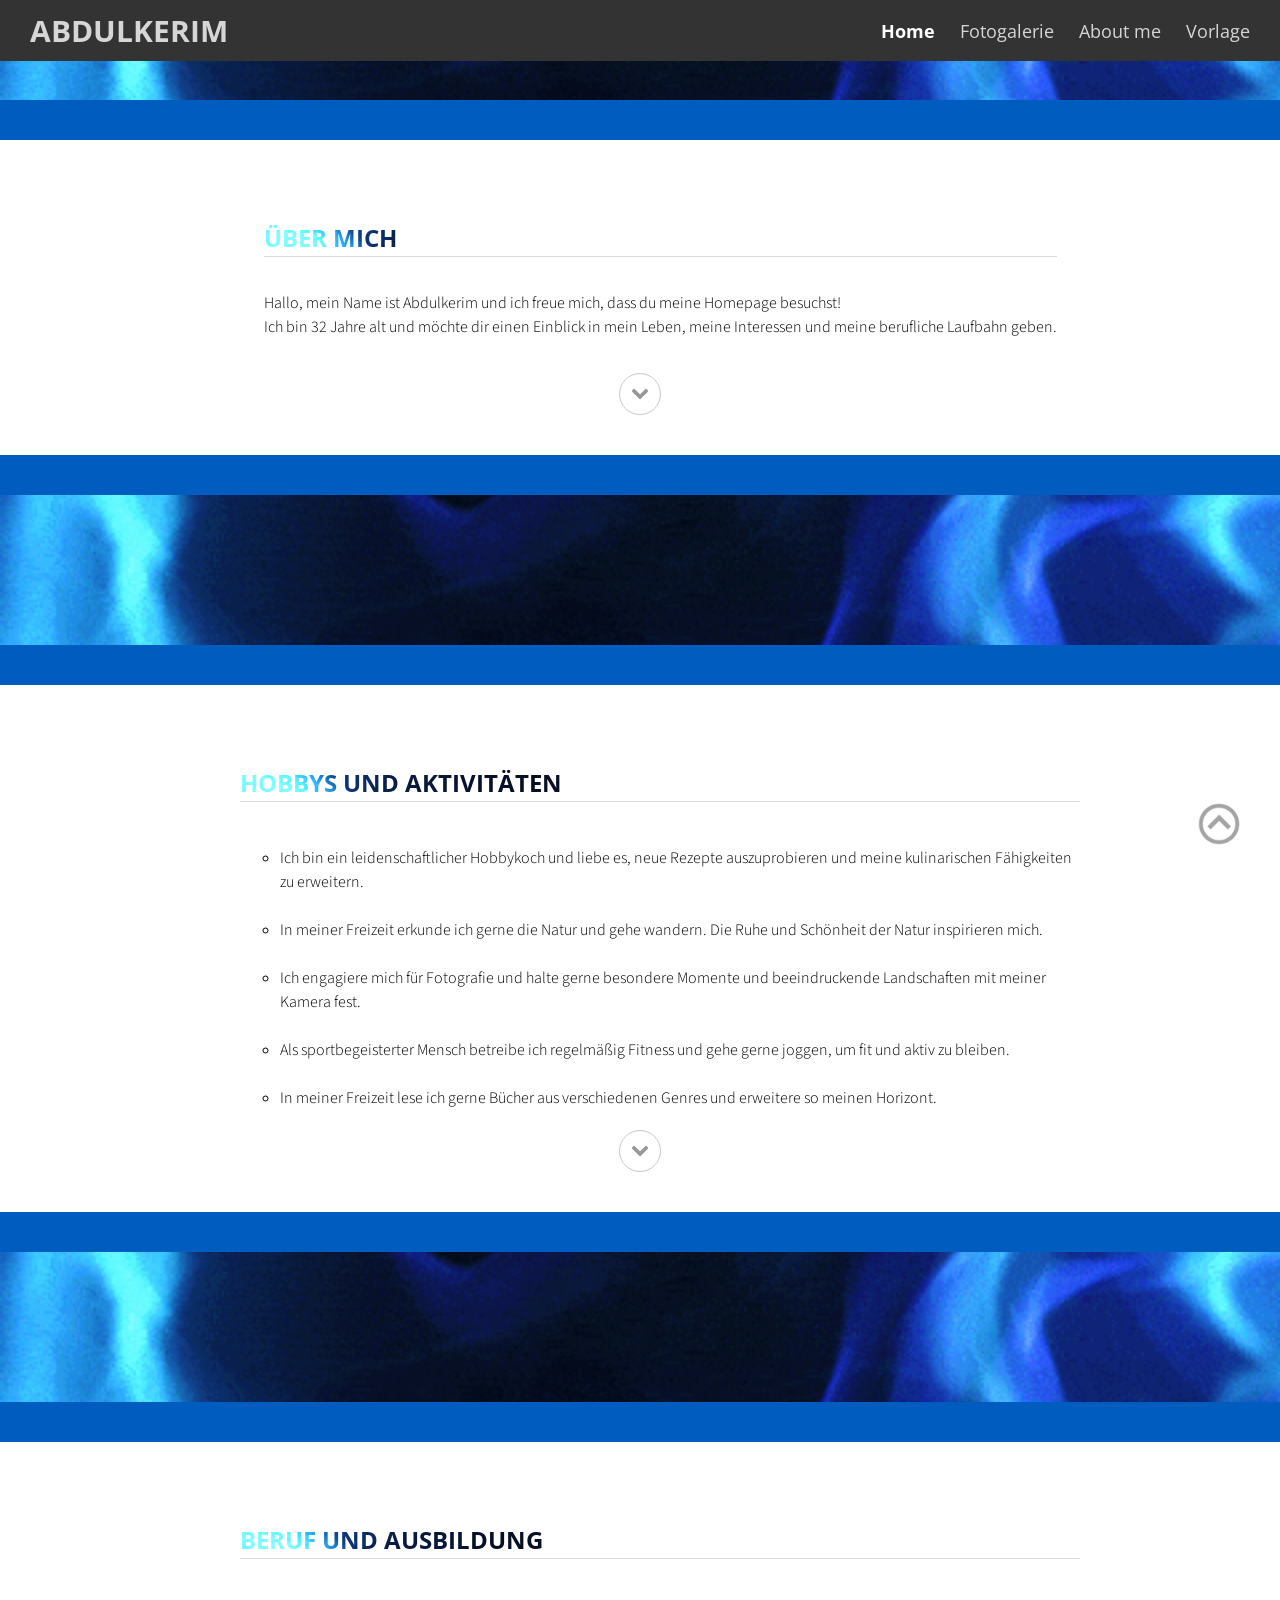
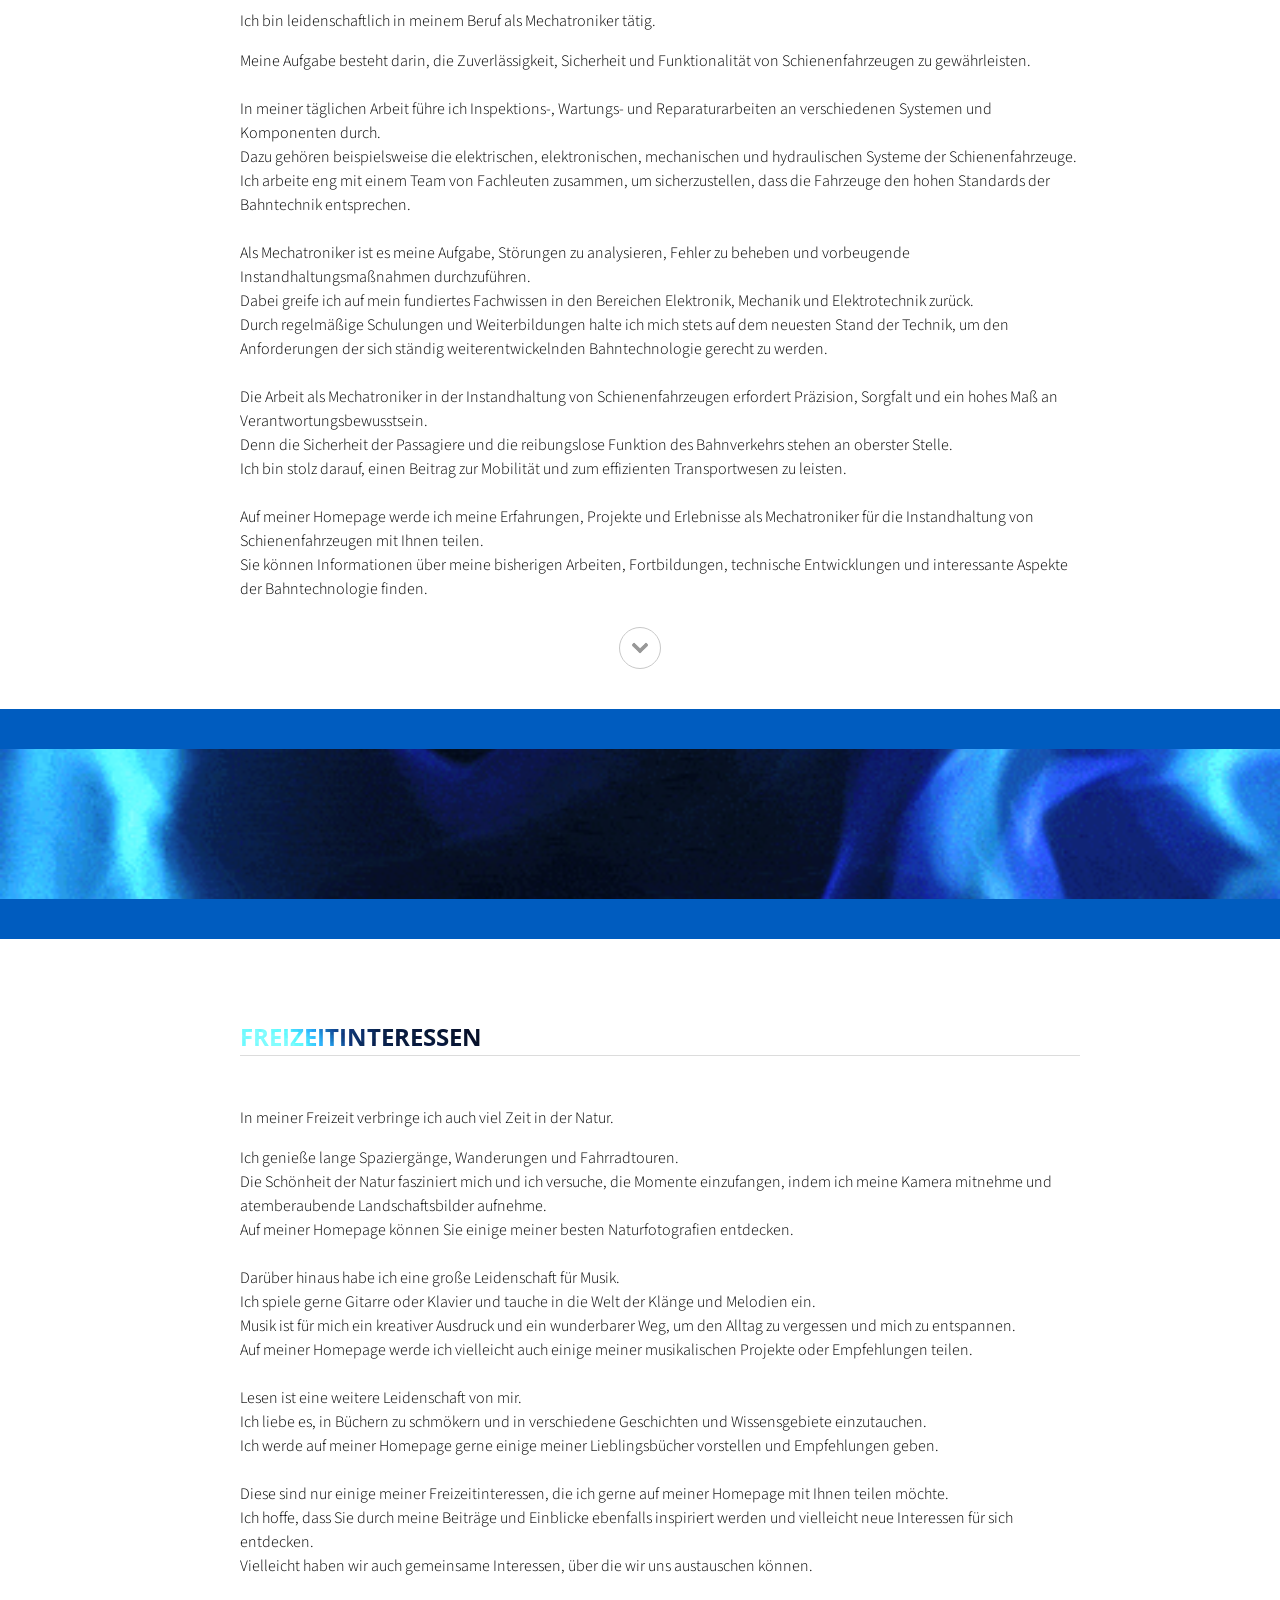
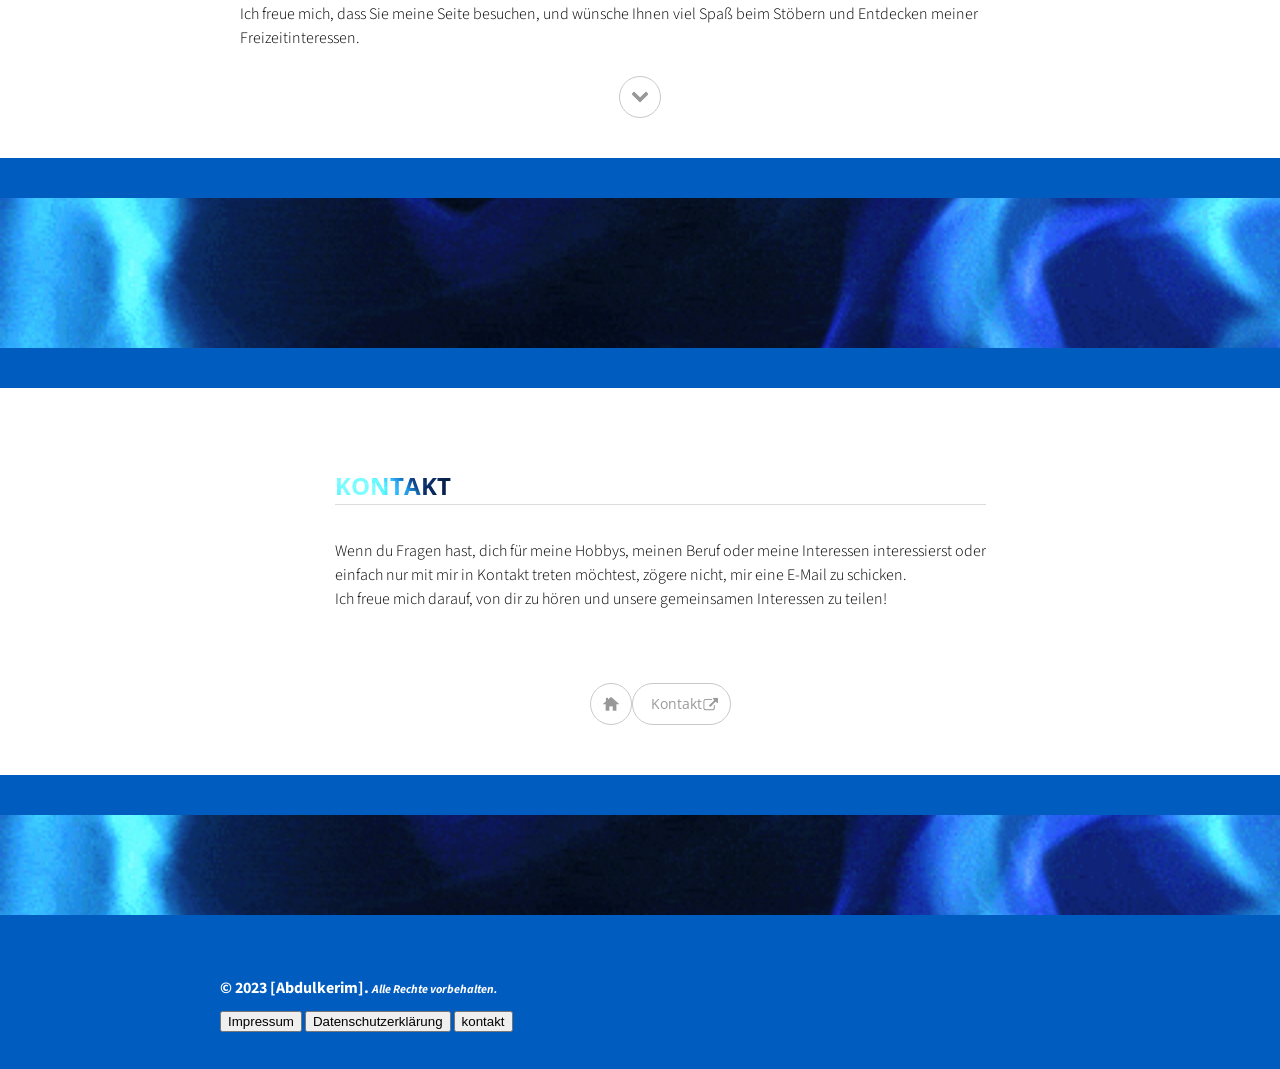
==== commit 75249fbe: "" ====
--- a/embedding.html
+++ b/embedding.html
@@ -1,6 +1,5 @@
 <!doctype html>
 <html>
-
 <head>
   <title>Über mich</title>
   <meta name="viewport" content="width=device-width, initial-scale=1.0">
@@ -25,7 +24,6 @@
       font-weight: 700 !important;
     } 
   </style>
-
 </head>
 
 <body>
@@ -42,17 +40,18 @@
           <div class="content">
             <div class="content-table flex-column">
           <ol class="nested"> 
-              <h2>Über mich<hr></h2><br>
+  <div class="scroll-animationR"><h2>Über mich<hr></h2></div><br>
   <div class="scroll-animation">
                 Hallo, mein Name ist Abdulkerim und ich freue mich, 
                     dass du meine Homepage besuchst! 
                 </div>
-                    <div class="scroll-animationL">        
+  <div class="scroll-animationL">        
                     Ich bin 32 Jahre alt und 
                       möchte dir einen Einblick in mein Leben, 
                         meine Interessen und meine berufliche Laufbahn geben.
   </div><br>
                       </ol>
+<!----------------------- B U T T O N ------------------------------------------>                   
   <a class="menu-button" tabindex="0" onclick="S_übermich()" style=" display: block; display: inline-block; margin-left: auto; margin-right: auto;">
     <button class="custom-button-flat small pulse-primary" disabled><img src="img/down.png"></button></a></div></div></div></div>
 <!-----------E-N-D-E--------Ü-B-E-R---M-I-C-H----------------------> 
@@ -69,19 +68,28 @@
     <div class="content">
       <div class="content-table flex-column">
         <ol class="nested"> 
-          <h2>Hobbys und Aktivitäten<hr></h2>
-  <div class="scroll-animationL">
-            <ul><li >Ich bin ein leidenschaftlicher Hobbykoch und liebe es, neue Rezepte auszuprobieren und meine kulinarischen Fähigkeiten zu erweitern.</li><br>
-              <li>In meiner Freizeit erkunde ich gerne die Natur und gehe wandern. Die Ruhe und Schönheit der Natur inspirieren mich.</li><br>
-              <li>Ich engagiere mich für Fotografie und halte gerne besondere Momente und beeindruckende Landschaften mit meiner Kamera fest.</li><br>
-              <li>Als sportbegeisterter Mensch betreibe ich regelmäßig Fitness und gehe gerne joggen, um fit und aktiv zu bleiben.</li><br>
-              <li>In meiner Freizeit lese ich gerne Bücher aus verschiedenen Genres und erweitere so meinen Horizont.</li></ul>
-            </div>
-
-            </ol>
-              <a class="menu-button" tabindex="0" onclick="S_hobbys()" style=" display: block; display: inline-block; margin-left: auto; margin-right: auto;">
-            <button class="custom-button-flat small pulse-primary" disabled><img src="img/down.png"></button></a></div></div></div></div>
+<div class="scroll-animationR"><h2>Hobbys und Aktivitäten<hr></h2></div><br>
+ <ul><div class="scroll-animation">
+         <li >Ich bin ein leidenschaftlicher Hobbykoch und liebe es, neue Rezepte auszuprobieren und meine kulinarischen Fähigkeiten zu erweitern.</li><br>
+      </div>
+<div class="scroll-animationD">  
+            <li>In meiner Freizeit erkunde ich gerne die Natur und gehe wandern. Die Ruhe und Schönheit der Natur inspirieren mich.</li><br>
+      </div>
+<div class="scroll-animation">            
+            <li>Ich engagiere mich für Fotografie und halte gerne besondere Momente und beeindruckende Landschaften mit meiner Kamera fest.</li><br>
+      </div>
+<div class="scroll-animationD">              
+            <li>Als sportbegeisterter Mensch betreibe ich regelmäßig Fitness und gehe gerne joggen, um fit und aktiv zu bleiben.</li><br>
+      </div>
+<div class="scroll-animation">
+            <li>In meiner Freizeit lese ich gerne Bücher aus verschiedenen Genres und erweitere so meinen Horizont.</li>
+        </div>
+      </ul>
+   </ol>
 <!-----------E-N-D-E---Hobbys-und-Aktivitäten---------------------->
+<!----------------------- B U T T O N ------------------------------------------>
+<a class="menu-button" tabindex="0" onclick="S_hobbys()" style=" display: block; display: inline-block; margin-left: auto; margin-right: auto;">
+<button class="custom-button-flat small pulse-primary" disabled><img src="img/down.png"></button></a></div></div></div></div>
 <!----------------------------------------------------------------->
 <!----------------------------------------------------------------->
 <div class="banner"><div class="banner-table flex-column"><div class="flex-row"><div class="flex-item flex-column"></div></div></div></div>
@@ -95,24 +103,49 @@
   <div class="flex-item flex-item-stretch-2 flex-column">
     <div class="content">
       <div class="content-table flex-column">
-    <ol class="nested"> 
-      <h2>Beruf und Ausbildung<hr></h2>
+    <ol class="nested">
+<div class="scroll-animationR"><h2>Beruf und Ausbildung<hr></h2></div><br>       
+<div class="scroll-animationL">
+        <p>Ich bin leidenschaftlich in meinem Beruf als Mechatroniker tätig.<br>
+    </div>
+<div class="scroll-animation">
+          Meine Aufgabe besteht darin, die Zuverlässigkeit, Sicherheit und Funktionalität von Schienenfahrzeugen zu gewährleisten.<br><br>
+                </div>
+<div class="scroll-animationD">
+          In meiner täglichen Arbeit führe ich Inspektions-, Wartungs- und Reparaturarbeiten an verschiedenen Systemen und Komponenten durch.<br>
+                </div>
+<div class="scroll-animationL">
+          Dazu gehören beispielsweise die elektrischen, elektronischen, mechanischen und hydraulischen Systeme der Schienenfahrzeuge.<br>
+                </div>
+<div class="scroll-animation">
+          Ich arbeite eng mit einem Team von Fachleuten zusammen, um sicherzustellen, dass die Fahrzeuge den hohen Standards der Bahntechnik entsprechen.<br><BR>
+                </div>
+<div class="scroll-animationD">
+            Als Mechatroniker ist es meine Aufgabe, Störungen zu analysieren, Fehler zu beheben und vorbeugende Instandhaltungsmaßnahmen durchzuführen.<br>
+          </div>
   <div class="scroll-animationL">
-        <p>Ich bin leidenschaftlich in meinem Beruf als Mechatroniker tätig.<br>
-          Meine Aufgabe besteht darin, die Zuverlässigkeit, Sicherheit und Funktionalität von Schienenfahrzeugen zu gewährleisten.<br><br>
-          In meiner täglichen Arbeit führe ich Inspektions-, Wartungs- und Reparaturarbeiten an verschiedenen Systemen und Komponenten durch.<br>
-          Dazu gehören beispielsweise die elektrischen, elektronischen, mechanischen und hydraulischen Systeme der Schienenfahrzeuge.<br>
-          Ich arbeite eng mit einem Team von Fachleuten zusammen, um sicherzustellen, dass die Fahrzeuge den hohen Standards der Bahntechnik entsprechen.<br><BR>
-          Als Mechatroniker ist es meine Aufgabe, Störungen zu analysieren, Fehler zu beheben und vorbeugende Instandhaltungsmaßnahmen durchzuführen.<br>
-          </div>
-  <div class="scroll-animation">
           Dabei greife ich auf mein fundiertes Fachwissen in den Bereichen Elektronik, Mechanik und Elektrotechnik zurück.<br>
+                </div>
+<div class="scroll-animation">
           Durch regelmäßige Schulungen und Weiterbildungen halte ich mich stets auf dem neuesten Stand der Technik, um den Anforderungen der sich ständig weiterentwickelnden Bahntechnologie gerecht zu werden.<br><BR>
-          Die Arbeit als Mechatroniker in der Instandhaltung von Schienenfahrzeugen erfordert Präzision, Sorgfalt und ein hohes Maß an Verantwortungsbewusstsein.<br>
-          Denn die Sicherheit der Passagiere und die reibungslose Funktion des Bahnverkehrs stehen an oberster Stelle.<br>
-          Ich bin stolz darauf, einen Beitrag zur Mobilität und zum effizienten Transportwesen zu leisten.<br><Br>
-          Auf meiner Homepage werde ich meine Erfahrungen, Projekte und Erlebnisse als Mechatroniker für die Instandhaltung von Schienenfahrzeugen mit Ihnen teilen.<br>
-          Sie können Informationen über meine bisherigen Arbeiten, Fortbildungen, technische Entwicklungen und interessante Aspekte der Bahntechnologie finden.<BR></p></div></ol>
+                </div>
+<div class="scroll-animationD">
+            Die Arbeit als Mechatroniker in der Instandhaltung von Schienenfahrzeugen erfordert Präzision, Sorgfalt und ein hohes Maß an Verantwortungsbewusstsein.<br>
+                </div>
+<div class="scroll-animationL">
+            Denn die Sicherheit der Passagiere und die reibungslose Funktion des Bahnverkehrs stehen an oberster Stelle.<br>
+                </div>
+<div class="scroll-animation">
+            Ich bin stolz darauf, einen Beitrag zur Mobilität und zum effizienten Transportwesen zu leisten.<br><Br>
+                </div>
+<div class="scroll-animationD">
+              Auf meiner Homepage werde ich meine Erfahrungen, Projekte und Erlebnisse als Mechatroniker für die Instandhaltung von Schienenfahrzeugen mit Ihnen teilen.<br>
+                </div>
+<div class="scroll-animationL">
+              Sie können Informationen über meine bisherigen Arbeiten, Fortbildungen, technische Entwicklungen und interessante Aspekte der Bahntechnologie finden.<BR>
+              </p>
+              </div>
+        </ol>
         <a class="menu-button" tabindex="0" onclick="S_beruf()" style=" display: block; display: inline-block; margin-left: auto; margin-right: auto;">
           <button class="custom-button-flat small pulse-primary" disabled><img src="img/down.png"></button></a></div></div></div></div>
 <!----------------------------------------------------------------->
@@ -127,50 +160,51 @@
   <div class="flex-item flex-item-stretch-2 flex-column">
     <div class="content">
       <div class="content-table flex-column">
-       <ol class="nested"> 
-        <h2>Freizeitinteressen<hr></h2>
-        <div class="scroll-animation">
+       <ol class="nested">
+<div class="scroll-animationR"><h2>Freizeitinteressen<hr></h2></div><br>          
+<div class="scroll-animation">
             <p>In meiner Freizeit verbringe ich auch viel Zeit in der Natur.<br>
             </div>
-            <div class="scroll-animationL">
+<div class="scroll-animationL">
               Ich genieße lange Spaziergänge, Wanderungen und Fahrradtouren.<br>
             </div>
-            <div class="scroll-animation">
+<div class="scroll-animationD">
               Die Schönheit der Natur fasziniert mich und ich versuche, die Momente einzufangen, indem ich meine Kamera mitnehme und atemberaubende Landschaftsbilder aufnehme.<br>
             </div>
-            <div class="scroll-animationL">
+<div class="scroll-animation">
               Auf meiner Homepage können Sie einige meiner besten Naturfotografien entdecken.<br><BR>
               </div>
-              <div class="scroll-animation">
+<div class="scroll-animationD">
               Darüber hinaus habe ich eine große Leidenschaft für Musik.<br>
             </div>
-            <div class="scroll-animationL">
+<div class="scroll-animationL">
               Ich spiele gerne Gitarre oder Klavier und tauche in die Welt der Klänge und Melodien ein.<br>
             </div>
-            <div class="scroll-animation">
+<div class="scroll-animation">
               Musik ist für mich ein kreativer Ausdruck und ein wunderbarer Weg, um den Alltag zu vergessen und mich zu entspannen.<br> 
             </div>
-            <div class="scroll-animationL">
+<div class="scroll-animationL">
               Auf meiner Homepage werde ich vielleicht auch einige meiner musikalischen Projekte oder Empfehlungen teilen.<br><BR>
               </div>
-              <div class="scroll-animation">
+<div class="scroll-animationD">
               Lesen ist eine weitere Leidenschaft von mir.<br>
             </div>
-            <div class="scroll-animationL">
+<div class="scroll-animation">
               Ich liebe es, in Büchern zu schmökern und in verschiedene Geschichten und Wissensgebiete einzutauchen. <br>
             </div>
-            <div class="scroll-animation">
+<div class="scroll-animationD">
               Ich werde auf meiner Homepage gerne einige meiner Lieblingsbücher vorstellen und Empfehlungen geben.<br><BR>
               </div>
-              <div class="scroll-animationL">
+<div class="scroll-animationL">
                 Diese sind nur einige meiner Freizeitinteressen, die ich gerne auf meiner Homepage mit Ihnen teilen möchte.<br>
               </div>
-              <div class="scroll-animation">
+<div class="scroll-animation">
                 Ich hoffe, dass Sie durch meine Beiträge und Einblicke ebenfalls inspiriert werden und vielleicht neue Interessen für sich entdecken.<br>
               </div>
-              <div class="scroll-animationL">
+<div class="scroll-animationD">
                 Vielleicht haben wir auch gemeinsame Interessen, über die wir uns austauschen können.<br><BR>
-             
+               </div>
+<div class="scroll-animationL">            
                   Ich freue mich, dass Sie meine Seite besuchen, und wünsche Ihnen viel Spaß beim Stöbern und Entdecken meiner Freizeitinteressen.</p></div></ol>
         <a class="menu-button" tabindex="0" onclick="S_Freizeitinteressen()" style=" display: block; display: inline-block; margin-left: auto; margin-right: auto;">
           <button class="custom-button-flat small pulse-primary" disabled><img src="img/down.png"></button></a></div></div></div></div>
@@ -185,15 +219,17 @@
   <div class="flex-item flex-item-stretch-2 flex-column">
     <div class="content">
       <div class="content-table flex-column">
-      <ol class="nested"> 
-    <h2>Kontakt<hr></h2>
-    <div class="scroll-animation">
-
-        <p>Wenn du Fragen hast, dich für meine Hobbys, meinen Beruf oder meine Interessen interessierst oder<br> 
+      <ol class="nested">
+<div class="scroll-animationR"><h2>Kontakt<hr></h2></div><br>          
+<div class="scroll-animation">
+       Wenn du Fragen hast, dich für meine Hobbys, meinen Beruf oder meine Interessen interessierst oder<br> 
+                       </div>
+<div class="scroll-animationL"> 
           einfach nur mit mir in Kontakt treten möchtest, zögere nicht, mir eine E-Mail zu schicken.<br>
-          Ich freue mich darauf, von dir zu hören und unsere gemeinsamen Interessen zu teilen!<br>
-    
-        </div>
+                </div>
+<div class="scroll-animationD">        
+          Ich freue mich darauf, von dir zu hören und unsere gemeinsamen Interessen zu teilen!
+        </div><br><br><br>
 
               <div class="menu-items flex-row-center flex-item">
               <a class="menu-button" tabindex="0" href="index.html">
@@ -202,8 +238,7 @@
               <a class="menu-button" tabindex="0" href="mailto:mail@abdulkerimsesli.com?subject=Kontaktformular&body=Nachricht:">
                 <button class="custom-button-flat small pulse-primary" disabled ><span> Kontakt</span><img src="img/link.png"></button>
               </a>
-              </div>
-        </p>
+            </div>
       </ol></div></div></div></div>
 <!----------------------------------------------------------------->
 <div class="banner"><div class="banner-table flex-column"><div class="flex-row"><div class="flex-item flex-column"></div></div></div></div>
--- a/f.css
+++ b/f.css
@@ -10,6 +10,15 @@
   transform: translateY(0);
 }
 
+.scroll-animationD {
+  opacity: 0;
+  transform: translateY(-100px);
+  transition: opacity 1s ease-out, transform 1s ease-out;
+}
+.scroll-animationD.show {
+  opacity: 1;
+  transform: translateY(0);
+}
 
 .scroll-animationL {
   opacity: 0;
@@ -18,9 +27,18 @@
 }
 .scroll-animationL.show {
   opacity: 1;
-  transform: translateY(0);
-}
-
+  transform: translateX(0);
+}
+
+.scroll-animationR {
+  opacity: 0;
+  transform: translateX(100px);
+  transition: opacity 1s ease-out, transform 1s ease-out;
+}
+.scroll-animationR.show {
+  opacity: 1;
+  transform: translateX(0);
+}
 
 
 /**text index**/
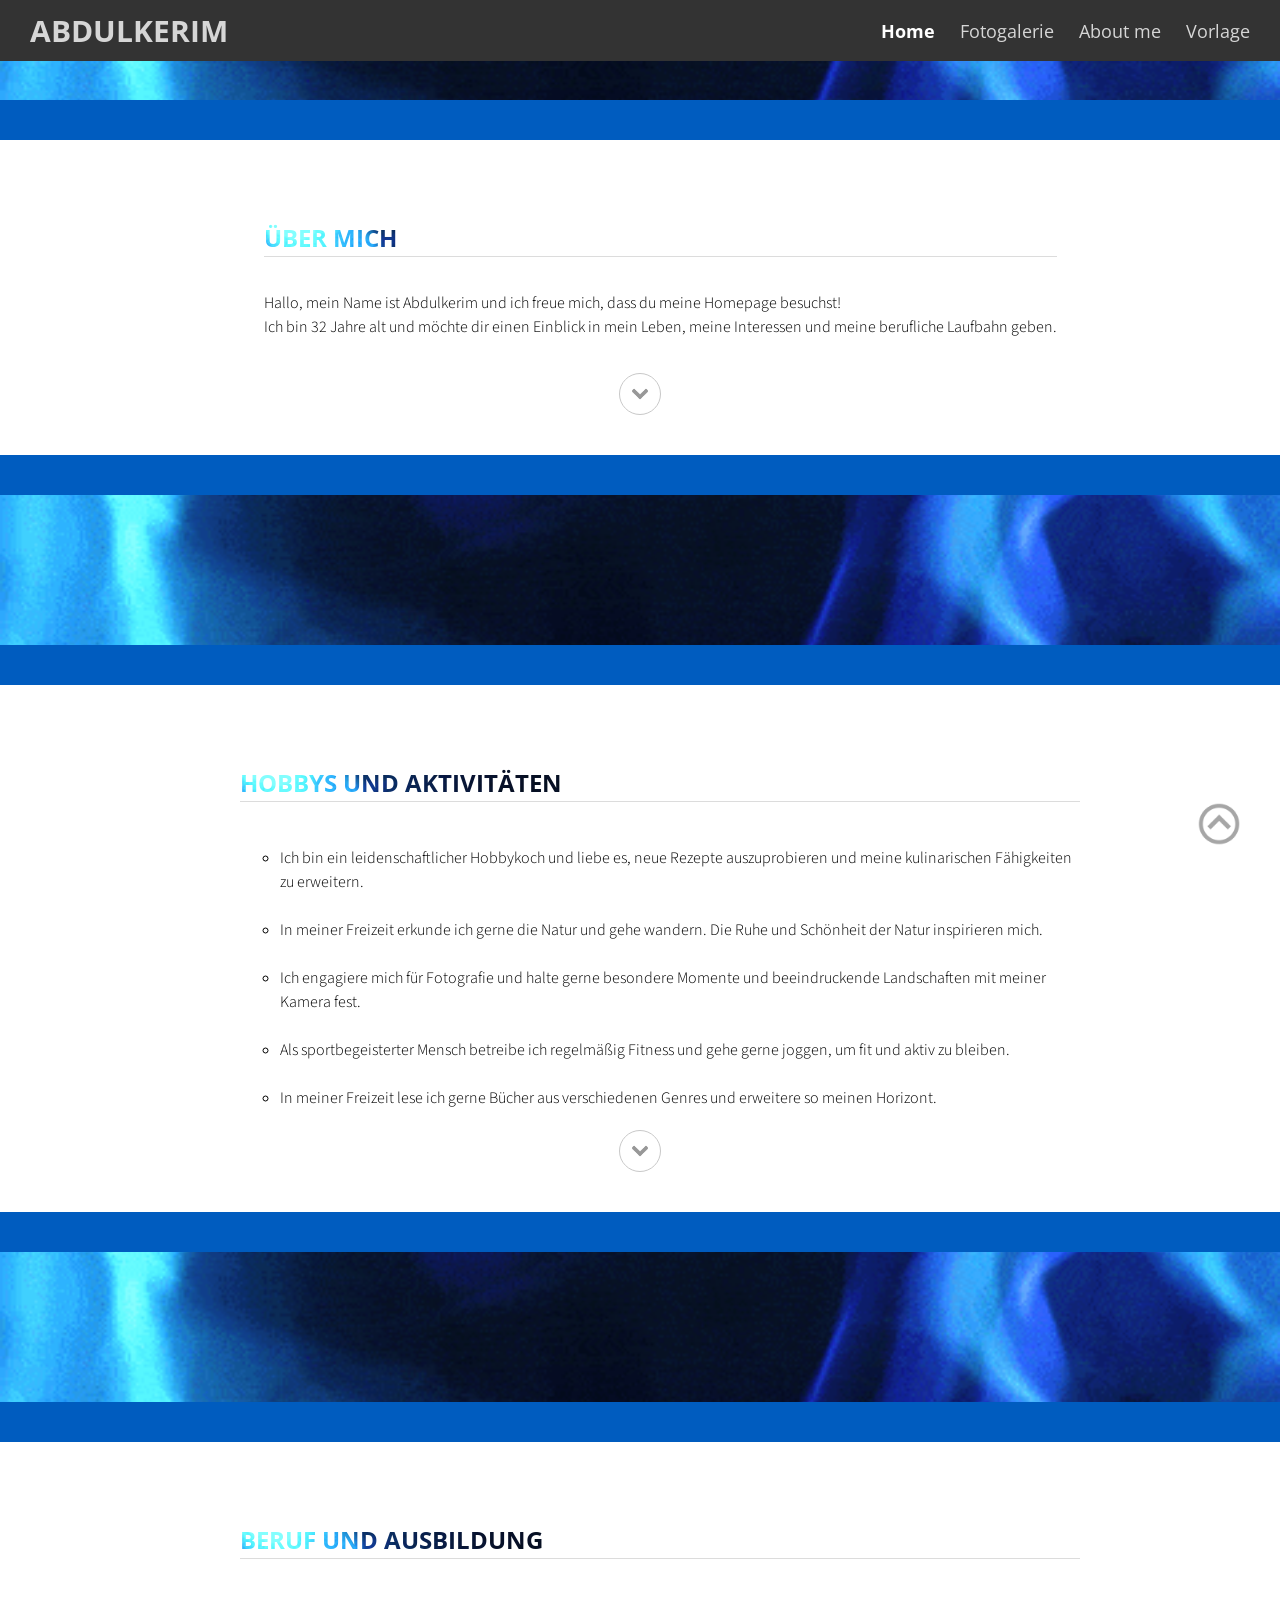
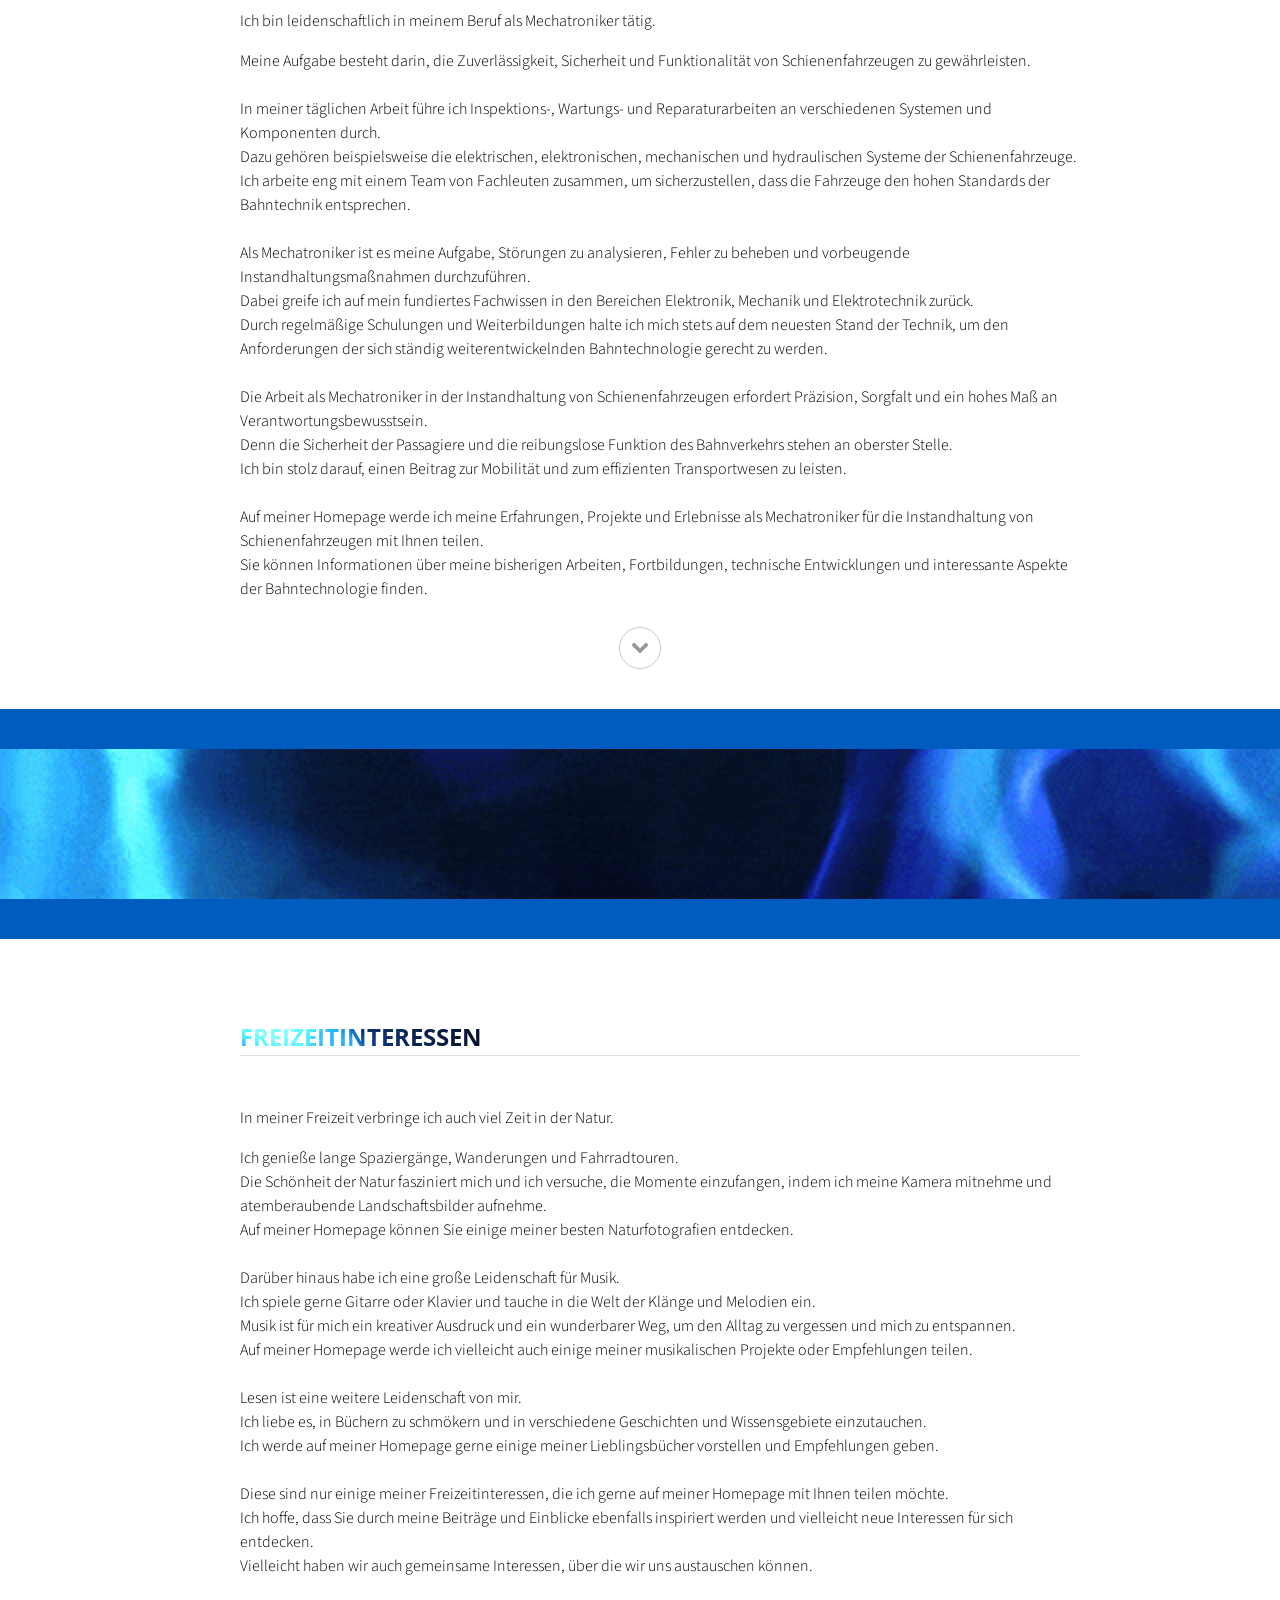
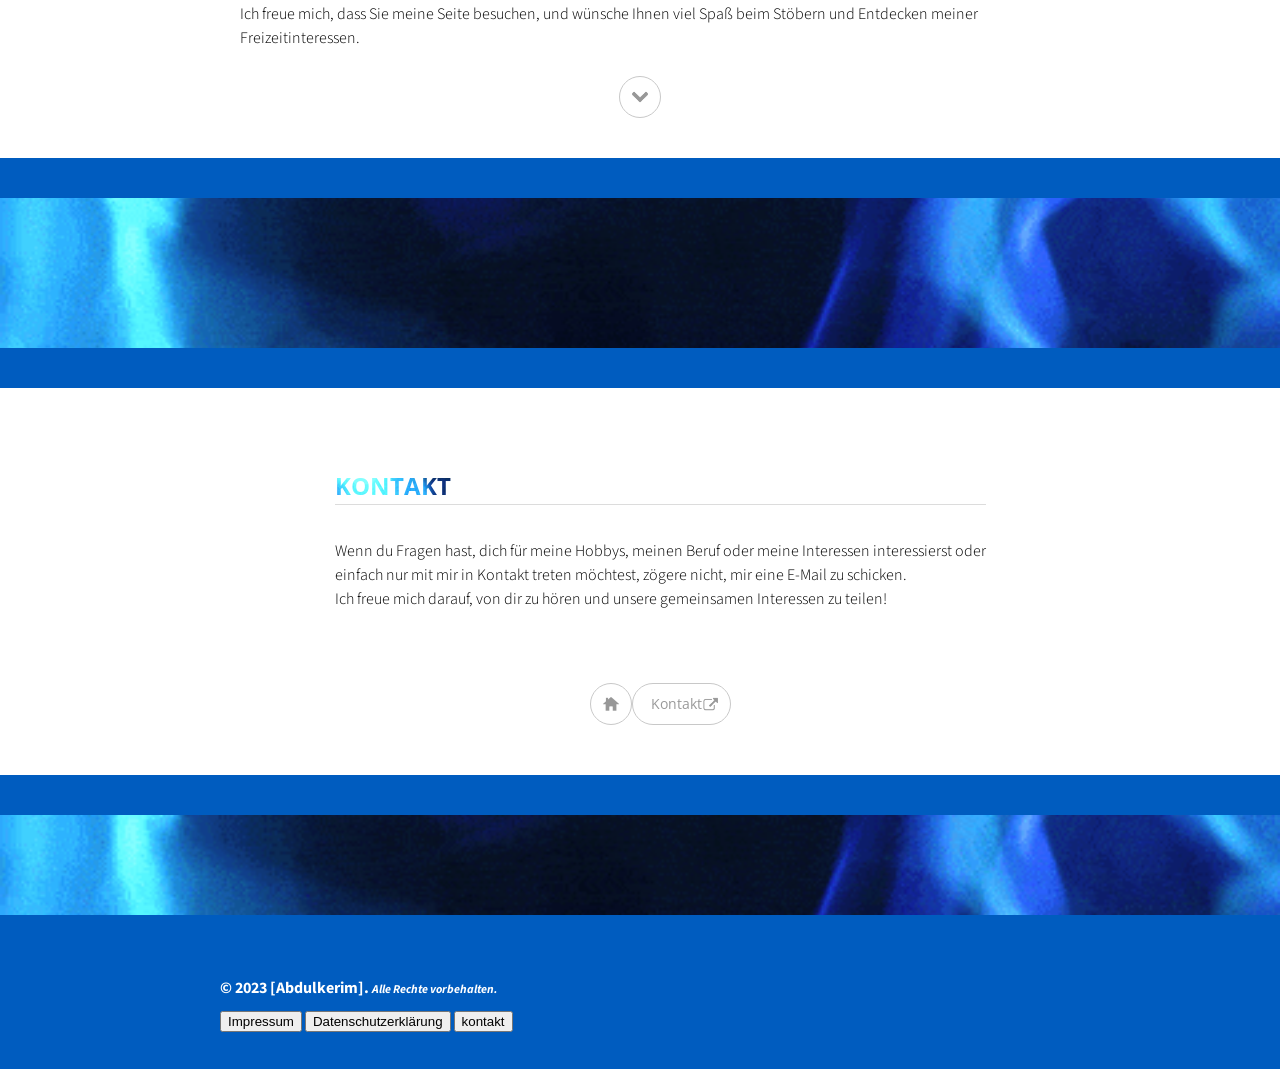
==== commit 9a413664: "" ====
--- a/embedding.html
+++ b/embedding.html
@@ -29,6 +29,7 @@
 <body>
   <div class="menu-container"></div>
   <div class="content-container">
+    
 <!-----------------------B-A-N-N-E-R------------------------------->
 <div class="banner" style="background: url('img/dummy-background.gif') no-repeat center; background-size: cover; height: 100px;"></div>
 <div class="banner"><div class="banner-table flex-column"><div class="flex-row"><div class="flex-item flex-column"></div></div></div></div>
--- a/f.css
+++ b/f.css
@@ -1,45 +1,48 @@
-
+.container {
+  height: 1000px; /* Adjust as per your needs */
+}
 .scroll-animation {
   opacity: 0;
   transform: translateY(50px);
+  transition: opacity 0.5s ease-out, transform 0.5s ease-out;
+}
+.scroll-animation.show {
+  opacity: 1;
+  transform: translateY(0);
+}
+
+.scroll-animationD {
+  opacity: 0;
+  transform: translateY(-50px);
+  transition: opacity 0.5s ease-out, transform 0.5s ease-out;}
+.scroll-animationD.show {
+  opacity: 1;
+  transform: translateY(0);
+}
+
+.scroll-animationL {
+  opacity: 0;
+  transform: translateX(-50px);
+  transition: opacity 0.5s ease-out, transform 0.5s ease-out;}
+.scroll-animationL.show {
+  opacity: 1;
+  transform: translateX(0);
+}
+
+.scroll-animationR {
+  opacity: 0;
+  transform: translateX(50px);
   transition: opacity 1s ease-out, transform 1s ease-out;
-  /*transition: opacity 3.5s ease-out, transform 3.5s ease-out;*/
-}
-.scroll-animation.show {
-  opacity: 1;
-  transform: translateY(0);
-}
-
-.scroll-animationD {
-  opacity: 0;
-  transform: translateY(-100px);
-  transition: opacity 1s ease-out, transform 1s ease-out;
-}
-.scroll-animationD.show {
-  opacity: 1;
-  transform: translateY(0);
-}
-
-.scroll-animationL {
-  opacity: 0;
-  transform: translateX(-100px);
-  transition: opacity 1s ease-out, transform 1s ease-out;
-}
-.scroll-animationL.show {
+}
+.scroll-animationR.show {
   opacity: 1;
   transform: translateX(0);
 }
 
-.scroll-animationR {
-  opacity: 0;
-  transform: translateX(100px);
-  transition: opacity 1s ease-out, transform 1s ease-out;
-}
-.scroll-animationR.show {
+.scrolled {
   opacity: 1;
   transform: translateX(0);
 }
-
 
 /**text index**/
 @import url("https://fonts.googleapis.com/css?family=Montserrat&display=swap");
